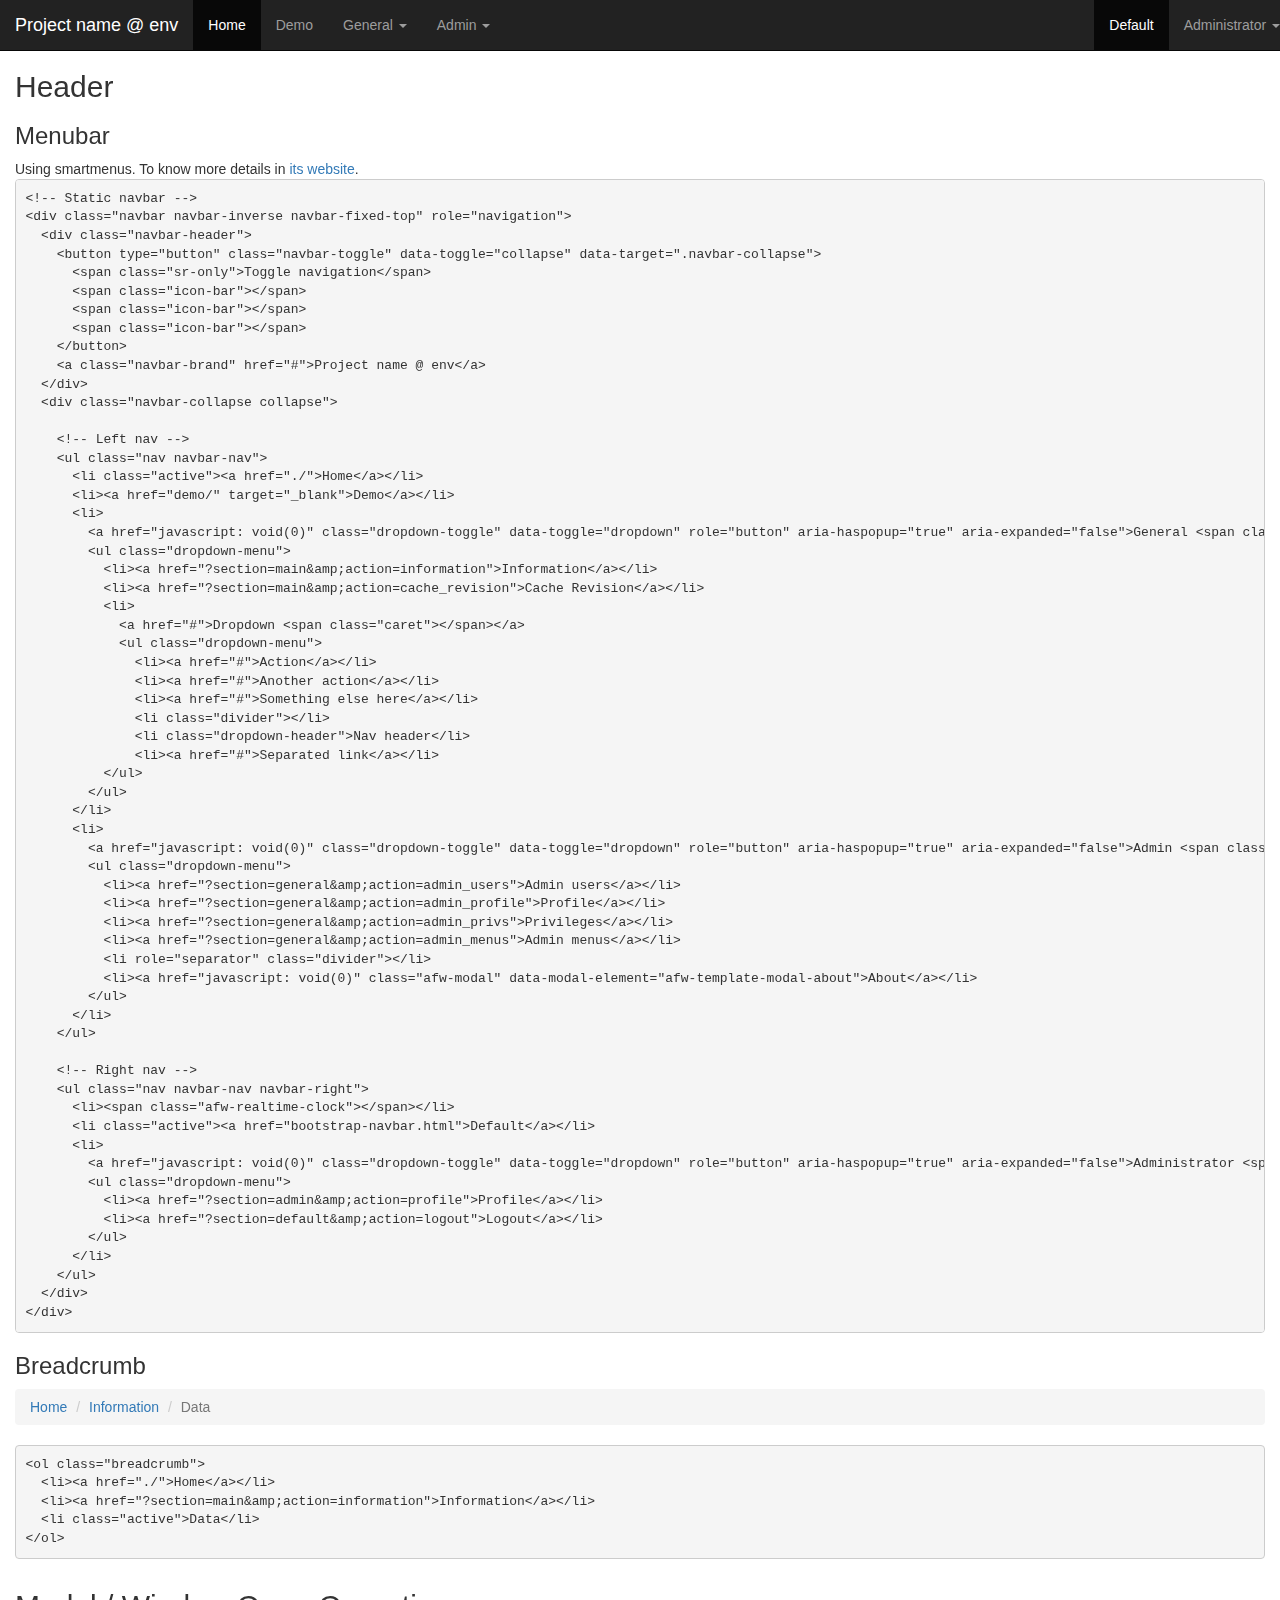
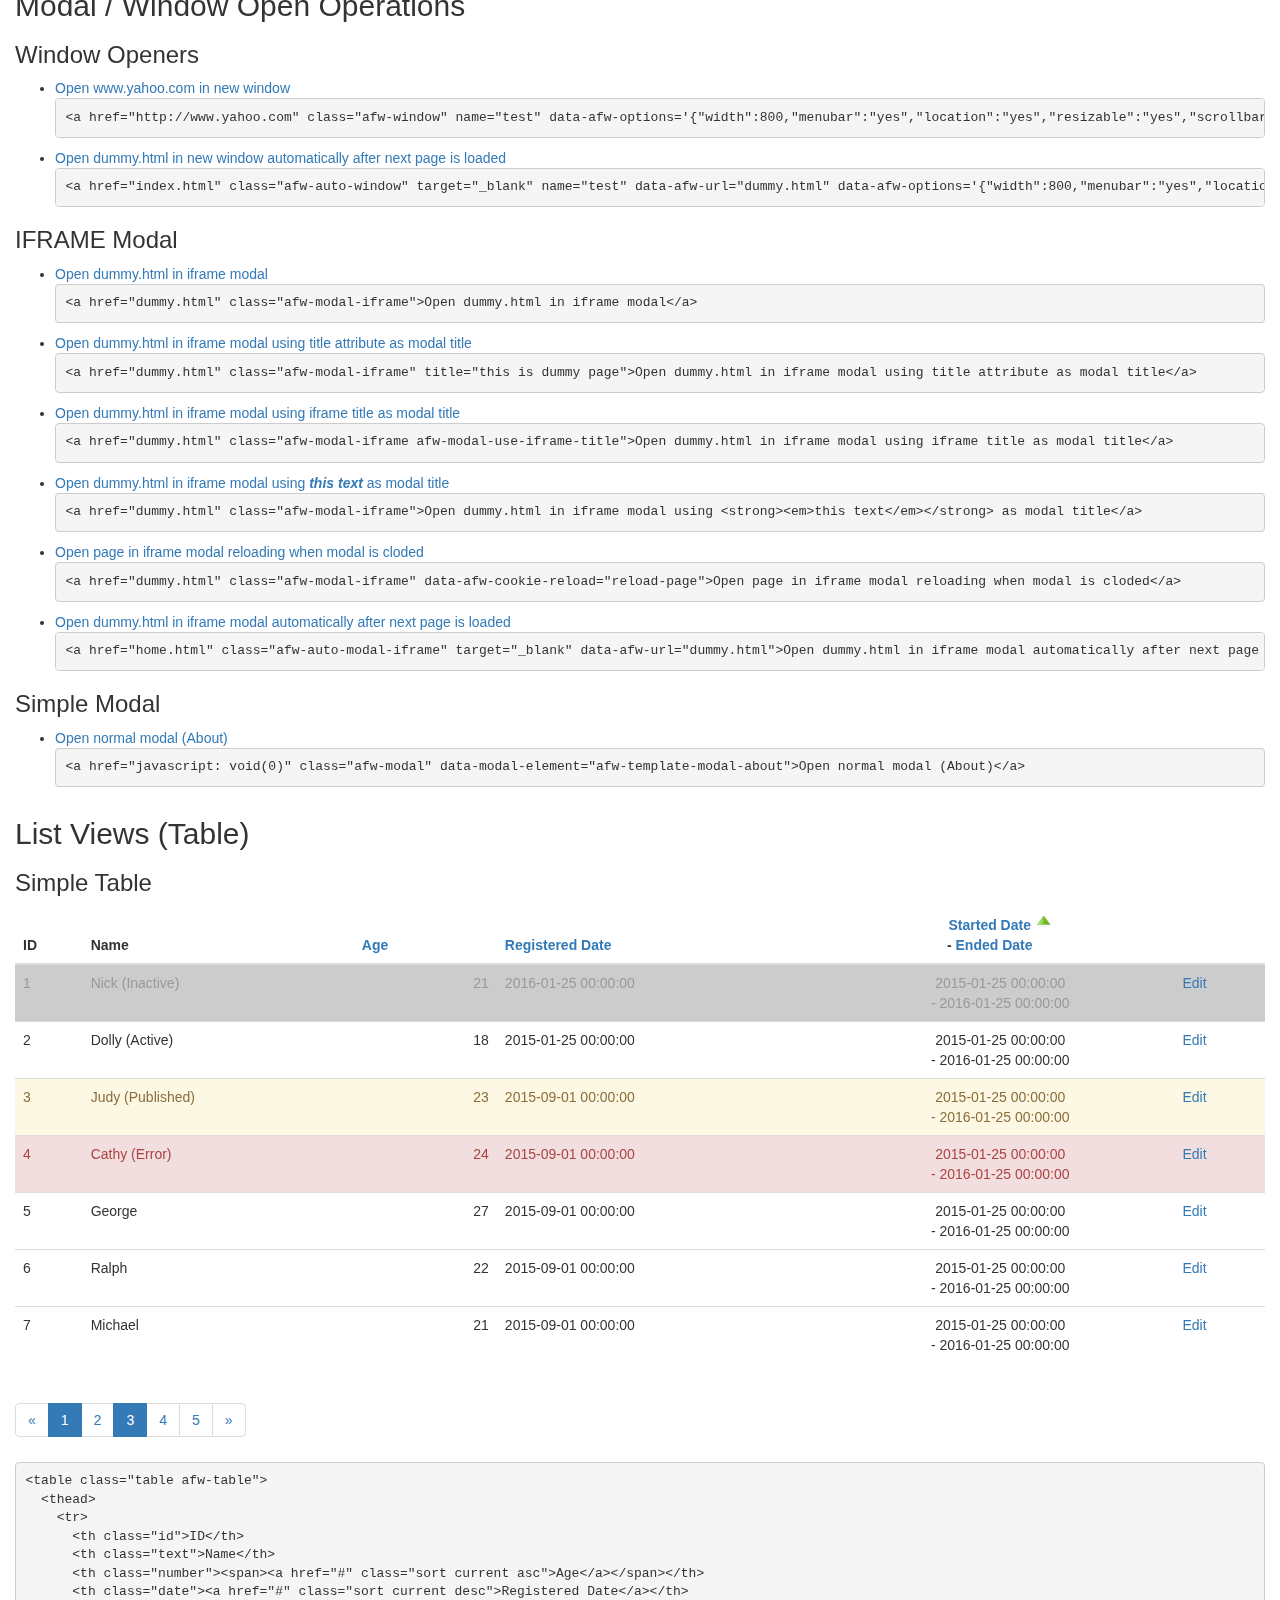
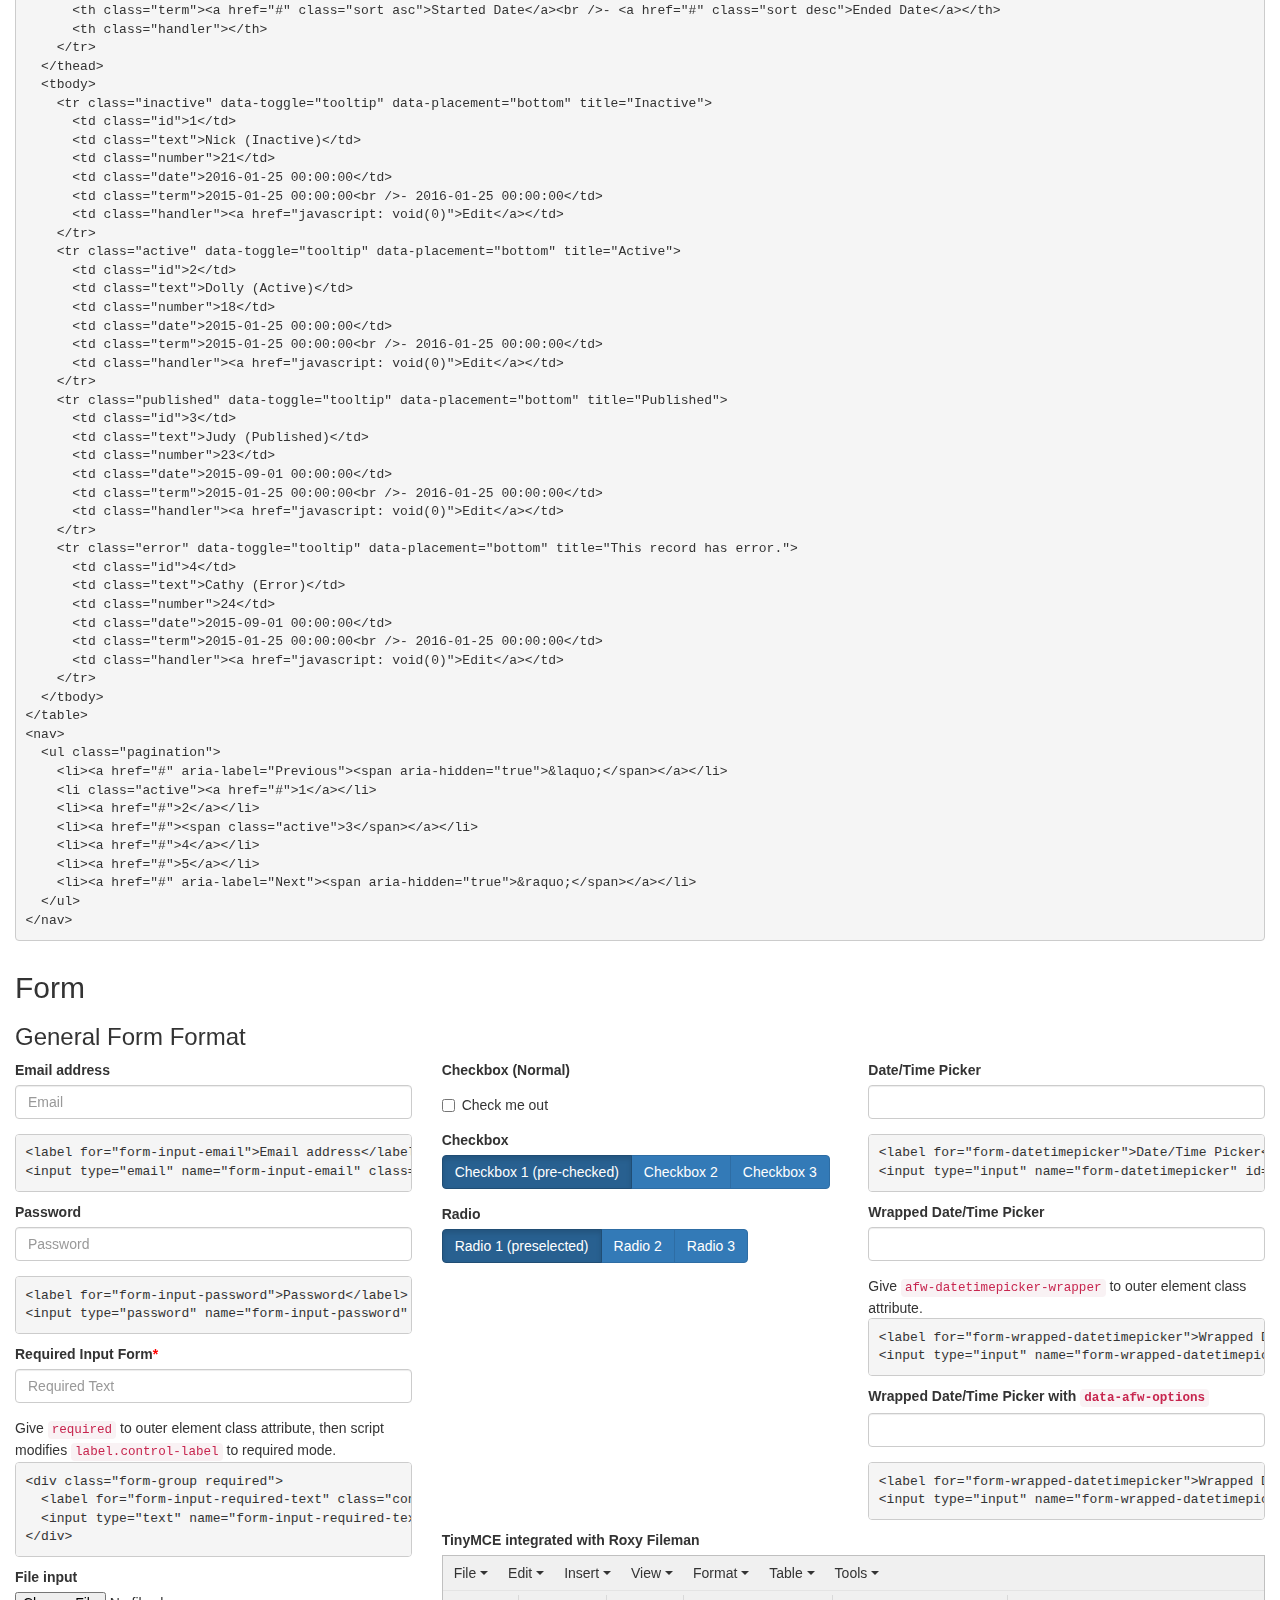
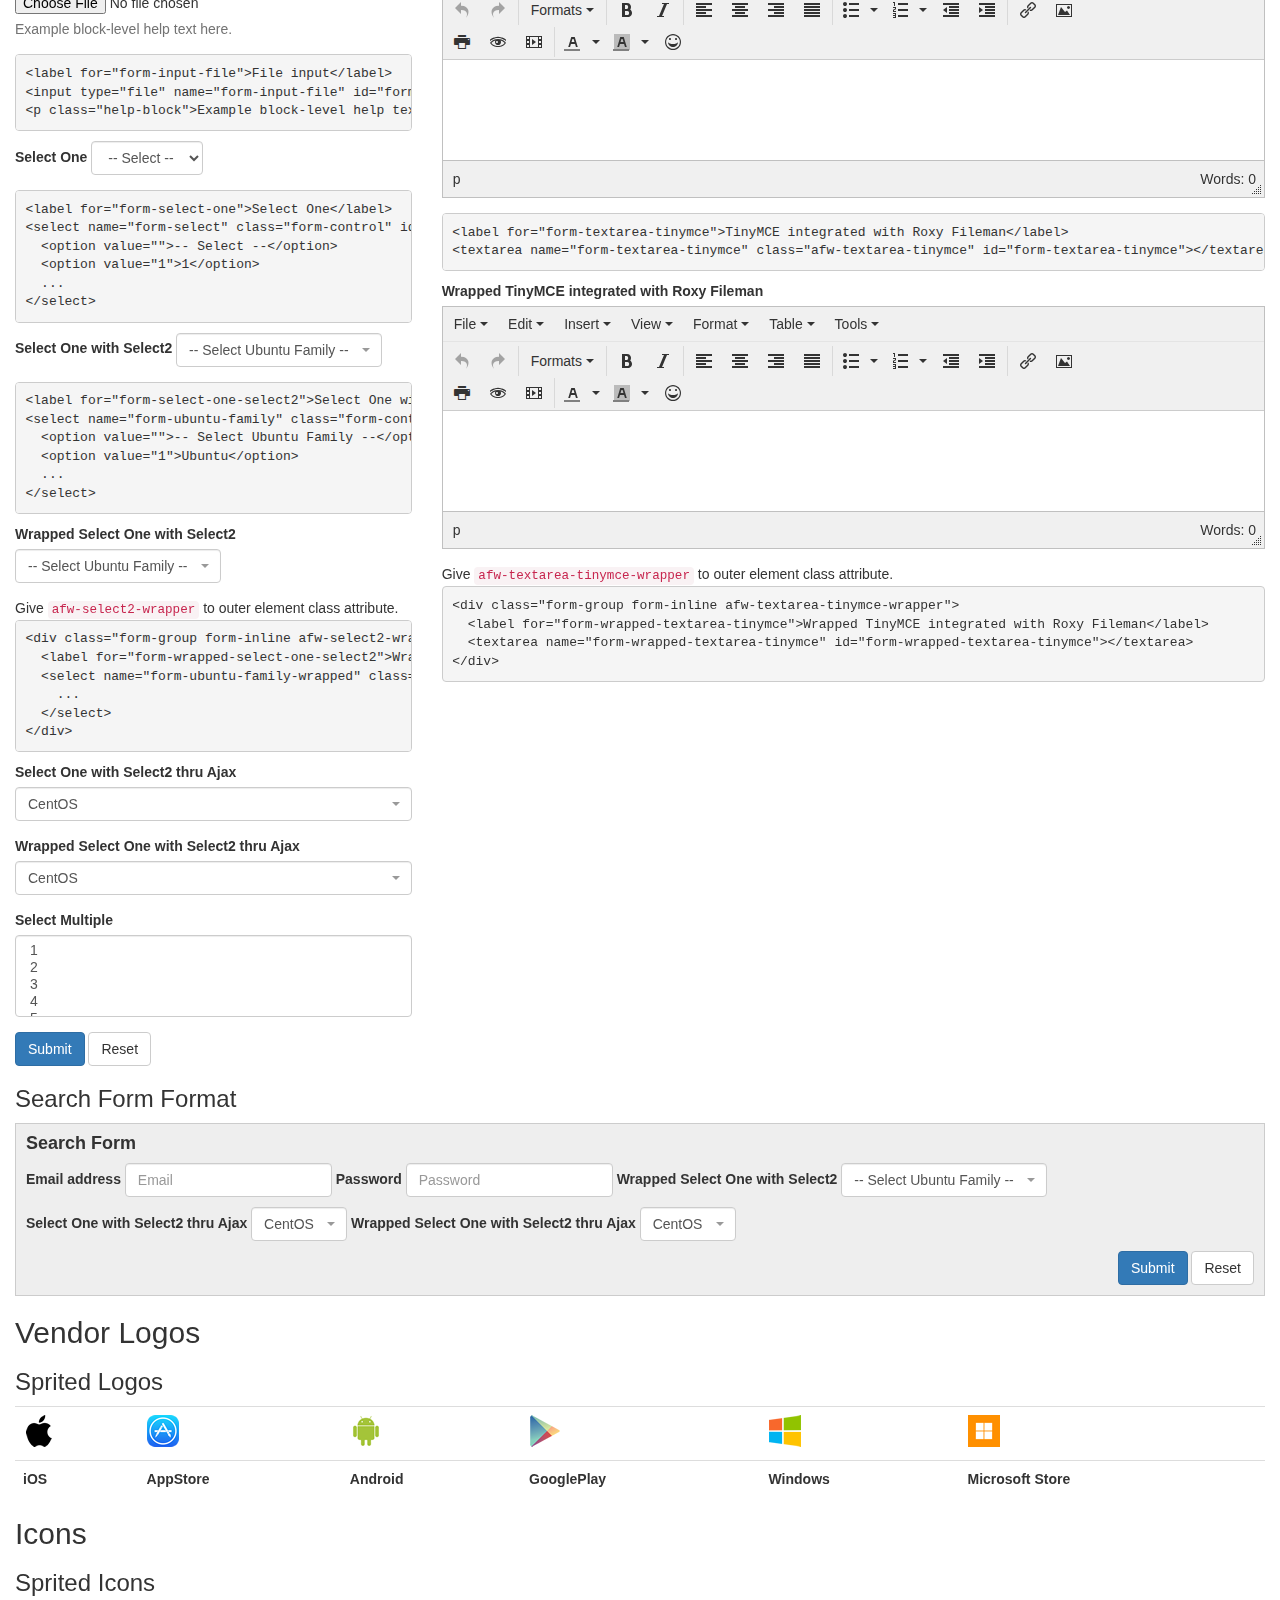
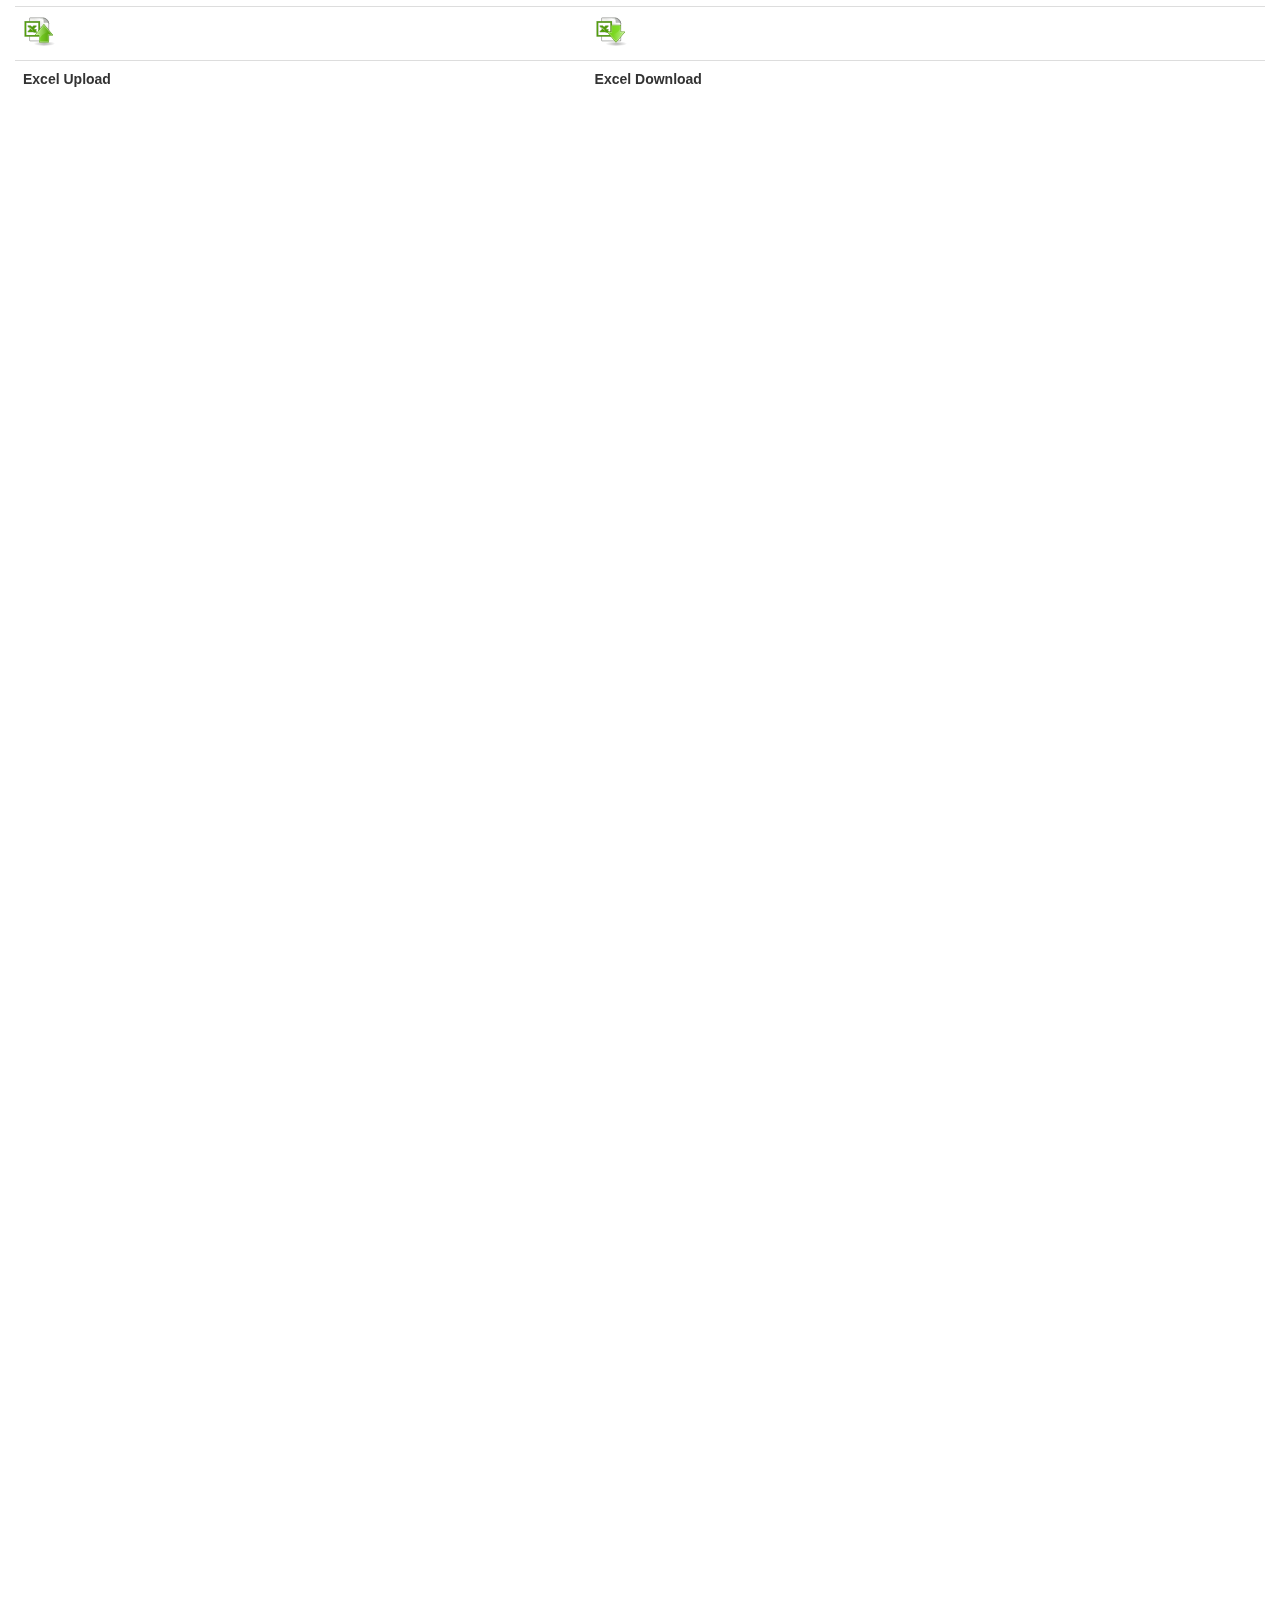
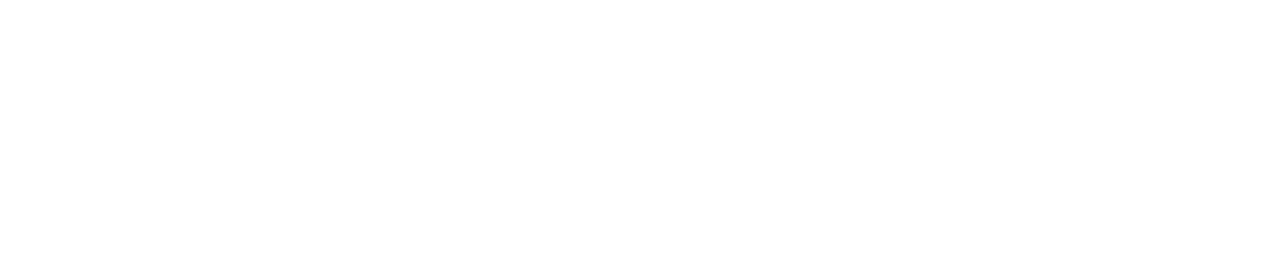
==== index.html @ 3281cd1c "[fix] Fix bug of sort header." ====
<!DOCTYPE html>
<html lang="ja">
  <head>
    <meta charset="utf-8">
    <meta http-equiv="X-UA-Compatible" content="IE=edge">
    <meta name="viewport" content="width=device-width, initial-scale=1">
    <!-- The above 3 meta tags *must* come first in the head; any other head content must come *after* these tags -->
    <title>{short_name} | {section_name} | {action_name} | {task_name}</title>

    <!-- Bootstrap -->
    <link rel="stylesheet" href="assets/bootstrap/css/bootstrap.min.css" />

    <!-- HTML5 shim and Respond.js for IE8 support of HTML5 elements and media queries -->
    <!-- WARNING: Respond.js doesn't work if you view the page via file:// -->
    <!--[if lt IE 9]>
      <script src="https://oss.maxcdn.com/html5shiv/3.7.2/html5shiv.min.js"></script>
      <script src="https://oss.maxcdn.com/respond/1.4.2/respond.min.js"></script>
    <![endif]-->

    <link rel="stylesheet" href="assets/scripts/smartmenus/jquery.smartmenus.bootstrap.css" />
    <link rel="stylesheet" href="assets/scripts/select2/select2.min.css" />
    <link rel="stylesheet" href="assets/scripts/select2/select2-bootstrap.min.css" />
    <link rel="stylesheet" href="assets/scripts/datetimepicker/jquery.datetimepicker.css" />
    <link rel="stylesheet" href="assets/css/default.css" />
  </head>
  <body class="fixed-nav">
    <!-- Static navbar -->
    <div class="navbar navbar-inverse navbar-fixed-top" role="navigation">
      <div class="navbar-header">
        <button type="button" class="navbar-toggle" data-toggle="collapse" data-target=".navbar-collapse">
          <span class="sr-only">Toggle navigation</span>
          <span class="icon-bar"></span>
          <span class="icon-bar"></span>
          <span class="icon-bar"></span>
        </button>
        <a class="navbar-brand" href="#">Project name @ env</a>
      </div>
      <div class="navbar-collapse collapse">
    
        <!-- Left nav -->
        <ul class="nav navbar-nav">
          <li class="active"><a href="./">Home</a></li>
          <li><a href="demo/" target="_blank">Demo</a></li>
          <li>
            <a href="javascript: void(0)" class="dropdown-toggle" data-toggle="dropdown" role="button" aria-haspopup="true" aria-expanded="false">General <span class="caret"></span></a>
            <ul class="dropdown-menu">
              <li><a href="?section=main&amp;action=information">Information</a></li>
              <li><a href="?section=main&amp;action=cache_revision">Cache Revision</a></li>
              <li>
                <a href="#">Dropdown <span class="caret"></span></a>
                <ul class="dropdown-menu">
                  <li><a href="#">Action</a></li>
                  <li><a href="#">Another action</a></li>
                  <li><a href="#">Something else here</a></li>
                  <li class="divider"></li>
                  <li class="dropdown-header">Nav header</li>
                  <li><a href="#">Separated link</a></li>
              </ul>
            </ul>
          </li>
          <li>
            <a href="javascript: void(0)" class="dropdown-toggle" data-toggle="dropdown" role="button" aria-haspopup="true" aria-expanded="false">Admin <span class="caret"></span></a>
            <ul class="dropdown-menu">
              <li><a href="?section=general&amp;action=admin_users">Admin users</a></li>
              <li><a href="?section=general&amp;action=admin_profile">Profile</a></li>
              <li><a href="?section=general&amp;action=admin_privs">Privileges</a></li>
              <li><a href="?section=general&amp;action=admin_menus">Admin menus</a></li>
              <li role="separator" class="divider"></li>
              <li><a href="javascript: void(0)" class="afw-modal" data-modal-element="afw-template-modal-about">About</a></li>
            </ul>
          </li>
        </ul>
    
        <!-- Right nav -->
        <ul class="nav navbar-nav navbar-right">
          <li><span class="afw-realtime-clock"></span></li>
          <li class="active"><a href="bootstrap-navbar.html">Default</a></li>
          <li>
            <a href="javascript: void(0)" class="dropdown-toggle" data-toggle="dropdown" role="button" aria-haspopup="true" aria-expanded="false">Administrator <span class="caret"></span></a>
            <ul class="dropdown-menu">
              <li><a href="?section=admin&amp;action=profile">Profile</a></li>
              <li><a href="?section=default&amp;action=logout">Logout</a></li>
            </ul>
          </li>
        </ul>
      </div>
    </div>

    <div class="container-fluid">
      <h2>Header</h2>

      <h3>Menubar</h3>
      Using smartmenus. To know more details in <a href="http://www.smartmenus.org/download/" target="_blank">its website</a>.
      <pre>&lt;!-- Static navbar --&gt;
&lt;div class=&quot;navbar navbar-inverse navbar-fixed-top&quot; role=&quot;navigation&quot;&gt;
  &lt;div class=&quot;navbar-header&quot;&gt;
    &lt;button type=&quot;button&quot; class=&quot;navbar-toggle&quot; data-toggle=&quot;collapse&quot; data-target=&quot;.navbar-collapse&quot;&gt;
      &lt;span class=&quot;sr-only&quot;&gt;Toggle navigation&lt;/span&gt;
      &lt;span class=&quot;icon-bar&quot;&gt;&lt;/span&gt;
      &lt;span class=&quot;icon-bar&quot;&gt;&lt;/span&gt;
      &lt;span class=&quot;icon-bar&quot;&gt;&lt;/span&gt;
    &lt;/button&gt;
    &lt;a class=&quot;navbar-brand&quot; href=&quot;#&quot;&gt;Project name @ env&lt;/a&gt;
  &lt;/div&gt;
  &lt;div class=&quot;navbar-collapse collapse&quot;&gt;

    &lt;!-- Left nav --&gt;
    &lt;ul class=&quot;nav navbar-nav&quot;&gt;
      &lt;li class=&quot;active&quot;&gt;&lt;a href=&quot;./&quot;&gt;Home&lt;/a&gt;&lt;/li&gt;
      &lt;li&gt;&lt;a href=&quot;demo/&quot; target=&quot;_blank&quot;&gt;Demo&lt;/a&gt;&lt;/li&gt;
      &lt;li&gt;
        &lt;a href=&quot;javascript: void(0)&quot; class=&quot;dropdown-toggle&quot; data-toggle=&quot;dropdown&quot; role=&quot;button&quot; aria-haspopup=&quot;true&quot; aria-expanded=&quot;false&quot;&gt;General &lt;span class=&quot;caret&quot;&gt;&lt;/span&gt;&lt;/a&gt;
        &lt;ul class=&quot;dropdown-menu&quot;&gt;
          &lt;li&gt;&lt;a href=&quot;?section=main&amp;amp;action=information&quot;&gt;Information&lt;/a&gt;&lt;/li&gt;
          &lt;li&gt;&lt;a href=&quot;?section=main&amp;amp;action=cache_revision&quot;&gt;Cache Revision&lt;/a&gt;&lt;/li&gt;
          &lt;li&gt;
            &lt;a href=&quot;#&quot;&gt;Dropdown &lt;span class=&quot;caret&quot;&gt;&lt;/span&gt;&lt;/a&gt;
            &lt;ul class=&quot;dropdown-menu&quot;&gt;
              &lt;li&gt;&lt;a href=&quot;#&quot;&gt;Action&lt;/a&gt;&lt;/li&gt;
              &lt;li&gt;&lt;a href=&quot;#&quot;&gt;Another action&lt;/a&gt;&lt;/li&gt;
              &lt;li&gt;&lt;a href=&quot;#&quot;&gt;Something else here&lt;/a&gt;&lt;/li&gt;
              &lt;li class=&quot;divider&quot;&gt;&lt;/li&gt;
              &lt;li class=&quot;dropdown-header&quot;&gt;Nav header&lt;/li&gt;
              &lt;li&gt;&lt;a href=&quot;#&quot;&gt;Separated link&lt;/a&gt;&lt;/li&gt;
          &lt;/ul&gt;
        &lt;/ul&gt;
      &lt;/li&gt;
      &lt;li&gt;
        &lt;a href=&quot;javascript: void(0)&quot; class=&quot;dropdown-toggle&quot; data-toggle=&quot;dropdown&quot; role=&quot;button&quot; aria-haspopup=&quot;true&quot; aria-expanded=&quot;false&quot;&gt;Admin &lt;span class=&quot;caret&quot;&gt;&lt;/span&gt;&lt;/a&gt;
        &lt;ul class=&quot;dropdown-menu&quot;&gt;
          &lt;li&gt;&lt;a href=&quot;?section=general&amp;amp;action=admin_users&quot;&gt;Admin users&lt;/a&gt;&lt;/li&gt;
          &lt;li&gt;&lt;a href=&quot;?section=general&amp;amp;action=admin_profile&quot;&gt;Profile&lt;/a&gt;&lt;/li&gt;
          &lt;li&gt;&lt;a href=&quot;?section=general&amp;amp;action=admin_privs&quot;&gt;Privileges&lt;/a&gt;&lt;/li&gt;
          &lt;li&gt;&lt;a href=&quot;?section=general&amp;amp;action=admin_menus&quot;&gt;Admin menus&lt;/a&gt;&lt;/li&gt;
          &lt;li role=&quot;separator&quot; class=&quot;divider&quot;&gt;&lt;/li&gt;
          &lt;li&gt;&lt;a href=&quot;javascript: void(0)&quot; class=&quot;afw-modal&quot; data-modal-element=&quot;afw-template-modal-about&quot;&gt;About&lt;/a&gt;&lt;/li&gt;
        &lt;/ul&gt;
      &lt;/li&gt;
    &lt;/ul&gt;

    &lt;!-- Right nav --&gt;
    &lt;ul class=&quot;nav navbar-nav navbar-right&quot;&gt;
      &lt;li&gt;&lt;span class=&quot;afw-realtime-clock&quot;&gt;&lt;/span&gt;&lt;/li&gt;
      &lt;li class=&quot;active&quot;&gt;&lt;a href=&quot;bootstrap-navbar.html&quot;&gt;Default&lt;/a&gt;&lt;/li&gt;
      &lt;li&gt;
        &lt;a href=&quot;javascript: void(0)&quot; class=&quot;dropdown-toggle&quot; data-toggle=&quot;dropdown&quot; role=&quot;button&quot; aria-haspopup=&quot;true&quot; aria-expanded=&quot;false&quot;&gt;Administrator &lt;span class=&quot;caret&quot;&gt;&lt;/span&gt;&lt;/a&gt;
        &lt;ul class=&quot;dropdown-menu&quot;&gt;
          &lt;li&gt;&lt;a href=&quot;?section=admin&amp;amp;action=profile&quot;&gt;Profile&lt;/a&gt;&lt;/li&gt;
          &lt;li&gt;&lt;a href=&quot;?section=default&amp;amp;action=logout&quot;&gt;Logout&lt;/a&gt;&lt;/li&gt;
        &lt;/ul&gt;
      &lt;/li&gt;
    &lt;/ul&gt;
  &lt;/div&gt;
&lt;/div&gt;</pre>

      <h3>Breadcrumb</h3>
      <ol class="breadcrumb">
        <li><a href="./">Home</a></li>
        <li><a href="?section=main&amp;action=information">Information</a></li>
        <li class="active">Data</li>
      </ol>
      <pre>&lt;ol class=&quot;breadcrumb&quot;&gt;
  &lt;li&gt;&lt;a href=&quot;./&quot;&gt;Home&lt;/a&gt;&lt;/li&gt;
  &lt;li&gt;&lt;a href=&quot;?section=main&amp;amp;action=information&quot;&gt;Information&lt;/a&gt;&lt;/li&gt;
  &lt;li class=&quot;active&quot;&gt;Data&lt;/li&gt;
&lt;/ol&gt;</pre>
    </div>

    <div class="container-fluid">
      <h2>Modal / Window Open Operations</h2>

      <h3>Window Openers</h3>
      <ul>
        <li>
          <a href="http://www.yahoo.com" class="afw-window" name="test" data-afw-options='{"width":800,"menubar":"yes","location":"yes","resizable":"yes","scrollbars":"yes","status":"yes"}'>Open www.yahoo.com in new window</a>
          <pre>&lt;a href=&quot;http://www.yahoo.com&quot; class=&quot;afw-window&quot; name=&quot;test&quot; data-afw-options='{&quot;width&quot;:800,&quot;menubar&quot;:&quot;yes&quot;,&quot;location&quot;:&quot;yes&quot;,&quot;resizable&quot;:&quot;yes&quot;,&quot;scrollbars&quot;:&quot;yes&quot;,&quot;status&quot;:&quot;yes&quot;}'&gt;Open www.yahoo.com in new window&lt;/a&gt;</pre>
        </li>
        <li>
          <a href="index.html" class="afw-auto-window" target="_blank" name="test" data-afw-url="dummy.html" data-afw-options='{"width":800,"menubar":"yes","location":"yes","resizable":"yes","scrollbars":"yes","status":"yes"}'>Open dummy.html in new window automatically after next page is loaded</a>
          <pre>&lt;a href=&quot;index.html&quot; class=&quot;afw-auto-window&quot; target=&quot;_blank&quot; name=&quot;test&quot; data-afw-url=&quot;dummy.html&quot; data-afw-options='{&quot;width&quot;:800,&quot;menubar&quot;:&quot;yes&quot;,&quot;location&quot;:&quot;yes&quot;,&quot;resizable&quot;:&quot;yes&quot;,&quot;scrollbars&quot;:&quot;yes&quot;,&quot;status&quot;:&quot;yes&quot;}'&gt;Open dummy.html in new window automatically after next page is loaded&lt;/a&gt;</pre>
        </li>
      </ul>

      <h3>IFRAME Modal</h3>
      <ul>
        <li>
          <a href="dummy.html" class="afw-modal-iframe">Open dummy.html in iframe modal</a>
          <pre>&lt;a href=&quot;dummy.html&quot; class=&quot;afw-modal-iframe&quot;&gt;Open dummy.html in iframe modal&lt;/a&gt;</pre>
        </li>
        <li>
          <a href="dummy.html" class="afw-modal-iframe" title="this is dummy page">Open dummy.html in iframe modal using title attribute as modal title</a>
          <pre>&lt;a href=&quot;dummy.html&quot; class=&quot;afw-modal-iframe&quot; title=&quot;this is dummy page&quot;&gt;Open dummy.html in iframe modal using title attribute as modal title&lt;/a&gt;</pre>
        </li>
        <li>
          <a href="dummy.html" class="afw-modal-iframe afw-modal-use-iframe-title">Open dummy.html in iframe modal using iframe title as modal title</a>
          <pre>&lt;a href=&quot;dummy.html&quot; class=&quot;afw-modal-iframe afw-modal-use-iframe-title&quot;&gt;Open dummy.html in iframe modal using iframe title as modal title&lt;/a&gt;</pre>
        </li>
        <li>
          <a href="dummy.html" class="afw-modal-iframe">Open dummy.html in iframe modal using <strong><em>this text</em></strong> as modal title</a>
          <pre>&lt;a href=&quot;dummy.html&quot; class=&quot;afw-modal-iframe&quot;&gt;Open dummy.html in iframe modal using &lt;strong&gt;&lt;em&gt;this text&lt;/em&gt;&lt;/strong&gt; as modal title&lt;/a&gt;</pre>
        </li>
        <li>
          <a href="dummy.html" class="afw-modal-iframe" data-afw-cookie-reload="reload-page">Open page in iframe modal reloading when modal is cloded</a>
          <pre>&lt;a href=&quot;dummy.html&quot; class=&quot;afw-modal-iframe&quot; data-afw-cookie-reload=&quot;reload-page&quot;&gt;Open page in iframe modal reloading when modal is cloded&lt;/a&gt;</pre>
        </li>
        <li>
          <a href="home.html" class="afw-auto-modal-iframe" target="_blank" data-afw-url="dummy.html">Open dummy.html in iframe modal automatically after next page is loaded</a>
          <pre>&lt;a href=&quot;home.html&quot; class=&quot;afw-auto-modal-iframe&quot; target=&quot;_blank&quot; data-afw-url=&quot;dummy.html&quot;&gt;Open dummy.html in iframe modal automatically after next page is loaded&lt;/a&gt;</pre>
        </li>
      </ul>
      
      <h3>Simple Modal</h3>
      <ul>
        <li>
          <a href="javascript: void(0)" class="afw-modal" data-modal-element="afw-template-modal-about">Open normal modal (About)</a>
          <pre>&lt;a href=&quot;javascript: void(0)&quot; class=&quot;afw-modal&quot; data-modal-element=&quot;afw-template-modal-about&quot;&gt;Open normal modal (About)&lt;/a&gt;</pre>
        </li>
      </ul>

    </div>
    <div class="container-fluid">
      <h2>List Views (Table)</h2>

      <h3>Simple Table</h3>
      <table class="table afw-table">
        <thead>
          <tr>
            <th class="id">ID</th>
            <th class="text">Name</th>
            <th class="number"><span><a href="#" class="sort asc">Age</a></span></th>
            <th class="date"><a href="#" class="sort desc">Registered Date</a></th>
            <th class="term"><a href="#" class="sort current asc">Started Date</a><br />- <a href="#" class="sort desc">Ended Date</a></th>
            <th class="handler"></th>
          </tr>
        </thead>
        <tbody>
          <tr class="inactive" data-toggle="tooltip" data-placement="bottom" title="Inactive">
            <td class="id">1</td>
            <td class="text">Nick (Inactive)</td>
            <td class="number">21</td>
            <td class="date">2016-01-25 00:00:00</td>
            <td class="term">2015-01-25 00:00:00<br />- 2016-01-25 00:00:00</td>
            <td class="handler"><a href="javascript: void(0)">Edit</a></td>
          </tr>
          <tr class="active" data-toggle="tooltip" data-placement="bottom" title="Active">
            <td class="id">2</td>
            <td class="text">Dolly (Active)</td>
            <td class="number">18</td>
            <td class="date">2015-01-25 00:00:00</td>
            <td class="term">2015-01-25 00:00:00<br />- 2016-01-25 00:00:00</td>
            <td class="handler"><a href="javascript: void(0)">Edit</a></td>
          </tr>
          <tr class="published" data-toggle="tooltip" data-placement="bottom" title="Published">
            <td class="id">3</td>
            <td class="text">Judy (Published)</td>
            <td class="number">23</td>
            <td class="date">2015-09-01 00:00:00</td>
            <td class="term">2015-01-25 00:00:00<br />- 2016-01-25 00:00:00</td>
            <td class="handler"><a href="javascript: void(0)">Edit</a></td>
          </tr>
          <tr class="error" data-toggle="tooltip" data-placement="bottom" title="This record has error.">
            <td class="id">4</td>
            <td class="text">Cathy (Error)</td>
            <td class="number">24</td>
            <td class="date">2015-09-01 00:00:00</td>
            <td class="term">2015-01-25 00:00:00<br />- 2016-01-25 00:00:00</td>
            <td class="handler"><a href="javascript: void(0)">Edit</a></td>
          </tr>
          <tr>
            <td class="id">5</td>
            <td class="text">George</td>
            <td class="number">27</td>
            <td class="date">2015-09-01 00:00:00</td>
            <td class="term">2015-01-25 00:00:00<br />- 2016-01-25 00:00:00</td>
            <td class="handler"><a href="javascript: void(0)">Edit</a></td>
          </tr>
          <tr>
            <td class="id">6</td>
            <td class="text">Ralph</td>
            <td class="number">22</td>
            <td class="date">2015-09-01 00:00:00</td>
            <td class="term">2015-01-25 00:00:00<br />- 2016-01-25 00:00:00</td>
            <td class="handler"><a href="javascript: void(0)">Edit</a></td>
          </tr>
          <tr>
            <td class="id">7</td>
            <td class="text">Michael</td>
            <td class="number">21</td>
            <td class="date">2015-09-01 00:00:00</td>
            <td class="term">2015-01-25 00:00:00<br />- 2016-01-25 00:00:00</td>
            <td class="handler"><a href="javascript: void(0)">Edit</a></td>
          </tr>
        </tbody>
      </table>
      <nav>
        <ul class="pagination">
          <li><a href="#" aria-label="Previous"><span aria-hidden="true">&laquo;</span></a></li>
          <li class="active"><a href="#">1</a></li>
          <li><a href="#">2</a></li>
          <li><a href="#"><span class="active">3</span></a></li>
          <li><a href="#">4</a></li>
          <li><a href="#">5</a></li>
          <li><a href="#" aria-label="Next"><span aria-hidden="true">&raquo;</span></a></li>
        </ul>
      </nav>
      <pre>&lt;table class=&quot;table afw-table&quot;&gt;
  &lt;thead&gt;
    &lt;tr&gt;
      &lt;th class=&quot;id&quot;&gt;ID&lt;/th&gt;
      &lt;th class=&quot;text&quot;&gt;Name&lt;/th&gt;
      &lt;th class=&quot;number&quot;&gt;&lt;span&gt;&lt;a href=&quot;#&quot; class=&quot;sort current asc&quot;&gt;Age&lt;/a&gt;&lt;/span&gt;&lt;/th&gt;
      &lt;th class=&quot;date&quot;&gt;&lt;a href=&quot;#&quot; class=&quot;sort current desc&quot;&gt;Registered Date&lt;/a&gt;&lt;/th&gt;
      &lt;th class=&quot;term&quot;&gt;&lt;a href=&quot;#&quot; class=&quot;sort asc&quot;&gt;Started Date&lt;/a&gt;&lt;br /&gt;- &lt;a href=&quot;#&quot; class=&quot;sort desc&quot;&gt;Ended Date&lt;/a&gt;&lt;/th&gt;
      &lt;th class=&quot;handler&quot;&gt;&lt;/th&gt;
    &lt;/tr&gt;
  &lt;/thead&gt;
  &lt;tbody&gt;
    &lt;tr class=&quot;inactive&quot; data-toggle=&quot;tooltip&quot; data-placement=&quot;bottom&quot; title=&quot;Inactive&quot;&gt;
      &lt;td class=&quot;id&quot;&gt;1&lt;/td&gt;
      &lt;td class=&quot;text&quot;&gt;Nick (Inactive)&lt;/td&gt;
      &lt;td class=&quot;number&quot;&gt;21&lt;/td&gt;
      &lt;td class=&quot;date&quot;&gt;2016-01-25 00:00:00&lt;/td&gt;
      &lt;td class=&quot;term&quot;&gt;2015-01-25 00:00:00&lt;br /&gt;- 2016-01-25 00:00:00&lt;/td&gt;
      &lt;td class=&quot;handler&quot;&gt;&lt;a href=&quot;javascript: void(0)&quot;&gt;Edit&lt;/a&gt;&lt;/td&gt;
    &lt;/tr&gt;
    &lt;tr class=&quot;active&quot; data-toggle=&quot;tooltip&quot; data-placement=&quot;bottom&quot; title=&quot;Active&quot;&gt;
      &lt;td class=&quot;id&quot;&gt;2&lt;/td&gt;
      &lt;td class=&quot;text&quot;&gt;Dolly (Active)&lt;/td&gt;
      &lt;td class=&quot;number&quot;&gt;18&lt;/td&gt;
      &lt;td class=&quot;date&quot;&gt;2015-01-25 00:00:00&lt;/td&gt;
      &lt;td class=&quot;term&quot;&gt;2015-01-25 00:00:00&lt;br /&gt;- 2016-01-25 00:00:00&lt;/td&gt;
      &lt;td class=&quot;handler&quot;&gt;&lt;a href=&quot;javascript: void(0)&quot;&gt;Edit&lt;/a&gt;&lt;/td&gt;
    &lt;/tr&gt;
    &lt;tr class=&quot;published&quot; data-toggle=&quot;tooltip&quot; data-placement=&quot;bottom&quot; title=&quot;Published&quot;&gt;
      &lt;td class=&quot;id&quot;&gt;3&lt;/td&gt;
      &lt;td class=&quot;text&quot;&gt;Judy (Published)&lt;/td&gt;
      &lt;td class=&quot;number&quot;&gt;23&lt;/td&gt;
      &lt;td class=&quot;date&quot;&gt;2015-09-01 00:00:00&lt;/td&gt;
      &lt;td class=&quot;term&quot;&gt;2015-01-25 00:00:00&lt;br /&gt;- 2016-01-25 00:00:00&lt;/td&gt;
      &lt;td class=&quot;handler&quot;&gt;&lt;a href=&quot;javascript: void(0)&quot;&gt;Edit&lt;/a&gt;&lt;/td&gt;
    &lt;/tr&gt;
    &lt;tr class=&quot;error&quot; data-toggle=&quot;tooltip&quot; data-placement=&quot;bottom&quot; title=&quot;This record has error.&quot;&gt;
      &lt;td class=&quot;id&quot;&gt;4&lt;/td&gt;
      &lt;td class=&quot;text&quot;&gt;Cathy (Error)&lt;/td&gt;
      &lt;td class=&quot;number&quot;&gt;24&lt;/td&gt;
      &lt;td class=&quot;date&quot;&gt;2015-09-01 00:00:00&lt;/td&gt;
      &lt;td class=&quot;term&quot;&gt;2015-01-25 00:00:00&lt;br /&gt;- 2016-01-25 00:00:00&lt;/td&gt;
      &lt;td class=&quot;handler&quot;&gt;&lt;a href=&quot;javascript: void(0)&quot;&gt;Edit&lt;/a&gt;&lt;/td&gt;
    &lt;/tr&gt;
  &lt;/tbody&gt;
&lt;/table&gt;
&lt;nav&gt;
  &lt;ul class=&quot;pagination&quot;&gt;
    &lt;li&gt;&lt;a href=&quot;#&quot; aria-label=&quot;Previous&quot;&gt;&lt;span aria-hidden=&quot;true&quot;&gt;&amp;laquo;&lt;/span&gt;&lt;/a&gt;&lt;/li&gt;
    &lt;li class=&quot;active&quot;&gt;&lt;a href=&quot;#&quot;&gt;1&lt;/a&gt;&lt;/li&gt;
    &lt;li&gt;&lt;a href=&quot;#&quot;&gt;2&lt;/a&gt;&lt;/li&gt;
    &lt;li&gt;&lt;a href=&quot;#&quot;&gt;&lt;span class=&quot;active&quot;&gt;3&lt;/span&gt;&lt;/a&gt;&lt;/li&gt;
    &lt;li&gt;&lt;a href=&quot;#&quot;&gt;4&lt;/a&gt;&lt;/li&gt;
    &lt;li&gt;&lt;a href=&quot;#&quot;&gt;5&lt;/a&gt;&lt;/li&gt;
    &lt;li&gt;&lt;a href=&quot;#&quot; aria-label=&quot;Next&quot;&gt;&lt;span aria-hidden=&quot;true&quot;&gt;&amp;raquo;&lt;/span&gt;&lt;/a&gt;&lt;/li&gt;
  &lt;/ul&gt;
&lt;/nav&gt;</pre>

    
    </div>


    <div class="container-fluid">
      <h2>Form</h2>

      <h3>General Form Format</h3>
      <form method="post" action="./" class="disable-enter-key">
        <div class="row">
          <div class="col-md-4">
            <div class="form-group">
              <label for="form-input-email">Email address</label>
              <input type="email" name="form-input-email" class="form-control" id="form-input-email" placeholder="Email" />
            </div>
            <pre>&lt;label for=&quot;form-input-email&quot;&gt;Email address&lt;/label&gt;
&lt;input type=&quot;email&quot; name=&quot;form-input-email&quot; class=&quot;form-control&quot; id=&quot;form-input-email&quot; placeholder=&quot;Email&quot; /&gt;</pre>

            <div class="form-group">
              <label for="form-input-password">Password</label>
              <input type="password" name="form-input-password" class="form-control" id="form-input-password" placeholder="Password" />
            </div>
            <pre>&lt;label for=&quot;form-input-password&quot;&gt;Password&lt;/label&gt;
&lt;input type=&quot;password&quot; name=&quot;form-input-password&quot; class=&quot;form-control&quot; id=&quot;form-input-password&quot; placeholder=&quot;Password&quot; /&gt;</pre>

            <div class="form-group required">
              <label for="form-input-required-text" class="control-label">Required Input Form</label>
              <input type="text" name="form-input-required-text" class="form-control" id="form-input-required-text" placeholder="Required Text" />
            </div>
            Give <code>required</code> to outer element class attribute, then script modifies <code>label.control-label</code> to required mode.<br />

            <pre>&lt;div class=&quot;form-group required&quot;&gt;
  &lt;label for=&quot;form-input-required-text&quot; class=&quot;control-label&quot;&gt;Required Input Form&lt;/label&gt;
  &lt;input type=&quot;text&quot; name=&quot;form-input-required-text&quot; class=&quot;form-control&quot; id=&quot;form-input-required-text&quot; placeholder=&quot;Required Text&quot; /&gt;
&lt;/div&gt;</pre>

            <div class="form-group">
              <label for="form-input-file">File input</label>
              <input type="file" name="form-input-file" id="form-input-file" />
              <p class="help-block">Example block-level help text here.</p>
            </div>
            <pre>&lt;label for=&quot;form-input-file&quot;&gt;File input&lt;/label&gt;
&lt;input type=&quot;file&quot; name=&quot;form-input-file&quot; id=&quot;form-input-file&quot; /&gt;
&lt;p class=&quot;help-block&quot;&gt;Example block-level help text here.&lt;/p&gt;</pre>

            <div class="form-group form-inline">
              <label for="form-select-one">Select One</label>
              <select name="form-select" class="form-control" id="form-select-one">
                <option value="">-- Select --</option>
                <option value="1">1</option>
                <option value="2">2</option>
                <option value="3">3</option>
                <option value="4">4</option>
                <option value="5">5</option>
              </select>
            </div>
            <pre>&lt;label for=&quot;form-select-one&quot;&gt;Select One&lt;/label&gt;
&lt;select name=&quot;form-select&quot; class=&quot;form-control&quot; id=&quot;form-select-one&quot;&gt;
  &lt;option value=&quot;&quot;&gt;-- Select --&lt;/option&gt;
  &lt;option value=&quot;1&quot;&gt;1&lt;/option&gt;
  ...
&lt;/select&gt;</pre>

            <div class="form-group form-inline">
              <label for="form-select-one-select2">Select One with Select2</label>
              <select name="form-ubuntu-family" class="form-control afw-select2" id="form-select-one-select2">
                <option value="">-- Select Ubuntu Family --</option>
                <option value="1">Ubuntu</option>
                <option value="2">Basix</option>
                <option value="3">elementary OS</option>
                <option value="4">Edubuntu</option>
                <option value="5">Elbuntu</option>
                <option value="6">Gobuntu</option>
                <option value="7">Goobuntu</option>
                <option value="8">Kubuntu</option>
                <option value="9">Kona Linux</option>
                <option value="10">LinuxBean</option>
                <option value="11">Linux Mint</option>
                <option value="12">Lubuntu</option>
                <option value="13">nUbuntu</option>
                <option value="14">Peppermint</option>
                <option value="15">Ubuntu Christian Edition</option>
                <option value="16">Ubuntu Lite</option>
                <option value="17">Ubuntu Studio</option>
                <option value="18">Xubuntu</option>
                <option value="19">zUbuntu</option>
                <option value="20">巫女 GNYO/Linux </option>
              </select>
            </div>
            <pre>&lt;label for=&quot;form-select-one-select2&quot;&gt;Select One with Select2&lt;/label&gt;
&lt;select name=&quot;form-ubuntu-family&quot; class=&quot;form-control afw-select2&quot; id=&quot;form-select-one-select2&quot;&gt;
  &lt;option value=&quot;&quot;&gt;-- Select Ubuntu Family --&lt;/option&gt;
  &lt;option value=&quot;1&quot;&gt;Ubuntu&lt;/option&gt;
  ...
&lt;/select&gt;</pre>

            <div class="form-group form-inline afw-select2-wrapper">
              <label for="form-wrapped-select-one-select2">Wrapped Select One with Select2</label>
              <select name="form-ubuntu-family-wrapped" class="form-control" id="form-wrapped-select-one-select2">
                <option value="">-- Select Ubuntu Family --</option>
                <option value="1">Ubuntu</option>
                <option value="2">Basix</option>
                <option value="3">elementary OS</option>
                <option value="4">Edubuntu</option>
                <option value="5">Elbuntu</option>
                <option value="6">Gobuntu</option>
                <option value="7">Goobuntu</option>
                <option value="8">Kubuntu</option>
                <option value="9">Kona Linux</option>
                <option value="10">LinuxBean</option>
                <option value="11">Linux Mint</option>
                <option value="12">Lubuntu</option>
                <option value="13">nUbuntu</option>
                <option value="14">Peppermint</option>
                <option value="15">Ubuntu Christian Edition</option>
                <option value="16">Ubuntu Lite</option>
                <option value="17">Ubuntu Studio</option>
                <option value="18">Xubuntu</option>
                <option value="19">zUbuntu</option>
                <option value="20">巫女 GNYO/Linux </option>
              </select>
            </div>
            Give <code>afw-select2-wrapper</code> to outer element class attribute.<br />
            <pre>&lt;div class=&quot;form-group form-inline afw-select2-wrapper&quot;&gt;
  &lt;label for=&quot;form-wrapped-select-one-select2&quot;&gt;Wrapped Select One with Select2&lt;/label&gt;
  &lt;select name=&quot;form-ubuntu-family-wrapped&quot; class=&quot;form-control&quot; id=&quot;form-wrapped-select-one-select2&quot;&gt;
    ...
  &lt;/select&gt;
&lt;/div&gt;</pre>

            <div class="form-group">
              <label for="form-select-one-select2-ajax">Select One with Select2 thru Ajax</label>
              <select name="form-rhel-family" class="form-control select2 afw-select2-ajax" data-ajax--url="sample/select2.php" id="form-select-one-select2-ajax">
                <option value="1" selected="selected">CentOS</option>
              </select>
            </div>

            <div class="form-group afw-select2-ajax-wrapper">
              <label for="form-wrapped-select-one-select2-ajax">Wrapped Select One with Select2 thru Ajax</label>
              <select name="form-rhel-family-wrapped" class="form-control" data-ajax--url="sample/select2.php" id="form-wrapped-select-one-select2-ajax">
                <option value="1" selected="selected">CentOS</option>
              </select>
            </div>

            <div class="form-group">
              <label for="form-select-multiple">Select Multiple</label>
              <select multiple name="form-multiple" class="form-control" id="form-select-multiple">
                <option value="1">1</option>
                <option value="2">2</option>
                <option value="3">3</option>
                <option value="4">4</option>
                <option value="5">5</option>
              </select>
            </div>
          </div>

          <div class="col-md-8">
            <div class="row">
              <div class="col-md-6">
                <div class="form-group">
                  <label>Checkbox (Normal)</label><br />
                  <div class="checkbox">
                    <label><input type="checkbox" value="1" /> Check me out</label>
                  </div>
                </div>

                <div class="form-group">
                  <label>Checkbox</label><br />
                  <div class="btn-group" data-toggle="buttons">
                    <label class="btn btn-primary active">
                      <input type="checkbox" name="form-checkbox[]" autocomplete="off" checked> Checkbox 1 (pre-checked)
                    </label>
                    <label class="btn btn-primary">
                      <input type="checkbox" name="form-checkbox[]" autocomplete="off"> Checkbox 2
                    </label>
                    <label class="btn btn-primary">
                      <input type="checkbox" name="form-checkbox[]" autocomplete="off"> Checkbox 3
                    </label>
                  </div>
                </div>

                <div class="form-group">
                  <label>Radio</label><br />
                  <div class="btn-group" data-toggle="buttons">
                    <label class="btn btn-primary active">
                      <input type="radio" name="options" id="option1" autocomplete="off" checked> Radio 1 (preselected)
                    </label>
                    <label class="btn btn-primary">
                      <input type="radio" name="options" id="option2" autocomplete="off"> Radio 2
                    </label>
                    <label class="btn btn-primary">
                      <input type="radio" name="options" id="option3" autocomplete="off"> Radio 3
                    </label>
                  </div>
                </div>
              </div>
              <div class="col-md-6">
                <div class="form-group">
                  <label for="form-datetimepicker">Date/Time Picker</label>
                  <input type="input" name="form-datetimepicker" id="form-datetimepicker" class="form-control afw-datetimepicker" value="" />
                </div>
                <pre>&lt;label for=&quot;form-datetimepicker&quot;&gt;Date/Time Picker&lt;/label&gt;
&lt;input type=&quot;input&quot; name=&quot;form-datetimepicker&quot; id=&quot;form-datetimepicker&quot; class=&quot;form-control afw-datetimepicker&quot; value=&quot;&quot; /&gt;</pre>

                <div class="form-group afw-datetimepicker-wrapper">
                  <label for="form-wrapped-datetimepicker">Wrapped Date/Time Picker</label>
                  <input type="input" name="form-wrapped-datetimepicker" id="form-wrapped-datetimepicker" class="form-control" value="" />
                </div>
                Give <code>afw-datetimepicker-wrapper</code> to outer element class attribute.<br />
                <pre>&lt;label for=&quot;form-wrapped-datetimepicker&quot;&gt;Wrapped Date/Time Picker&lt;/label&gt;
&lt;input type=&quot;input&quot; name=&quot;form-wrapped-datetimepicker&quot; id=&quot;form-wrapped-datetimepicker&quot; class=&quot;form-control&quot; value=&quot;&quot; /&gt;</pre>

                <div class="form-group afw-datetimepicker-wrapper" data-afw-options='{"timepicker":false,"format":"Y-m-d","language":"ja-JP"}'>
                  <label for="form-wrapped-datetimepicker">Wrapped Date/Time Picker with <code>data-afw-options</code></label>
                  <input type="input" name="form-wrapped-datetimepicker" id="form-wrapped-datetimepicker" class="form-control" value="" />
                </div>
                <pre>&lt;label for=&quot;form-wrapped-datetimepicker&quot;&gt;Wrapped Date/Time Picker with &lt;code&gt;data-afw-options&lt;/code&gt;&lt;/label&gt;
&lt;input type=&quot;input&quot; name=&quot;form-wrapped-datetimepicker&quot; id=&quot;form-wrapped-datetimepicker&quot; class=&quot;form-control&quot; value=&quot;&quot; /&gt;</pre>
              </div>
            </div>

            <div class="form-group form-inline">
              <label for="form-textarea-tinymce">TinyMCE integrated with Roxy Fileman</label>
              <textarea name="form-textarea-tinymce" class="afw-textarea-tinymce" id="form-textarea-tinymce"></textarea>
            </div>
            <pre>&lt;label for=&quot;form-textarea-tinymce&quot;&gt;TinyMCE integrated with Roxy Fileman&lt;/label&gt;
&lt;textarea name=&quot;form-textarea-tinymce&quot; class=&quot;afw-textarea-tinymce&quot; id=&quot;form-textarea-tinymce&quot;&gt;&lt;/textarea&gt;</pre>

            <div class="form-group form-inline afw-textarea-tinymce-wrapper">
              <label for="form-wrapped-textarea-tinymce">Wrapped TinyMCE integrated with Roxy Fileman</label>
              <textarea name="form-wrapped-textarea-tinymce" id="form-wrapped-textarea-tinymce"></textarea>
            </div>
                Give <code>afw-textarea-tinymce-wrapper</code> to outer element class attribute.<br />
            <pre>&lt;div class=&quot;form-group form-inline afw-textarea-tinymce-wrapper&quot;&gt;
  &lt;label for=&quot;form-wrapped-textarea-tinymce&quot;&gt;Wrapped TinyMCE integrated with Roxy Fileman&lt;/label&gt;
  &lt;textarea name=&quot;form-wrapped-textarea-tinymce&quot; id=&quot;form-wrapped-textarea-tinymce&quot;&gt;&lt;/textarea&gt;
&lt;/div&gt;</pre>

          </div>
        </div>
        
        <div class="form-group">
          <button type="submit" class="btn btn-primary">Submit</button>
          <button type="reset" class="btn btn-default">Reset</button>
        </div>
      </form>

      <h3>Search Form Format</h3>
      <div class="search-form">
        <h4>Search Form</h4>
        <form method="post" action="./" class="form-inline disable-enter-key">
          <ul>
            <li class="form-group">
              <label for="form-input-email">Email address</label>
              <input type="email" name="form-input-email" class="form-control" id="form-input-email" placeholder="Email" />
            </li>

            <li class="form-group">
              <label for="form-input-password">Password</label>
              <input type="password" name="form-input-password" class="form-control" id="form-input-password" placeholder="Password" />
            </li>

            <li class="form-group afw-select2-wrapper">
              <label for="form-wrapped-select-one-select2">Wrapped Select One with Select2</label>
              <select name="form-ubuntu-family-wrapped" class="form-control" id="form-wrapped-select-one-select2">
                <option value="">-- Select Ubuntu Family --</option>
                <option value="1">Ubuntu</option>
                <option value="2">Basix</option>
                <option value="3">elementary OS</option>
                <option value="4">Edubuntu</option>
                <option value="5">Elbuntu</option>
                <option value="6">Gobuntu</option>
                <option value="7">Goobuntu</option>
                <option value="8">Kubuntu</option>
                <option value="9">Kona Linux</option>
                <option value="10">LinuxBean</option>
                <option value="11">Linux Mint</option>
                <option value="12">Lubuntu</option>
                <option value="13">nUbuntu</option>
                <option value="14">Peppermint</option>
                <option value="15">Ubuntu Christian Edition</option>
                <option value="16">Ubuntu Lite</option>
                <option value="17">Ubuntu Studio</option>
                <option value="18">Xubuntu</option>
                <option value="19">zUbuntu</option>
                <option value="20">巫女 GNYO/Linux </option>
              </select>
            </li>

            <li class="form-group">
              <label for="form-select-one-select2-ajax">Select One with Select2 thru Ajax</label>
              <select name="form-rhel-family"class="form-control select2 afw-select2-ajax" data-ajax--url="sample/select2.php" id="form-select-one-select2-ajax">
                <option value="1" selected="selected">CentOS</option>
              </select>
            </li>

            <li class="form-group afw-select2-ajax-wrapper">
              <label for="form-wrapped-select-one-select2-ajax">Wrapped Select One with Select2 thru Ajax</label>
              <select name="form-rhel-family-wrapped"class="form-control" data-ajax--url="sample/select2.php" id="form-wrapped-select-one-select2-ajax">
                <option value="1" selected="selected">CentOS</option>
              </select>
            </li>
          </ul>
        
          <div class="form-group buttons">
            <button type="submit" class="btn btn-primary">Submit</button>
            <button type="reset" class="btn btn-default">Reset</button>
          </div>
        </form>
      </div>

    </div>

    <div class="container-fluid">
      <h2>Vendor Logos</h2>

      <h3>Sprited Logos</h3>
      <table class="table">
        <tr>
          <td><span class="sprite-logo sprite-logo-ios"></span></td>
          <td><span class="sprite-logo sprite-logo-appstore"></span></td>
          <td><span class="sprite-logo sprite-logo-android"></span></td>
          <td><span class="sprite-logo sprite-logo-googleplay"></span></td>
          <td><span class="sprite-logo sprite-logo-windows"></span></td>
          <td><span class="sprite-logo sprite-logo-microsoftstore"></span></td>
        </tr>
        <tr>
          <th>iOS</th>
          <th>AppStore</th>
          <th>Android</th>
          <th>GooglePlay</th>
          <th>Windows</th>
          <th>Microsoft Store</th>
        </tr>
      </table>

      <h2>Icons</h2>

      <h3>Sprited Icons</h3>
      <table class="table">
        <tr>
          <td><span class="sprite-icon sprite-icon-excel-upload"></span></td>
          <td><span class="sprite-icon sprite-icon-excel-download"></span></td>
        </tr>
        <tr>
          <th>Excel Upload</th>
          <th>Excel Download</th>
        </tr>
      </table>

    </div>

    <br /><br /><br /><br /><br /><br /><br /><br /><br /><br /><br />
    <br /><br /><br /><br /><br /><br /><br /><br /><br /><br /><br />
    <br /><br /><br /><br /><br /><br /><br /><br /><br /><br /><br />
    <br /><br /><br /><br /><br /><br /><br /><br /><br /><br /><br />
    <br /><br /><br /><br /><br /><br /><br /><br /><br /><br /><br />
    <br /><br /><br /><br /><br /><br /><br /><br /><br /><br /><br />
    <br /><br /><br /><br /><br /><br /><br /><br /><br /><br /><br />
    <br /><br /><br /><br /><br /><br /><br /><br /><br /><br /><br />

    <!-- Loading -->
    <div id="afw-full-screen"><div class="outer"><div class="inner"><img src="assets/images/loading.svg" alt="Loading" /></div></div></div>

    <!-- Modal: about -->
    <div class="modal fade" id="afw-template-modal-about" tabindex="-1" role="dialog">
      <div class="modal-dialog" role="document">
        <div class="modal-content">
          <div class="modal-header">
            <button type="button" class="close" data-dismiss="modal" aria-label="Close"><span aria-hidden="true">&times;</span></button>
            <h4 class="modal-title">About</h4>
          </div>
          <div class="modal-body">
            <h2 class="prod-name">Integrated Admin Framework Ver.0.1-dev</h2>
            <div class="logo"></div>
            <h3>Integrated with</h3>
            <h4>Libraries and Plugins</h4>
            <ul>
              <li><a href="http://getbootstrap.com/" target="_blank">Bootstrap</a></li>
              <li><a href="https://jquery.com/" target="_blank">jQuery</a></li>
              <li><a href="http://xdsoft.net/jqplugins/datetimepicker/" target="_blank">jQuery Date and Time picker</a></li>
              <li><a href="https://github.com/js-cookie/js-cookie" target="_blank">js.cookie</a></li>
              <li><a href="http://www.roxyfileman.com/" target="_blank">Roxy Fileman</a></li>
              <li><a href="https://select2.github.io/" target="_blank">Select2</a></li>
              <li><a href="http://www.smartmenus.org/download/" target="_blank">smartmenus</a></li>
              <li><a href="https://github.com/alexei/sprintf.js/blob/master/dist/sprintf.min.js" target="_blank">sprintf for JavaScript</a></li>
              <li><a href="https://www.tinymce.com/" target="_blank">TinyMCE</a></li>
            </ul>

            <h4>Tools and Services</h4>
            <ul>
              <li><a href="http://loading.io/" target="_blank">loading.io</a></li>
              <li><a href="http://findicons.com/" target="_blank">Find Icons</a></li>
              <ul>
                <li><a href="http://findicons.com/pack/977/rrze" target="_blank">RRZE Icon Pack by Bdate Kaspar/Franziska Sponsel</a></li>
              </ul>
            </ul>
          </div>
        </div>
      </div>
    </div>

    <!-- iFrame Modal -->
    <div class="modal fade" id="afw-template-modal-iframe" tabindex="-1" role="dialog" aria-labelledby="myModalLabel">
      <div class="modal-dialog" role="document">
        <div class="modal-content">
          <div class="modal-header">
            <button type="button" class="close" data-dismiss="modal" aria-label="Close"><span aria-hidden="true">&times;</span></button>
            <h4 class="modal-title" id="myModalLabel">Modal title</h4>
          </div>
          <div class="modal-body">
            <iframe src="blank.html"></iframe>
          </div>
          <!--
          <div class="modal-footer">
            <button type="button" class="btn btn-default" data-dismiss="modal">Close</button>
            <button type="button" class="btn btn-primary">Save changes</button>
          </div>
          -->
        </div>
      </div>
    </div>

    <script src="assets/js/jquery-2.2.0.min.js"></script>
    <script src="assets/js/libraries.js"></script>
    <script src="assets/bootstrap/js/bootstrap.min.js"></script>

    <script type="text/javascript" src="assets/scripts/smartmenus/jquery.smartmenus.min.js"></script>
    <script type="text/javascript" src="assets/scripts/smartmenus/jquery.smartmenus.bootstrap.min.js"></script>
    <script type="text/javascript" src="assets/scripts/select2/select2.min.js"></script>
    <script type="text/javascript" src="assets/scripts/js.cookie.js"></script>
    <script type="text/javascript" src="assets/scripts/tinymce/js/tinymce/tinymce.min.js"></script>
    <script type="text/javascript" src="assets/scripts/datetimepicker/jquery.datetimepicker.full.min.js"></script>

    <script src="assets/js/afw.js"></script>
    <script src="assets/js/default.js"></script>
  </body>
</html>
---- assets/css/default.css ----
body.fixed-nav {
  padding-top: 50px;
}
#afw-template-modal-iframe .modal-dialog {
  height: 95%;
  padding: 0;
  width: 90%;
}
#afw-template-modal-iframe .modal-content {
  border-radius: 0;
  height: 95%;
}
#afw-template-modal-iframe iframe {
  border: 0;
  width: 100%;
}

#afw-full-screen {
  background: rgba(0 ,0, 0, 0.5);
  display: none;
  left: 0;
  position: fixed;
  top: 0;
  width: 100%;
  z-index: 9999;
}
#afw-full-screen .outer {
  display: table;
  height: inherit;
  width: 100%;
}
#afw-full-screen .inner {
  display: table-cell;
  text-align: center;
  vertical-align: middle;
}

/* Login Form Section */
#afw-login-screen {
  height: 100%;
  position: fixed;
  width: 100%;
  z-index: 9999;
}
#afw-login-screen .outer {
  display: table;
  height: inherit;
  width: 100%;
}
#afw-login-screen .inner {
  display: table-cell;
  text-align: center;
  vertical-align: top;
}
#afw-login-screen .login-form {
  background: #fff;
  border: 1px solid #ccc;
  border-radius: 10px;
  box-shadow: 5px 5px 10px 0px rgba(102, 102, 102, 0.7);
  margin: 100px auto 0 auto;
  padding: 0 10px 0 10px;
  width: 620px;
}
#afw-login-screen .login-form label {
  display: inline-block;
  width: 150px;
}
#afw-login-screen .login-form .form-control {
  display: inline-block;
  width: 240px;
}
#afw-login-screen .login-form .buttons {
  text-align: center;
}
#afw-login-screen .login-form .buttons input {
  width: 100px;
}


/* Realtime Clock Section */
.afw-realtime-clock {
  font-family: Consolas, 'Courier New', Courier, Monaco, monospace;
}
.navbar {
  margin: 0;
}
.navbar-nav .afw-realtime-clock {
  display: block;
  line-height: 20px !important;
  padding: 15px 20px 15px 15px !important;
  position: relative;
}
.navbar-inverse .afw-realtime-clock {
  color: #9d9d9d;
}

/* Table Style Section */
.afw-table > tbody > tr.inactive > td,
.afw-table > tbody > tr.inactive > th,
.afw-table > tbody > tr > td.inactive,
.afw-table > tbody > tr > th.inactive,
.afw-table > tfoot > tr.inactive > td,
.afw-table > tfoot > tr.inactive > th,
.afw-table > tfoot > tr > td.inactive,
.afw-table > tfoot > tr > th.inactive,
.afw-table > thead > tr.inactive > td,
.afw-table > thead > tr.inactive > th,
.afw-table > thead > tr > td.inactive,
.afw-table > thead > tr > th.inactive {
  background: #ccc;
  color: #999;
}
.afw-table > tbody > tr.active > td,
.afw-table > tbody > tr.active > th,
.afw-table > tbody > tr > td.active,
.afw-table > tbody > tr > th.active,
.afw-table > tfoot > tr.active > td,
.afw-table > tfoot > tr.active > th,
.afw-table > tfoot > tr > td.active,
.afw-table > tfoot > tr > th.active,
.afw-table > thead > tr.active > td,
.afw-table > thead > tr.active > th,
.afw-table > thead > tr > td.active,
.afw-table > thead > tr > th.active {
  background: #fff;
}
.afw-table > tbody > tr.published > td,
.afw-table > tbody > tr.published > th,
.afw-table > tbody > tr > td.published,
.afw-table > tbody > tr > th.published,
.afw-table > tfoot > tr.published > td,
.afw-table > tfoot > tr.published > th,
.afw-table > tfoot > tr > td.published,
.afw-table > tfoot > tr > th.published,
.afw-table > thead > tr.published > td,
.afw-table > thead > tr.published > th,
.afw-table > thead > tr > td.published,
.afw-table > thead > tr > th.published {
  background: #fcf8e3;
  color: #8a6d3b;
}
.afw-table > tbody > tr.error > td,
.afw-table > tbody > tr.error > th,
.afw-table > tbody > tr > td.error,
.afw-table > tbody > tr > th.error,
.afw-table > tfoot > tr.error > td,
.afw-table > tfoot > tr.error > th,
.afw-table > tfoot > tr > td.error,
.afw-table > tfoot > tr > th.error,
.afw-table > thead > tr.error > td,
.afw-table > thead > tr.error > th,
.afw-table > thead > tr > td.error,
.afw-table > thead > tr > th.error {
  background: #f2dede;
  color: #a94442;
}
.afw-table th.id,
.afw-table th.text,
.afw-table th.number,
.afw-table th.date {
  text-align: left;
}
.afw-table th.term {
  text-align: center;
}
.afw-table th a.sort .arrow {
  background-repeat: no-repeat;
  background-position: middle center;
  display: inline-block;
  height: 1em;
  margin: 0 0 0 5px;
  width: 16px;
}
.afw-table .current a.asc .arrow {
  background-image: url(../images/sort_up_active.png);
}
.afw-table th a.asc:hover .arrow {
  background-image: url(../images/sort_down.png);
}
.afw-table .current a.desc .arrow {
  background-image: url(../images/sort_down_active.png);
}
.afw-table th a.desc:hover .arrow {
  background-image: url(../images/sort_up.png);
}
.afw-table td.id,
.afw-table td.text,
.afw-table td.date {
  text-align: left;
}
.afw-table td.number {
  text-align: right;
}
.afw-table td.term {
  text-align: center;
}

/* Select2 Style Section */
.select2-ajax-result {
  padding-bottom: 3px;
  padding-top: 4px;
}
.select2-ajax-result__avatar {
  float: left;
  margin-right: 10px;
  width: 50px;
}
.select2-ajax-result__avatar img {
  height: auto; border-radius: 2px;
  width: 100%;
}
.select2-ajax-result__meta {
  margin-left: 70px;
}
.select2-ajax-result__title {
  color: black;
  font-weight: bold;
  line-height: 1.1;
  margin-bottom: 4px;
  word-wrap: break-word;
}
.select2-ajax-result__description {
  color: #777;
  font-size: 13px;
  margin-top: 4px;
}
.select2-results__option--highlighted .select2-ajax-result__title {
  color: white;
}
.select2-results__option--highlighted .select2-ajax-result__description {
  color: #c6dcef;
}

/* General Form Section */
.form-group.required .control-label:after { 
  content: "*";
  color: red;
}
.form-value {
  display: block;
}
.form-inline .form-value {
  display: inline;
}
.btn-wrapper,
.btn-wrapper-left {
  text-align: left;
}
.btn-wrapper-center {
  text-align: center;
}
.btn-wrapper-right {
  text-align: right;
}


/* Search Form Section */
.search-form {
  background: #eee;;
  border: 1px solid #ccc;
  padding: 10px 10px 10px 10px;
}
.search-form h4 {
  font-weight: bold;
  margin: 0 0 10px 0 !important;
}
.search-form ul {
  margin: 0 0 0 0 !important;
  padding: 0 0 0 0 !important;
}
.search-form ul > li {
  display: inline-block;
  margin: 0 0 10px 0 !important;
}
.search-form .keyword {
  width: 300px;
}
.search-form .buttons {
  display: block;
  text-align: right;
}

/* Image Assets Section */
.sprite,
.sprite-icons,
.sprite-logo {
  background-repeat: no-repeat;
}

.sprite-icon {
  background-image: url(../images/icons/sprite_icons.png);
  display: inline-block;
  height: 32px;
  overflow: hidden;
  width: 32px;
}
.sprite-icon-excel-upload {
  background-position: 0 0;
}
.sprite-icon-excel-download {
  background-position: 0 -40px;
}

.sprite-logo {
  background-image: url(../images/logo/sprite_symbol_mark.png);
  display: inline-block;
  height: 32px;
  overflow: hidden;
  width: 32px;
}
.sprite-logo-ios {
  background-position: 0 0;
}
.sprite-logo-appstore {
  background-position: 0 -40px;
}
.sprite-logo-android {
  background-position: -40px 0;
}
.sprite-logo-googleplay {
  background-position: -40px -40px;
}
.sprite-logo-windows {
  background-position: -80px 0;
}
.sprite-logo-microsoftstore {
  background-position: -80px -40px;
}


/* About Section */
#afw-template-modal-about .prod-name {
  text-align: center;
}
#afw-template-modal-about .logo {
  background: url(../images/logo.png) no-repeat;
  margin: 0 auto 10px auto;
  height: 116px;
  width: 300px;
}
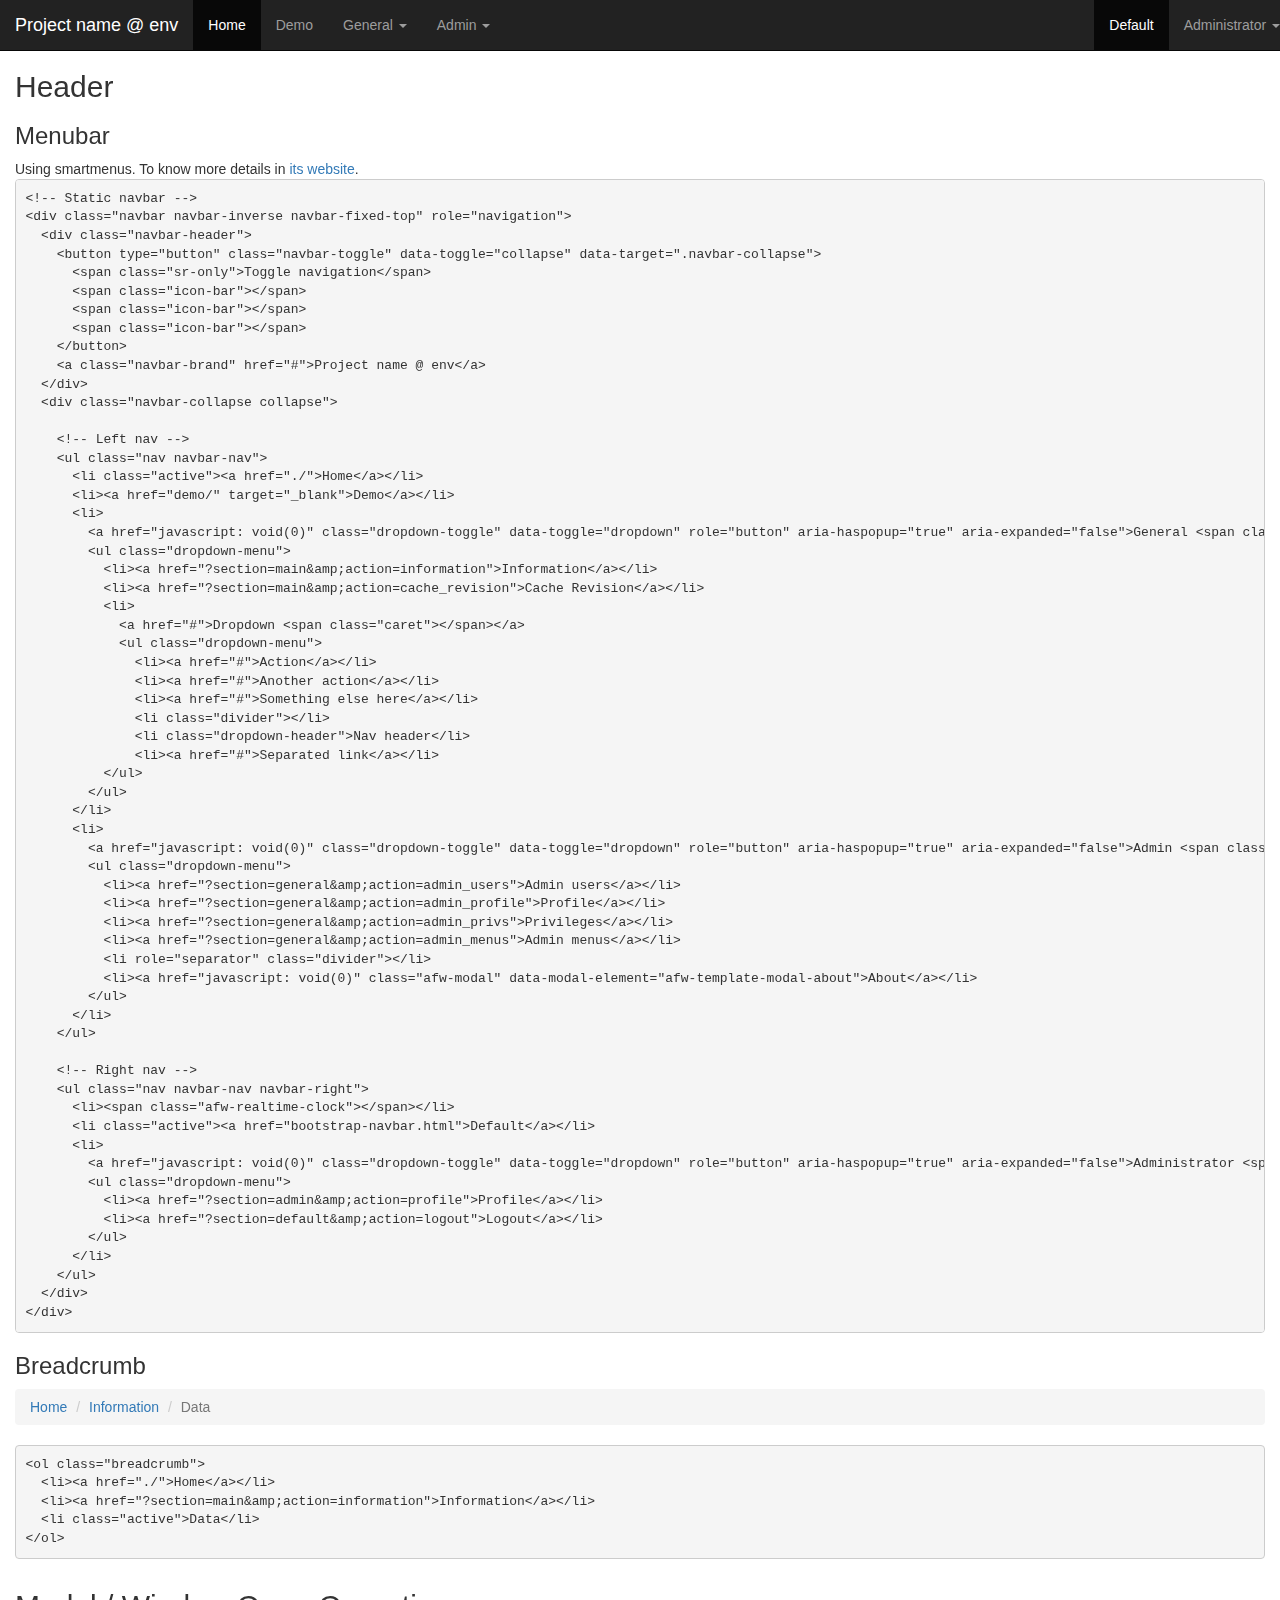
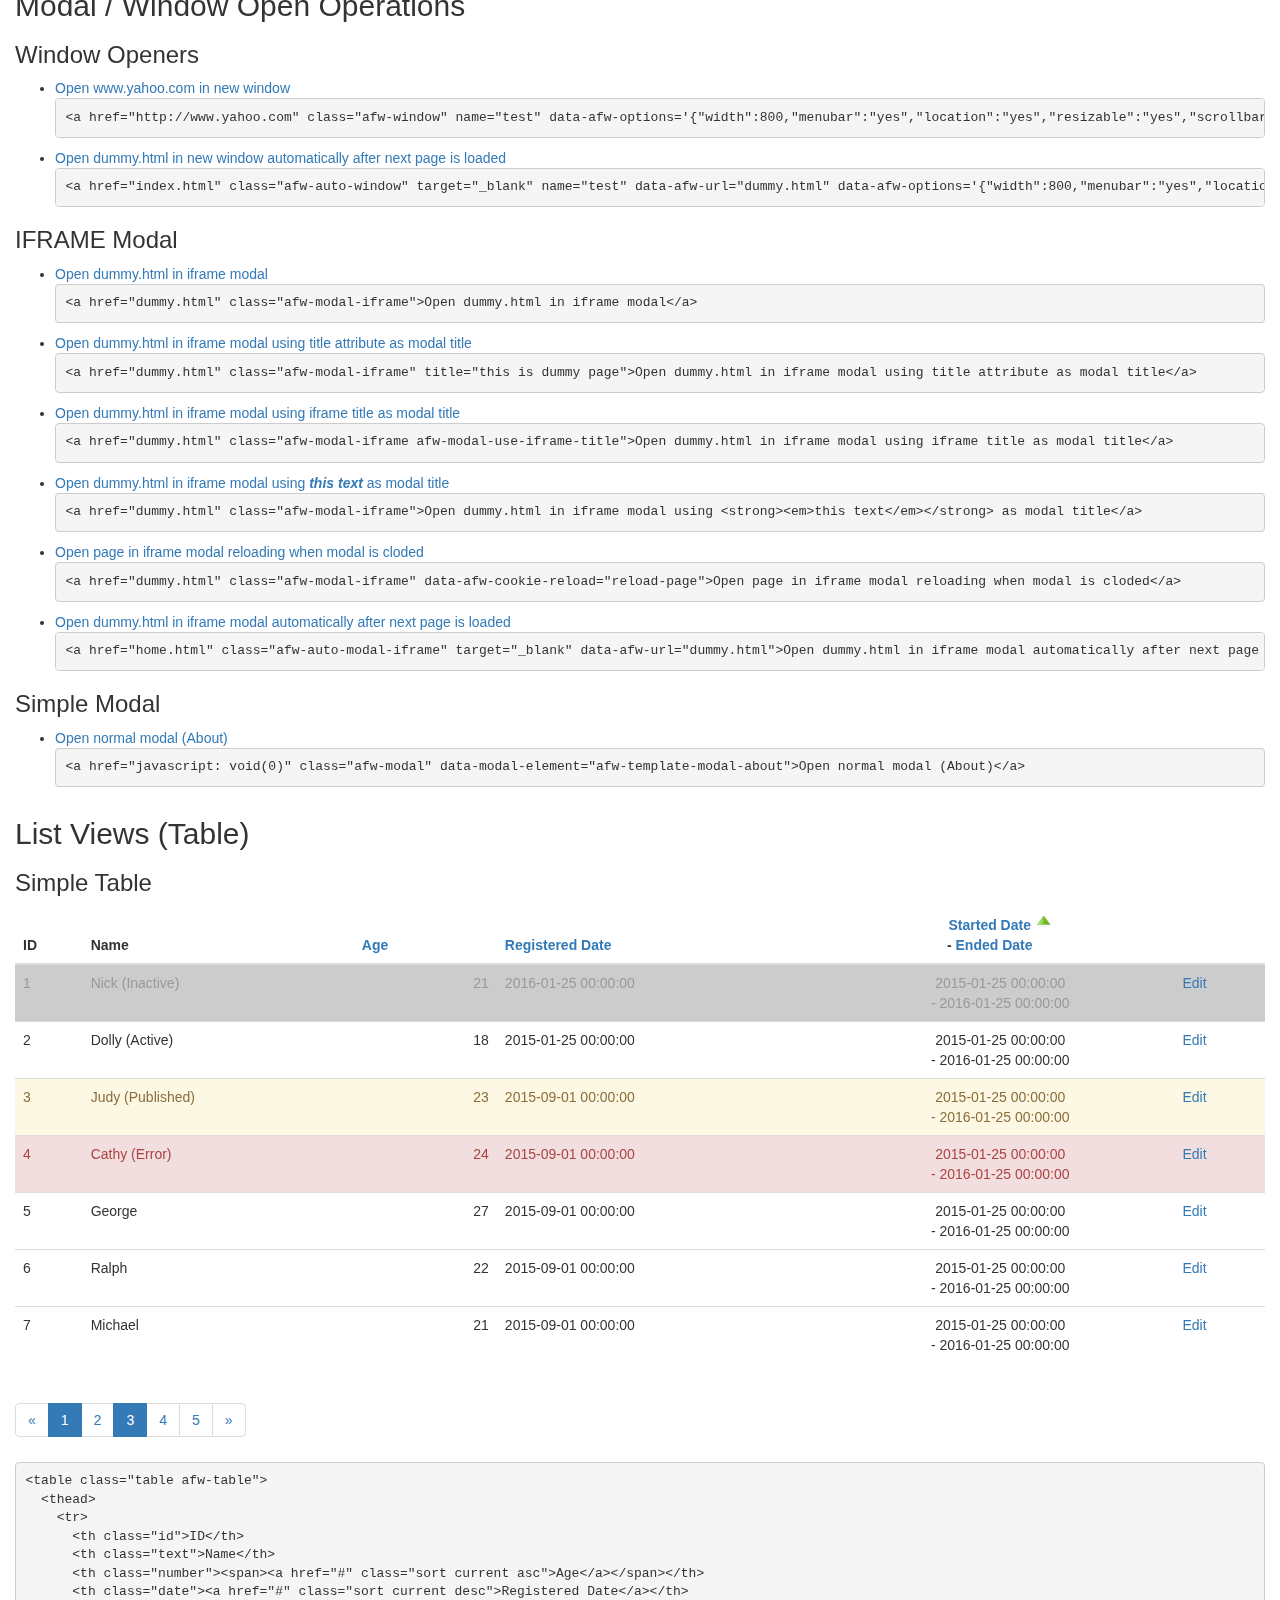
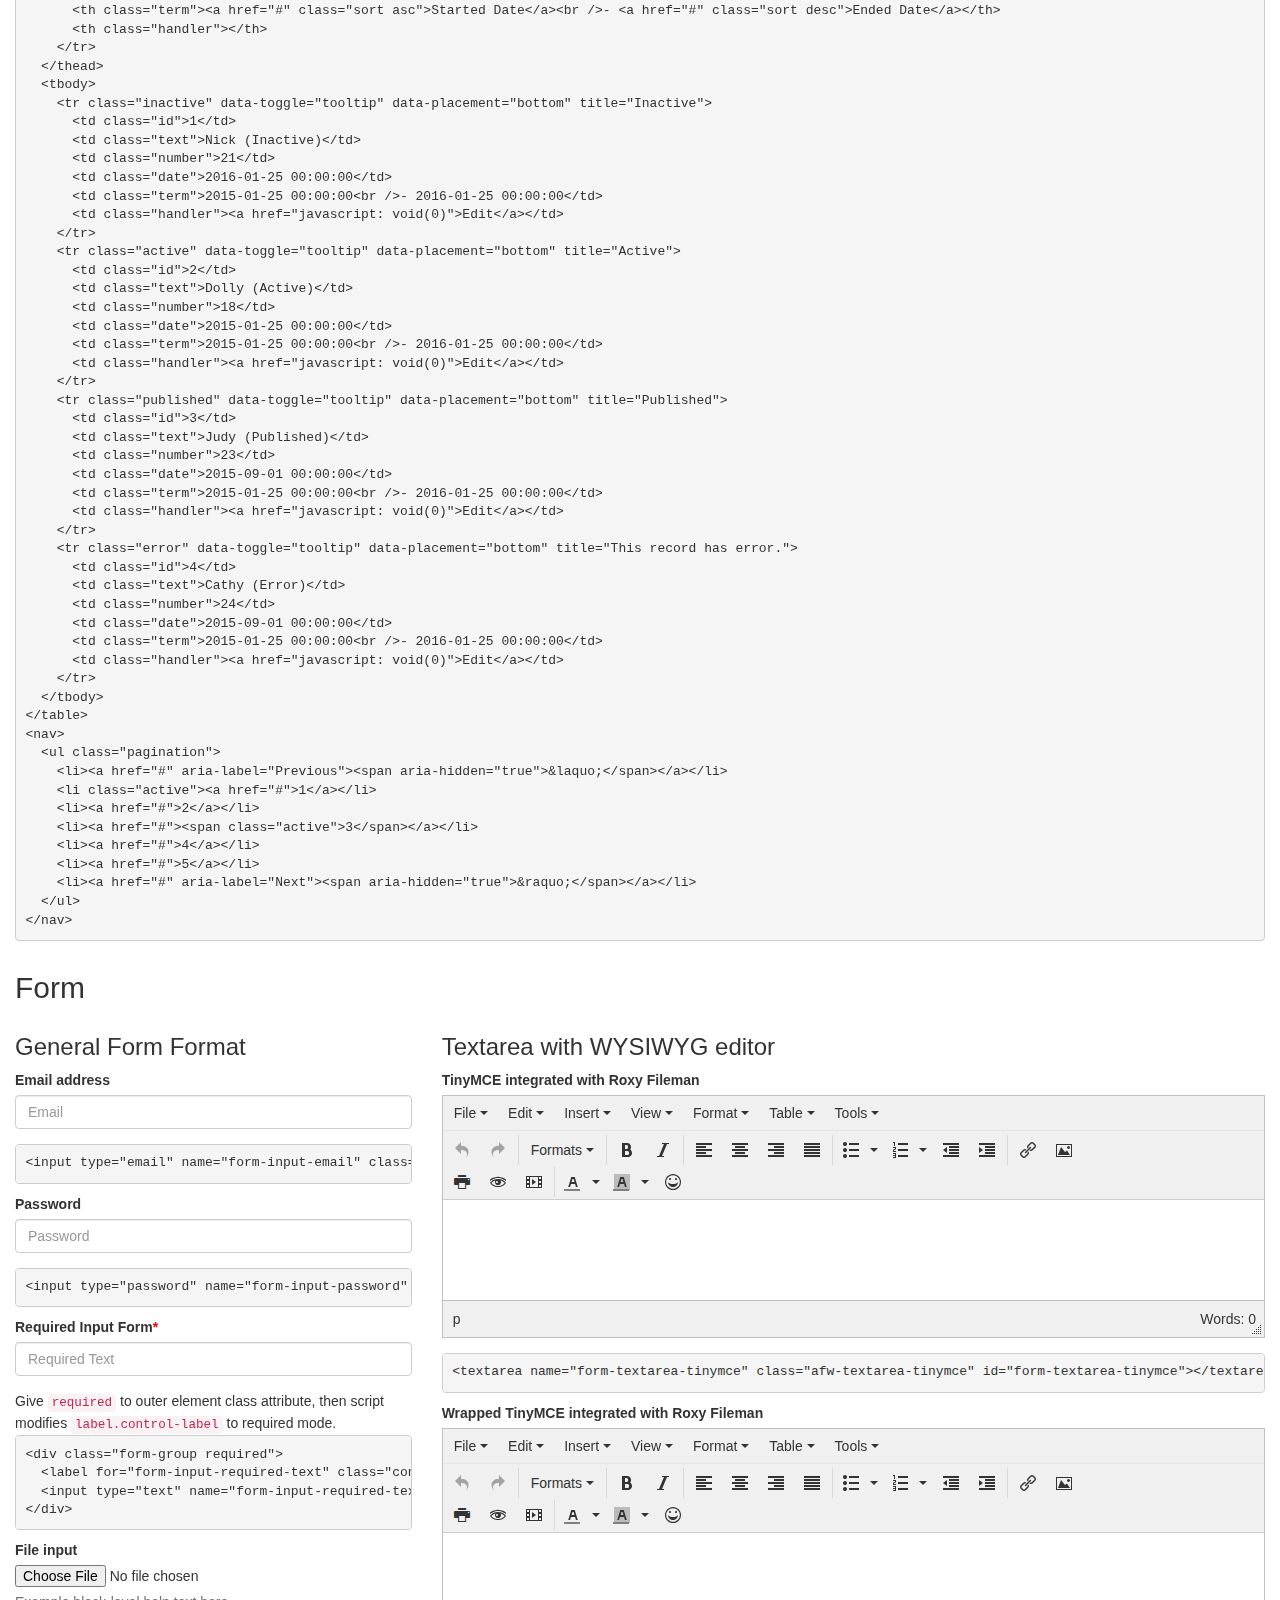
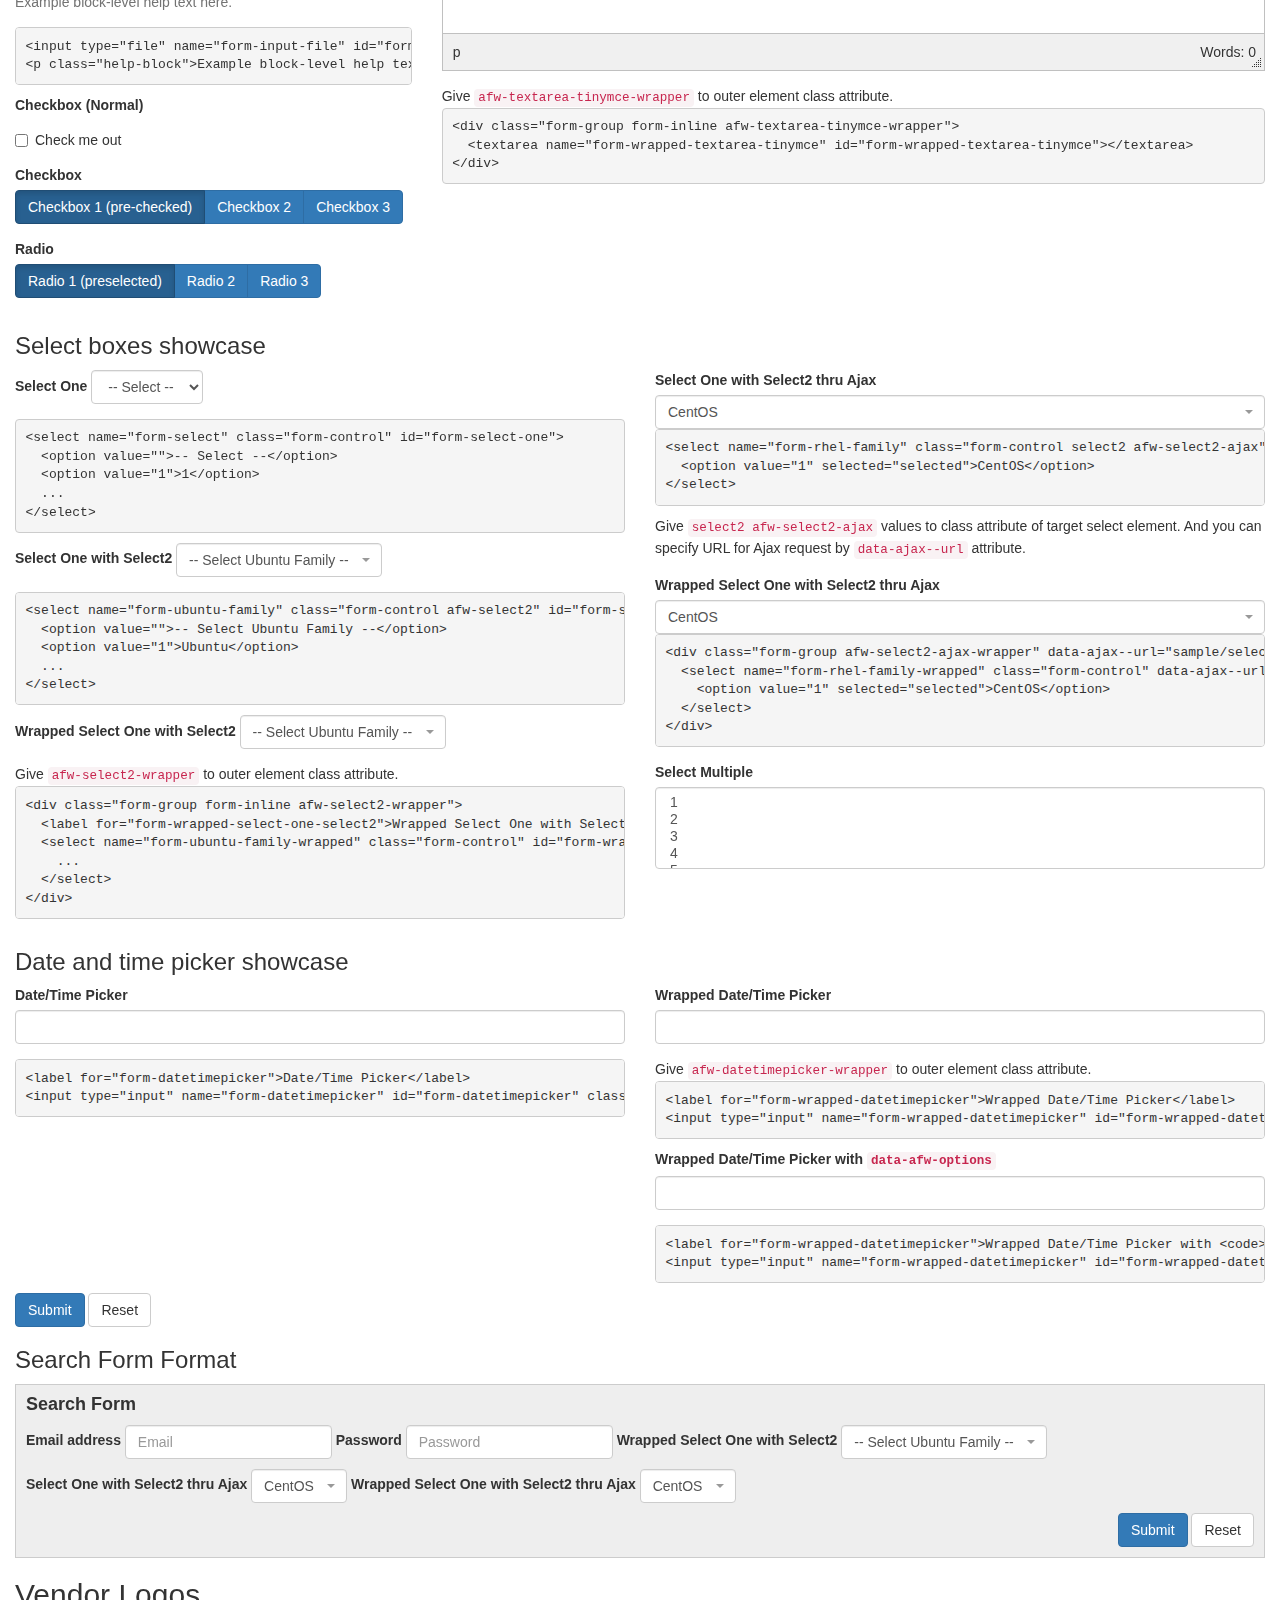
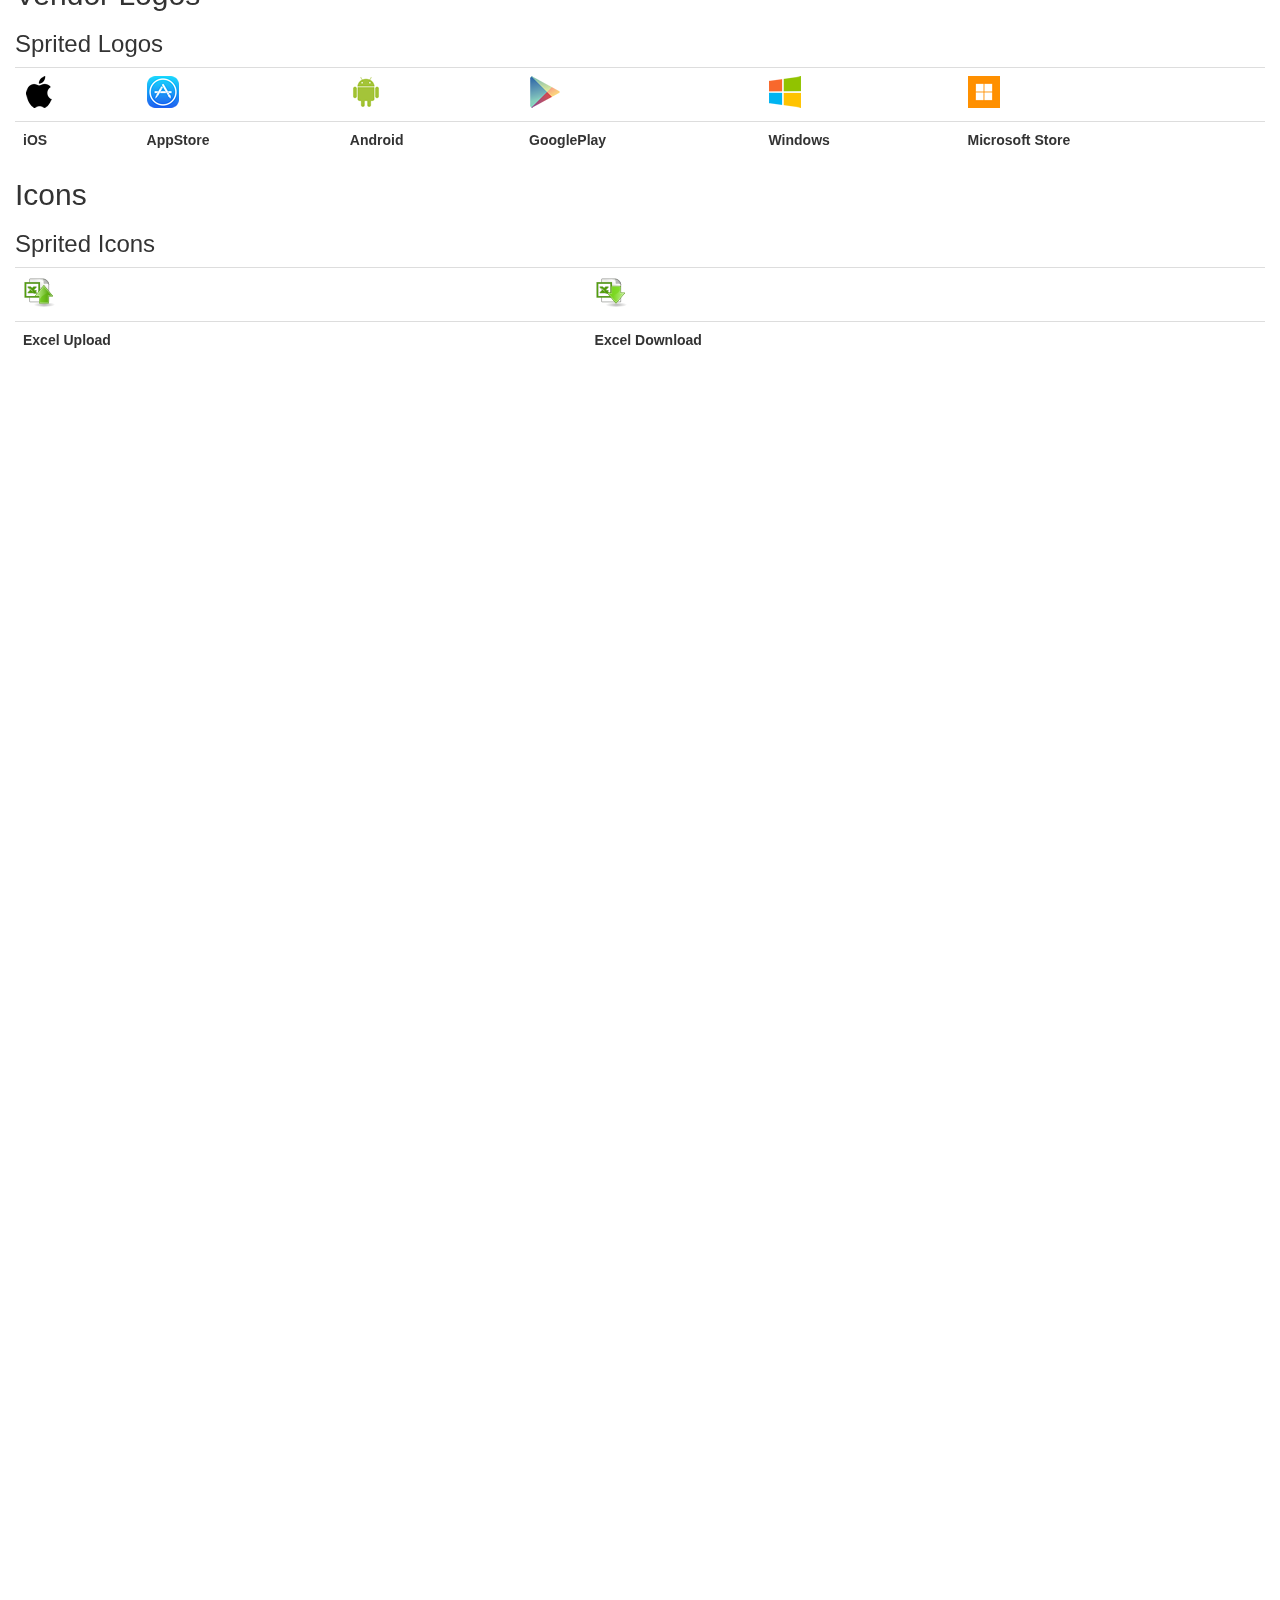
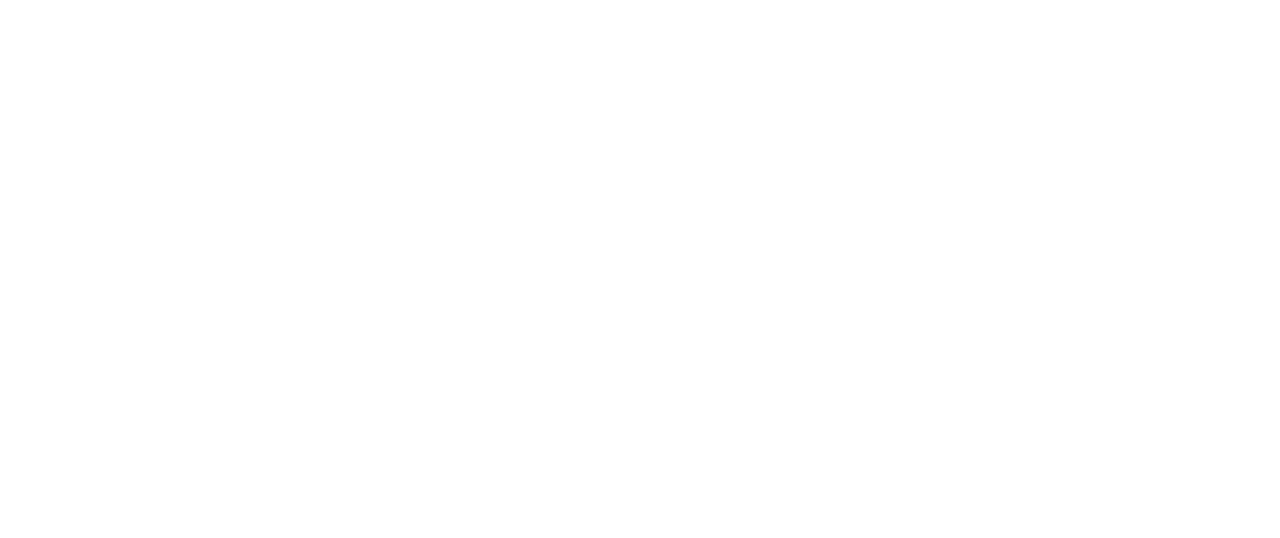
==== commit b357310e: "[modify] Reconstruct Form examples categorizing." ====
--- a/index.html
+++ b/index.html
@@ -368,23 +368,21 @@
     <div class="container-fluid">
       <h2>Form</h2>
 
-      <h3>General Form Format</h3>
       <form method="post" action="./" class="disable-enter-key">
         <div class="row">
           <div class="col-md-4">
+            <h3>General Form Format</h3>
             <div class="form-group">
               <label for="form-input-email">Email address</label>
               <input type="email" name="form-input-email" class="form-control" id="form-input-email" placeholder="Email" />
             </div>
-            <pre>&lt;label for=&quot;form-input-email&quot;&gt;Email address&lt;/label&gt;
-&lt;input type=&quot;email&quot; name=&quot;form-input-email&quot; class=&quot;form-control&quot; id=&quot;form-input-email&quot; placeholder=&quot;Email&quot; /&gt;</pre>
+            <pre>&lt;input type=&quot;email&quot; name=&quot;form-input-email&quot; class=&quot;form-control&quot; id=&quot;form-input-email&quot; placeholder=&quot;Email&quot; /&gt;</pre>
 
             <div class="form-group">
               <label for="form-input-password">Password</label>
               <input type="password" name="form-input-password" class="form-control" id="form-input-password" placeholder="Password" />
             </div>
-            <pre>&lt;label for=&quot;form-input-password&quot;&gt;Password&lt;/label&gt;
-&lt;input type=&quot;password&quot; name=&quot;form-input-password&quot; class=&quot;form-control&quot; id=&quot;form-input-password&quot; placeholder=&quot;Password&quot; /&gt;</pre>
+            <pre>&lt;input type=&quot;password&quot; name=&quot;form-input-password&quot; class=&quot;form-control&quot; id=&quot;form-input-password&quot; placeholder=&quot;Password&quot; /&gt;</pre>
 
             <div class="form-group required">
               <label for="form-input-required-text" class="control-label">Required Input Form</label>
@@ -402,10 +400,70 @@
               <input type="file" name="form-input-file" id="form-input-file" />
               <p class="help-block">Example block-level help text here.</p>
             </div>
-            <pre>&lt;label for=&quot;form-input-file&quot;&gt;File input&lt;/label&gt;
-&lt;input type=&quot;file&quot; name=&quot;form-input-file&quot; id=&quot;form-input-file&quot; /&gt;
+            <pre>&lt;input type=&quot;file&quot; name=&quot;form-input-file&quot; id=&quot;form-input-file&quot; /&gt;
 &lt;p class=&quot;help-block&quot;&gt;Example block-level help text here.&lt;/p&gt;</pre>
 
+            <div class="form-group">
+              <label>Checkbox (Normal)</label><br />
+              <div class="checkbox">
+                <label><input type="checkbox" value="1" /> Check me out</label>
+              </div>
+            </div>
+
+            <div class="form-group">
+              <label>Checkbox</label><br />
+              <div class="btn-group" data-toggle="buttons">
+                <label class="btn btn-primary active">
+                  <input type="checkbox" name="form-checkbox[]" autocomplete="off" checked> Checkbox 1 (pre-checked)
+                </label>
+                <label class="btn btn-primary">
+                  <input type="checkbox" name="form-checkbox[]" autocomplete="off"> Checkbox 2
+                </label>
+                <label class="btn btn-primary">
+                  <input type="checkbox" name="form-checkbox[]" autocomplete="off"> Checkbox 3
+                </label>
+              </div>
+            </div>
+
+            <div class="form-group">
+              <label>Radio</label><br />
+              <div class="btn-group" data-toggle="buttons">
+                <label class="btn btn-primary active">
+                  <input type="radio" name="options" id="option1" autocomplete="off" checked> Radio 1 (preselected)
+                </label>
+                <label class="btn btn-primary">
+                  <input type="radio" name="options" id="option2" autocomplete="off"> Radio 2
+                </label>
+                <label class="btn btn-primary">
+                  <input type="radio" name="options" id="option3" autocomplete="off"> Radio 3
+                </label>
+              </div>
+            </div>
+          </div>
+
+          <div class="col-md-8">
+            <h3>Textarea with WYSIWYG editor</h3>
+            <div class="form-group form-inline">
+              <label for="form-textarea-tinymce">TinyMCE integrated with Roxy Fileman</label>
+              <textarea name="form-textarea-tinymce" class="afw-textarea-tinymce" id="form-textarea-tinymce"></textarea>
+            </div>
+            <pre>&lt;textarea name=&quot;form-textarea-tinymce&quot; class=&quot;afw-textarea-tinymce&quot; id=&quot;form-textarea-tinymce&quot;&gt;&lt;/textarea&gt;</pre>
+
+            <div class="form-group form-inline afw-textarea-tinymce-wrapper">
+              <label for="form-wrapped-textarea-tinymce">Wrapped TinyMCE integrated with Roxy Fileman</label>
+              <textarea name="form-wrapped-textarea-tinymce" id="form-wrapped-textarea-tinymce"></textarea>
+            </div>
+                Give <code>afw-textarea-tinymce-wrapper</code> to outer element class attribute.<br />
+            <pre>&lt;div class=&quot;form-group form-inline afw-textarea-tinymce-wrapper&quot;&gt;
+  &lt;textarea name=&quot;form-wrapped-textarea-tinymce&quot; id=&quot;form-wrapped-textarea-tinymce&quot;&gt;&lt;/textarea&gt;
+&lt;/div&gt;</pre>
+
+          </div>
+        </div>
+
+        <h3>Select boxes showcase</h3>
+        <div class="row">
+          <div class="col-md-6">
             <div class="form-group form-inline">
               <label for="form-select-one">Select One</label>
               <select name="form-select" class="form-control" id="form-select-one">
@@ -417,8 +475,7 @@
                 <option value="5">5</option>
               </select>
             </div>
-            <pre>&lt;label for=&quot;form-select-one&quot;&gt;Select One&lt;/label&gt;
-&lt;select name=&quot;form-select&quot; class=&quot;form-control&quot; id=&quot;form-select-one&quot;&gt;
+            <pre>&lt;select name=&quot;form-select&quot; class=&quot;form-control&quot; id=&quot;form-select-one&quot;&gt;
   &lt;option value=&quot;&quot;&gt;-- Select --&lt;/option&gt;
   &lt;option value=&quot;1&quot;&gt;1&lt;/option&gt;
   ...
@@ -450,13 +507,11 @@
                 <option value="20">巫女 GNYO/Linux </option>
               </select>
             </div>
-            <pre>&lt;label for=&quot;form-select-one-select2&quot;&gt;Select One with Select2&lt;/label&gt;
-&lt;select name=&quot;form-ubuntu-family&quot; class=&quot;form-control afw-select2&quot; id=&quot;form-select-one-select2&quot;&gt;
+            <pre>&lt;select name=&quot;form-ubuntu-family&quot; class=&quot;form-control afw-select2&quot; id=&quot;form-select-one-select2&quot;&gt;
   &lt;option value=&quot;&quot;&gt;-- Select Ubuntu Family --&lt;/option&gt;
   &lt;option value=&quot;1&quot;&gt;Ubuntu&lt;/option&gt;
   ...
 &lt;/select&gt;</pre>
-
             <div class="form-group form-inline afw-select2-wrapper">
               <label for="form-wrapped-select-one-select2">Wrapped Select One with Select2</label>
               <select name="form-ubuntu-family-wrapped" class="form-control" id="form-wrapped-select-one-select2">
@@ -490,19 +545,29 @@
     ...
   &lt;/select&gt;
 &lt;/div&gt;</pre>
-
+          </div>
+          <div class="col-md-6">
             <div class="form-group">
               <label for="form-select-one-select2-ajax">Select One with Select2 thru Ajax</label>
               <select name="form-rhel-family" class="form-control select2 afw-select2-ajax" data-ajax--url="sample/select2.php" id="form-select-one-select2-ajax">
                 <option value="1" selected="selected">CentOS</option>
               </select>
-            </div>
-
-            <div class="form-group afw-select2-ajax-wrapper">
+              <pre>&lt;select name=&quot;form-rhel-family&quot; class=&quot;form-control select2 afw-select2-ajax&quot; data-ajax--url=&quot;sample/select2.php&quot; id=&quot;form-select-one-select2-ajax&quot;&gt;
+  &lt;option value=&quot;1&quot; selected=&quot;selected&quot;&gt;CentOS&lt;/option&gt;
+&lt;/select&gt;</pre>
+              Give <code>select2 afw-select2-ajax</code> values to class attribute of target select element. And you can specify URL for Ajax request by <code>data-ajax--url</code> attribute.
+            </div>
+
+            <div class="form-group afw-select2-ajax-wrapper" data-ajax--url="sample/select2.php">
               <label for="form-wrapped-select-one-select2-ajax">Wrapped Select One with Select2 thru Ajax</label>
-              <select name="form-rhel-family-wrapped" class="form-control" data-ajax--url="sample/select2.php" id="form-wrapped-select-one-select2-ajax">
+              <select name="form-rhel-family-wrapped" class="form-control" id="form-wrapped-select-one-select2-ajax">
                 <option value="1" selected="selected">CentOS</option>
               </select>
+              <pre>&lt;div class=&quot;form-group afw-select2-ajax-wrapper&quot; data-ajax--url=&quot;sample/select2.php&quot;&gt;
+  &lt;select name=&quot;form-rhel-family-wrapped&quot; class=&quot;form-control&quot; data-ajax--url=&quot;sample/select2.php&quot; id=&quot;form-wrapped-select-one-select2-ajax&quot;&gt;
+    &lt;option value=&quot;1&quot; selected=&quot;selected&quot;&gt;CentOS&lt;/option&gt;
+  &lt;/select&gt;
+&lt;/div&gt;</pre>
             </div>
 
             <div class="form-group">
@@ -516,89 +581,34 @@
               </select>
             </div>
           </div>
-
-          <div class="col-md-8">
-            <div class="row">
-              <div class="col-md-6">
-                <div class="form-group">
-                  <label>Checkbox (Normal)</label><br />
-                  <div class="checkbox">
-                    <label><input type="checkbox" value="1" /> Check me out</label>
-                  </div>
-                </div>
-
-                <div class="form-group">
-                  <label>Checkbox</label><br />
-                  <div class="btn-group" data-toggle="buttons">
-                    <label class="btn btn-primary active">
-                      <input type="checkbox" name="form-checkbox[]" autocomplete="off" checked> Checkbox 1 (pre-checked)
-                    </label>
-                    <label class="btn btn-primary">
-                      <input type="checkbox" name="form-checkbox[]" autocomplete="off"> Checkbox 2
-                    </label>
-                    <label class="btn btn-primary">
-                      <input type="checkbox" name="form-checkbox[]" autocomplete="off"> Checkbox 3
-                    </label>
-                  </div>
-                </div>
-
-                <div class="form-group">
-                  <label>Radio</label><br />
-                  <div class="btn-group" data-toggle="buttons">
-                    <label class="btn btn-primary active">
-                      <input type="radio" name="options" id="option1" autocomplete="off" checked> Radio 1 (preselected)
-                    </label>
-                    <label class="btn btn-primary">
-                      <input type="radio" name="options" id="option2" autocomplete="off"> Radio 2
-                    </label>
-                    <label class="btn btn-primary">
-                      <input type="radio" name="options" id="option3" autocomplete="off"> Radio 3
-                    </label>
-                  </div>
-                </div>
-              </div>
-              <div class="col-md-6">
-                <div class="form-group">
-                  <label for="form-datetimepicker">Date/Time Picker</label>
-                  <input type="input" name="form-datetimepicker" id="form-datetimepicker" class="form-control afw-datetimepicker" value="" />
-                </div>
-                <pre>&lt;label for=&quot;form-datetimepicker&quot;&gt;Date/Time Picker&lt;/label&gt;
+        </div>
+
+        <h3>Date and time picker showcase</h3>
+        <div class="row">
+          <div class="col-md-6">
+            <div class="form-group">
+              <label for="form-datetimepicker">Date/Time Picker</label>
+              <input type="input" name="form-datetimepicker" id="form-datetimepicker" class="form-control afw-datetimepicker" value="" />
+            </div>
+            <pre>&lt;label for=&quot;form-datetimepicker&quot;&gt;Date/Time Picker&lt;/label&gt;
 &lt;input type=&quot;input&quot; name=&quot;form-datetimepicker&quot; id=&quot;form-datetimepicker&quot; class=&quot;form-control afw-datetimepicker&quot; value=&quot;&quot; /&gt;</pre>
-
-                <div class="form-group afw-datetimepicker-wrapper">
-                  <label for="form-wrapped-datetimepicker">Wrapped Date/Time Picker</label>
-                  <input type="input" name="form-wrapped-datetimepicker" id="form-wrapped-datetimepicker" class="form-control" value="" />
-                </div>
-                Give <code>afw-datetimepicker-wrapper</code> to outer element class attribute.<br />
-                <pre>&lt;label for=&quot;form-wrapped-datetimepicker&quot;&gt;Wrapped Date/Time Picker&lt;/label&gt;
+          </div>
+
+          <div class="col-md-6">
+            <div class="form-group afw-datetimepicker-wrapper">
+              <label for="form-wrapped-datetimepicker">Wrapped Date/Time Picker</label>
+              <input type="input" name="form-wrapped-datetimepicker" id="form-wrapped-datetimepicker" class="form-control" value="" />
+            </div>
+            Give <code>afw-datetimepicker-wrapper</code> to outer element class attribute.<br />
+            <pre>&lt;label for=&quot;form-wrapped-datetimepicker&quot;&gt;Wrapped Date/Time Picker&lt;/label&gt;
 &lt;input type=&quot;input&quot; name=&quot;form-wrapped-datetimepicker&quot; id=&quot;form-wrapped-datetimepicker&quot; class=&quot;form-control&quot; value=&quot;&quot; /&gt;</pre>
 
-                <div class="form-group afw-datetimepicker-wrapper" data-afw-options='{"timepicker":false,"format":"Y-m-d","language":"ja-JP"}'>
-                  <label for="form-wrapped-datetimepicker">Wrapped Date/Time Picker with <code>data-afw-options</code></label>
-                  <input type="input" name="form-wrapped-datetimepicker" id="form-wrapped-datetimepicker" class="form-control" value="" />
-                </div>
-                <pre>&lt;label for=&quot;form-wrapped-datetimepicker&quot;&gt;Wrapped Date/Time Picker with &lt;code&gt;data-afw-options&lt;/code&gt;&lt;/label&gt;
+            <div class="form-group afw-datetimepicker-wrapper" data-afw-options='{"timepicker":false,"format":"Y-m-d","language":"ja-JP"}'>
+              <label for="form-wrapped-datetimepicker">Wrapped Date/Time Picker with <code>data-afw-options</code></label>
+              <input type="input" name="form-wrapped-datetimepicker" id="form-wrapped-datetimepicker" class="form-control" value="" />
+            </div>
+            <pre>&lt;label for=&quot;form-wrapped-datetimepicker&quot;&gt;Wrapped Date/Time Picker with &lt;code&gt;data-afw-options&lt;/code&gt;&lt;/label&gt;
 &lt;input type=&quot;input&quot; name=&quot;form-wrapped-datetimepicker&quot; id=&quot;form-wrapped-datetimepicker&quot; class=&quot;form-control&quot; value=&quot;&quot; /&gt;</pre>
-              </div>
-            </div>
-
-            <div class="form-group form-inline">
-              <label for="form-textarea-tinymce">TinyMCE integrated with Roxy Fileman</label>
-              <textarea name="form-textarea-tinymce" class="afw-textarea-tinymce" id="form-textarea-tinymce"></textarea>
-            </div>
-            <pre>&lt;label for=&quot;form-textarea-tinymce&quot;&gt;TinyMCE integrated with Roxy Fileman&lt;/label&gt;
-&lt;textarea name=&quot;form-textarea-tinymce&quot; class=&quot;afw-textarea-tinymce&quot; id=&quot;form-textarea-tinymce&quot;&gt;&lt;/textarea&gt;</pre>
-
-            <div class="form-group form-inline afw-textarea-tinymce-wrapper">
-              <label for="form-wrapped-textarea-tinymce">Wrapped TinyMCE integrated with Roxy Fileman</label>
-              <textarea name="form-wrapped-textarea-tinymce" id="form-wrapped-textarea-tinymce"></textarea>
-            </div>
-                Give <code>afw-textarea-tinymce-wrapper</code> to outer element class attribute.<br />
-            <pre>&lt;div class=&quot;form-group form-inline afw-textarea-tinymce-wrapper&quot;&gt;
-  &lt;label for=&quot;form-wrapped-textarea-tinymce&quot;&gt;Wrapped TinyMCE integrated with Roxy Fileman&lt;/label&gt;
-  &lt;textarea name=&quot;form-wrapped-textarea-tinymce&quot; id=&quot;form-wrapped-textarea-tinymce&quot;&gt;&lt;/textarea&gt;
-&lt;/div&gt;</pre>
-
           </div>
         </div>
         
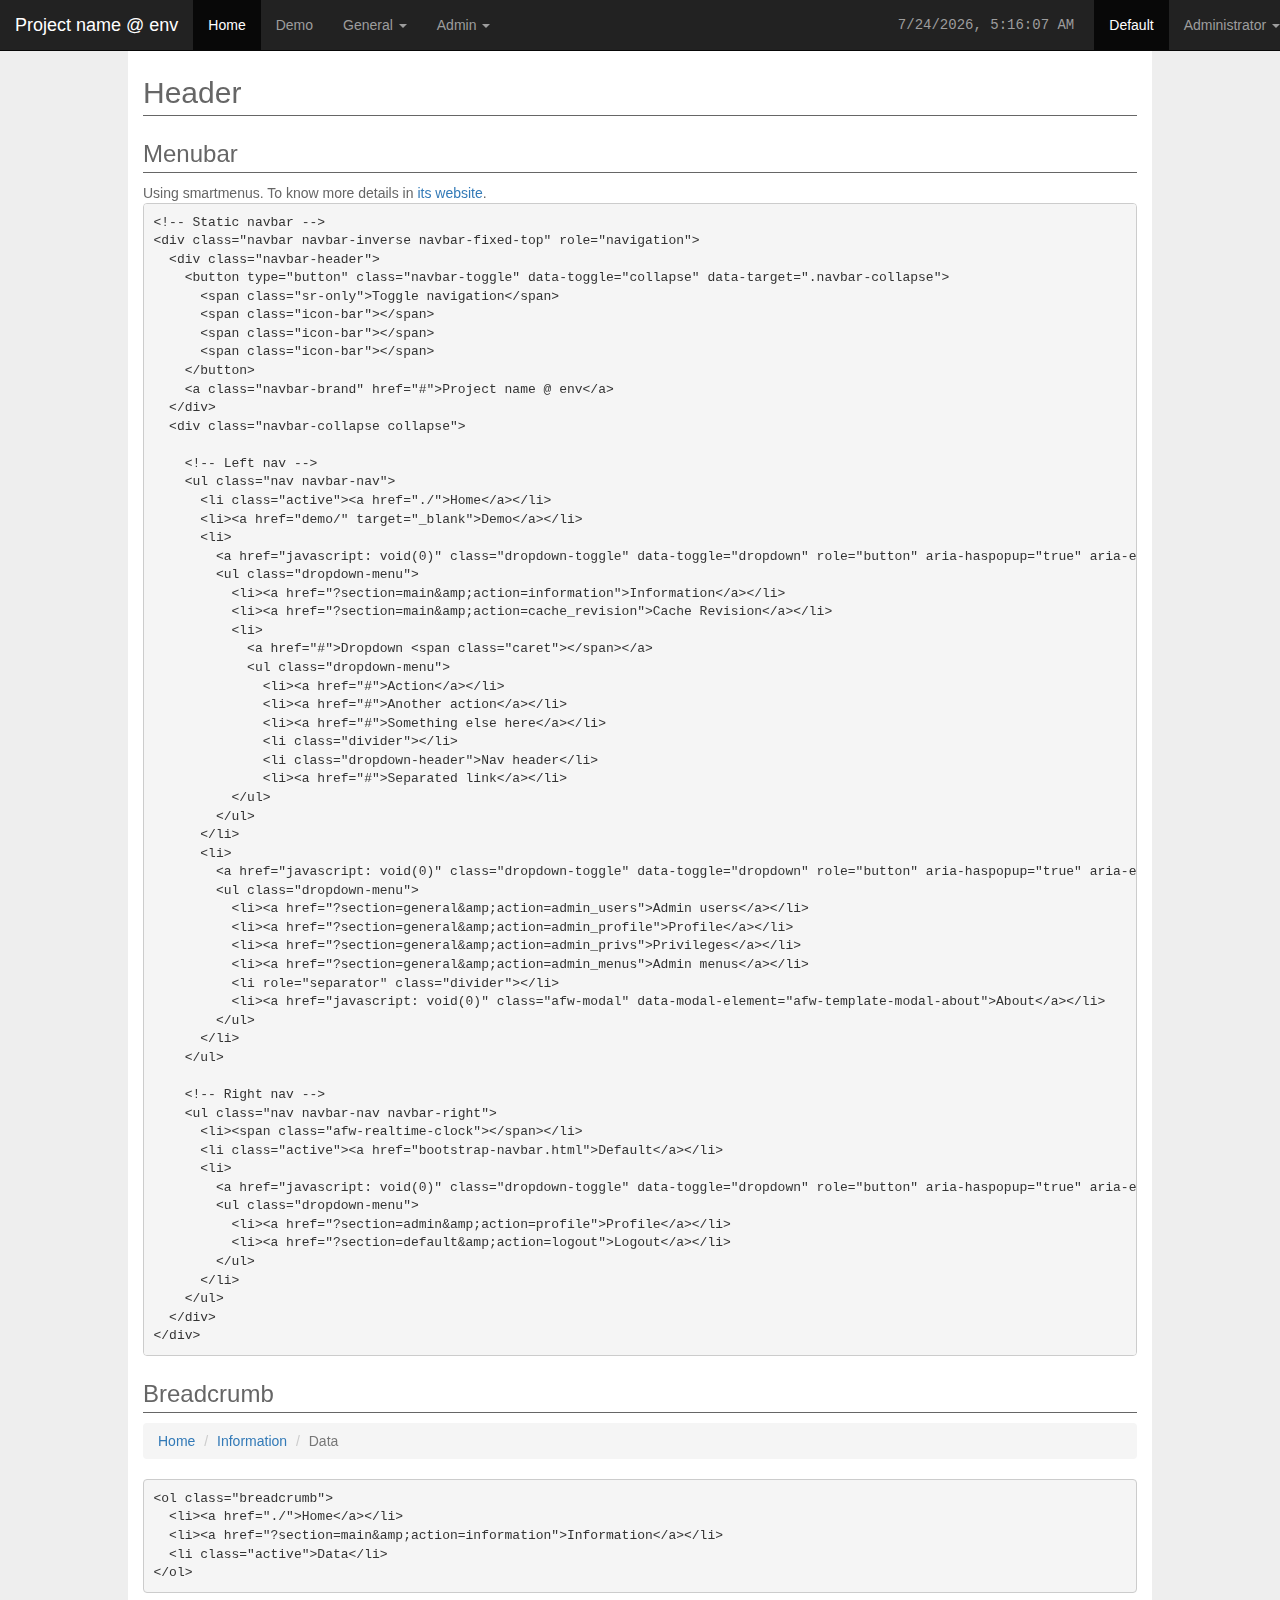
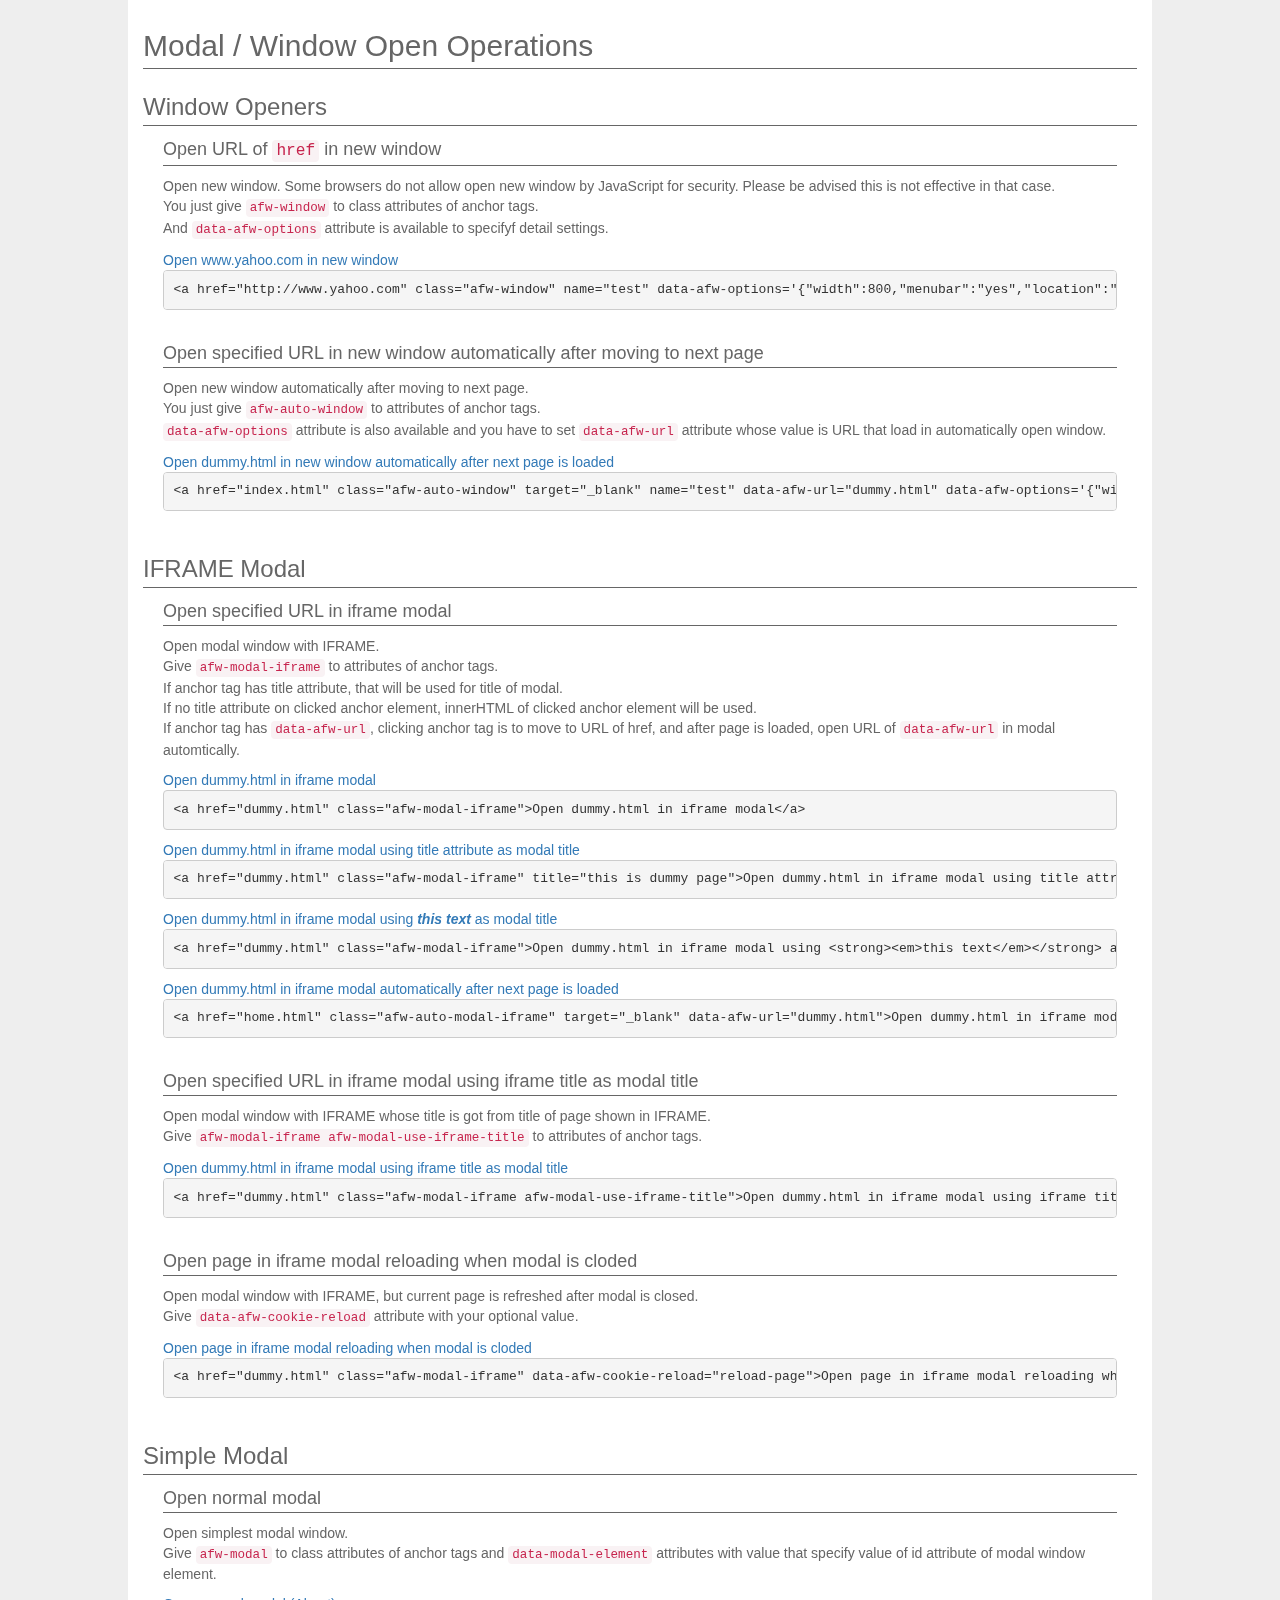
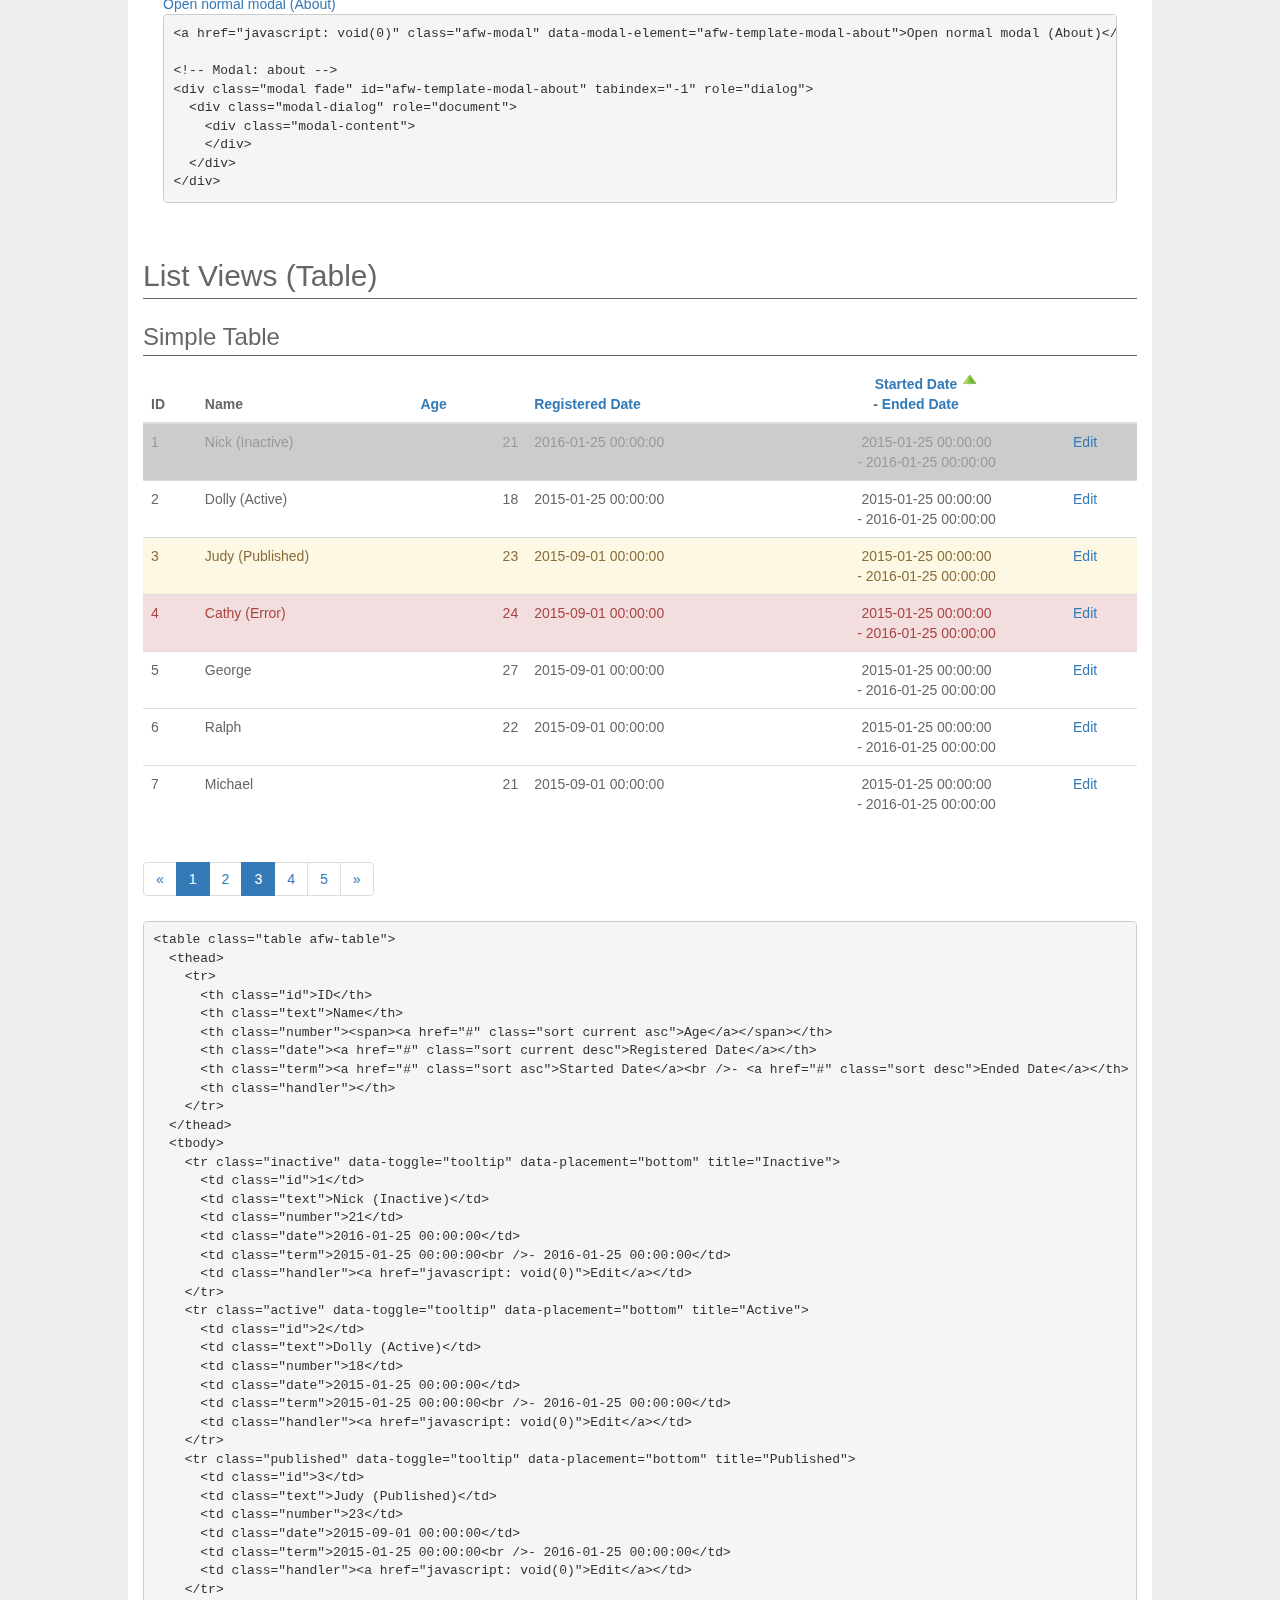
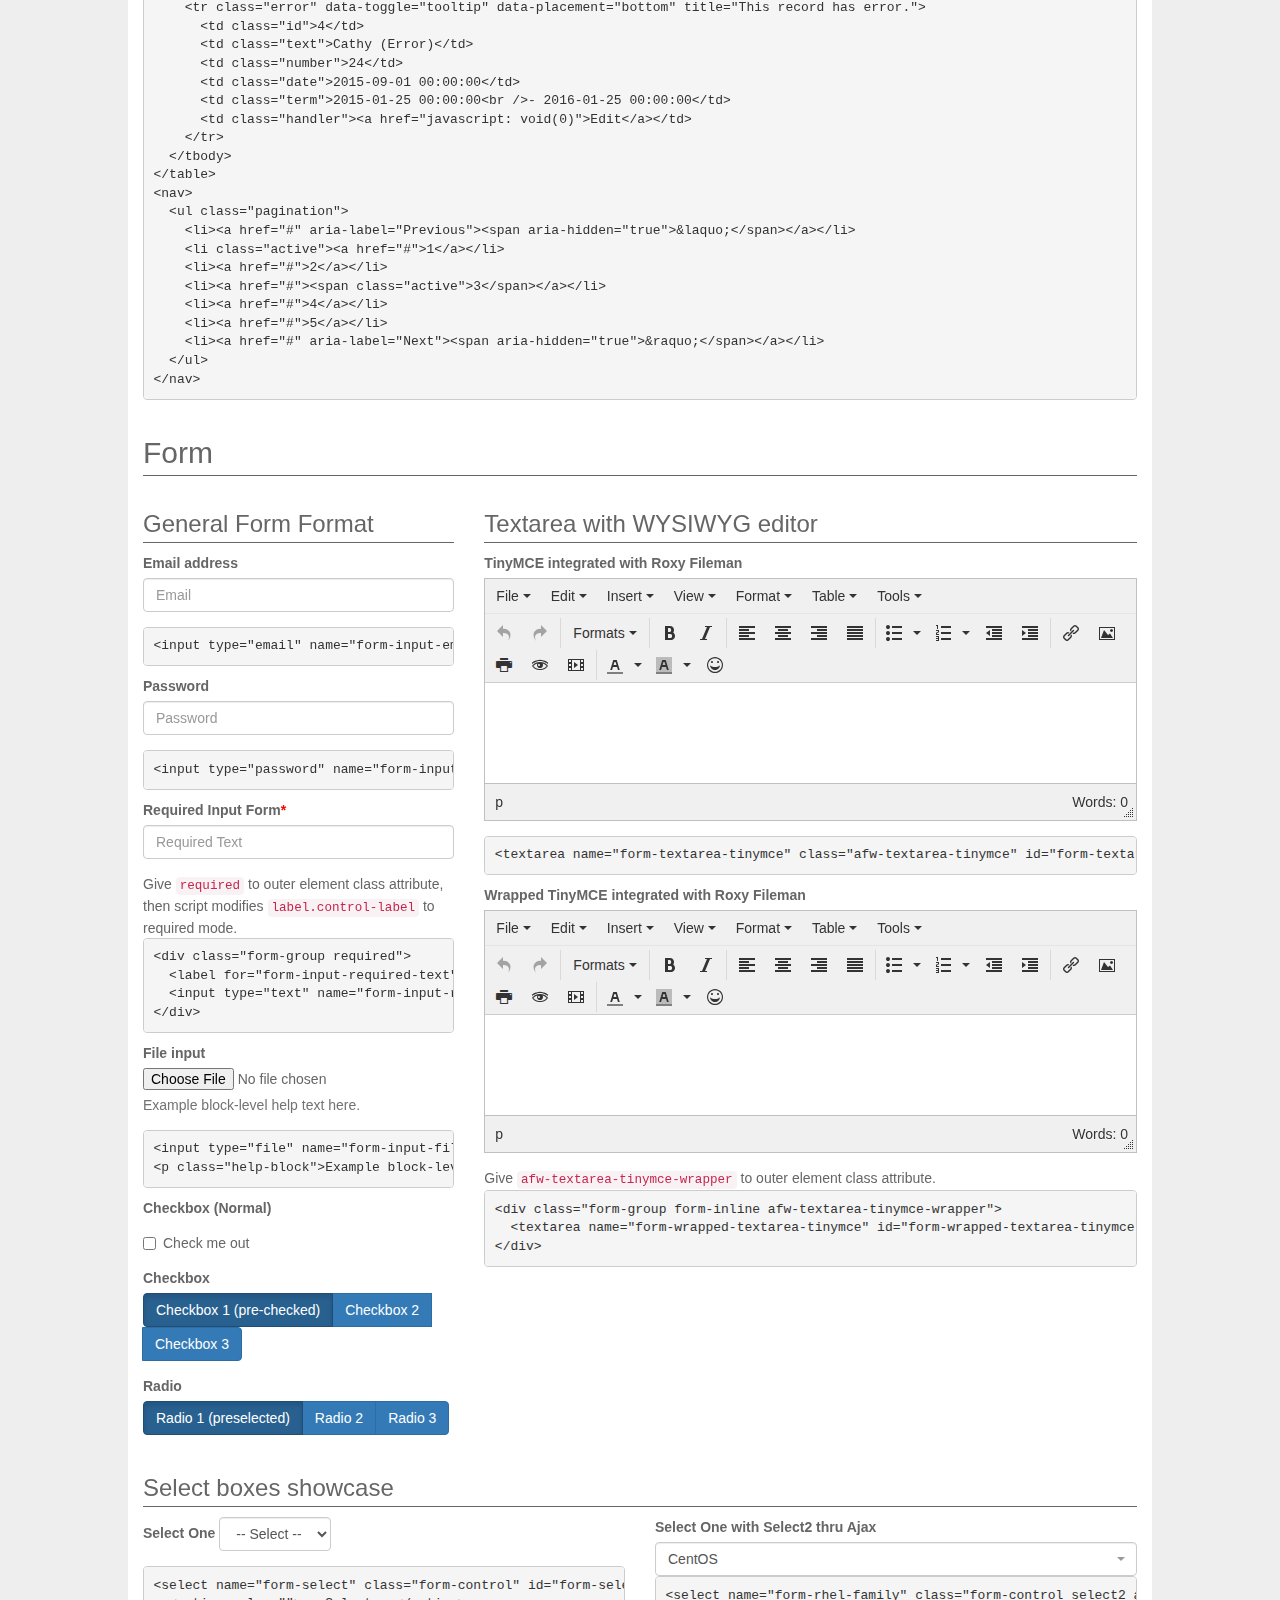
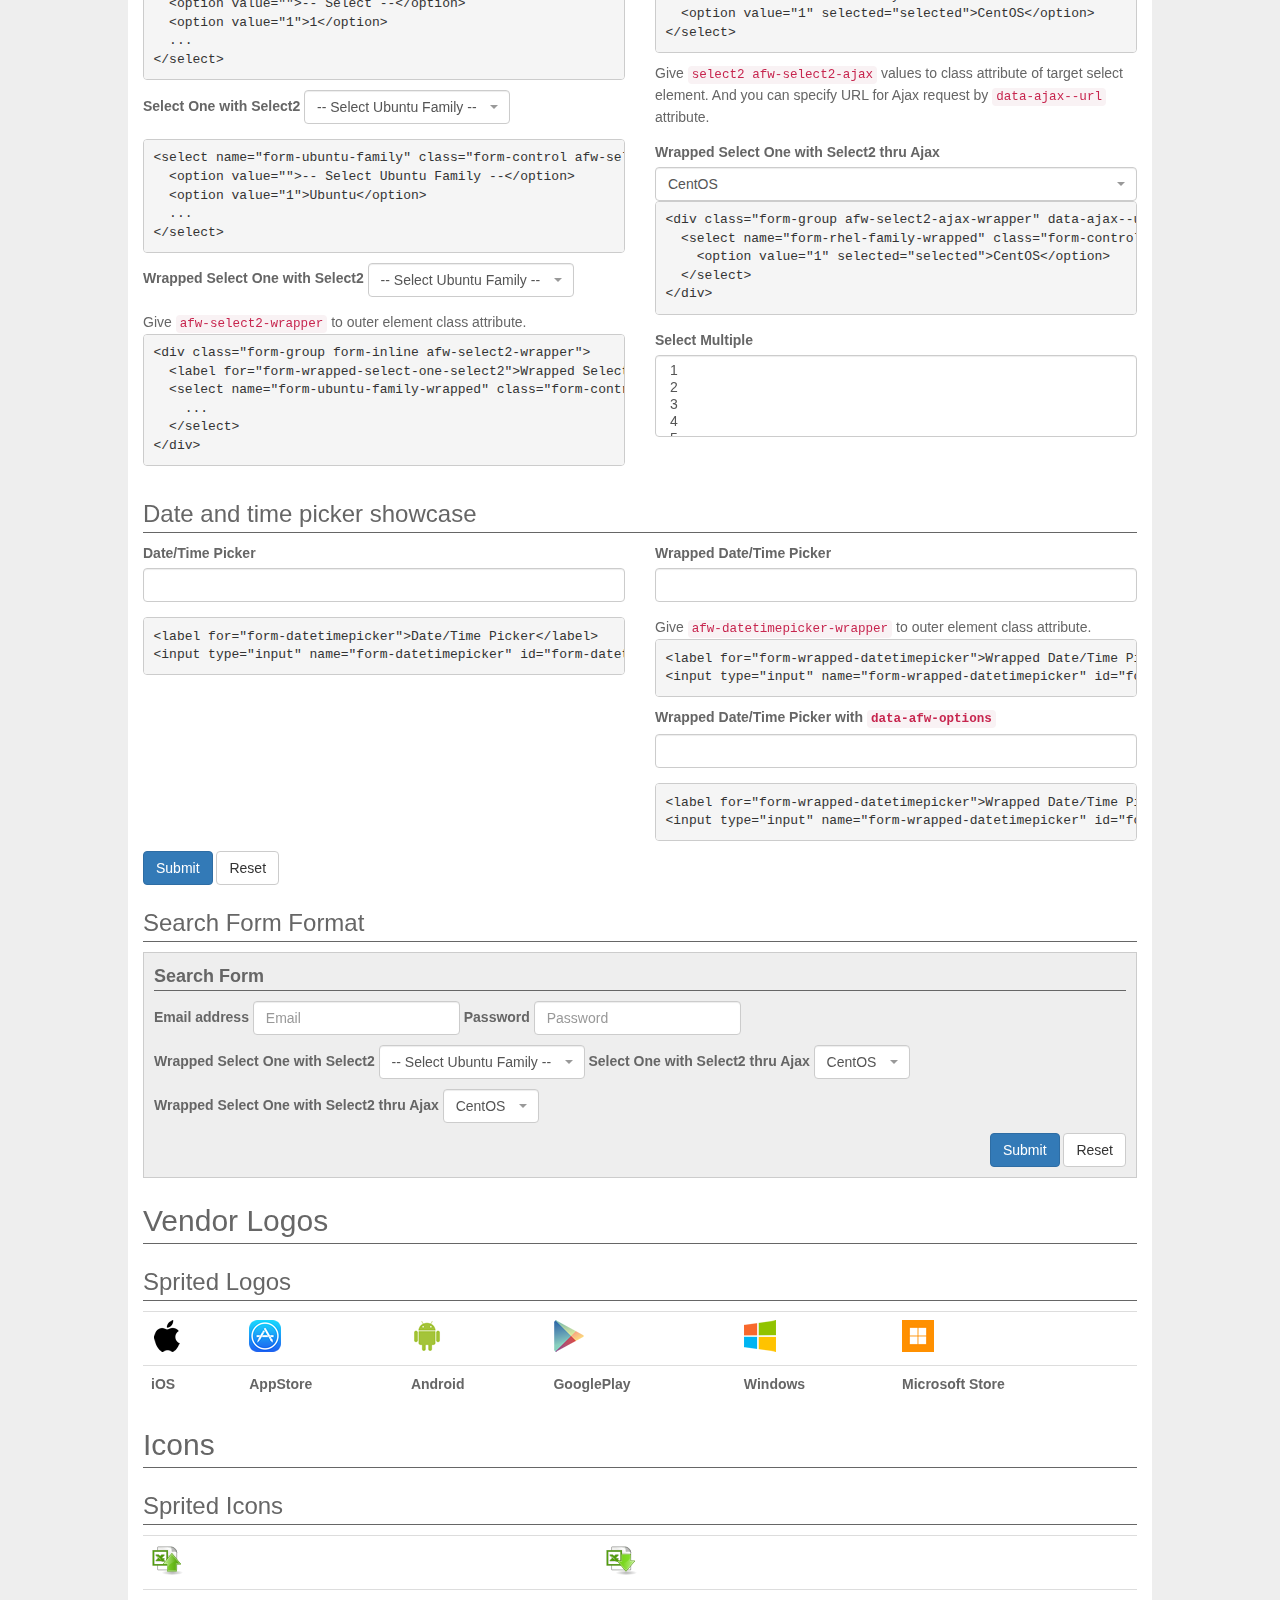
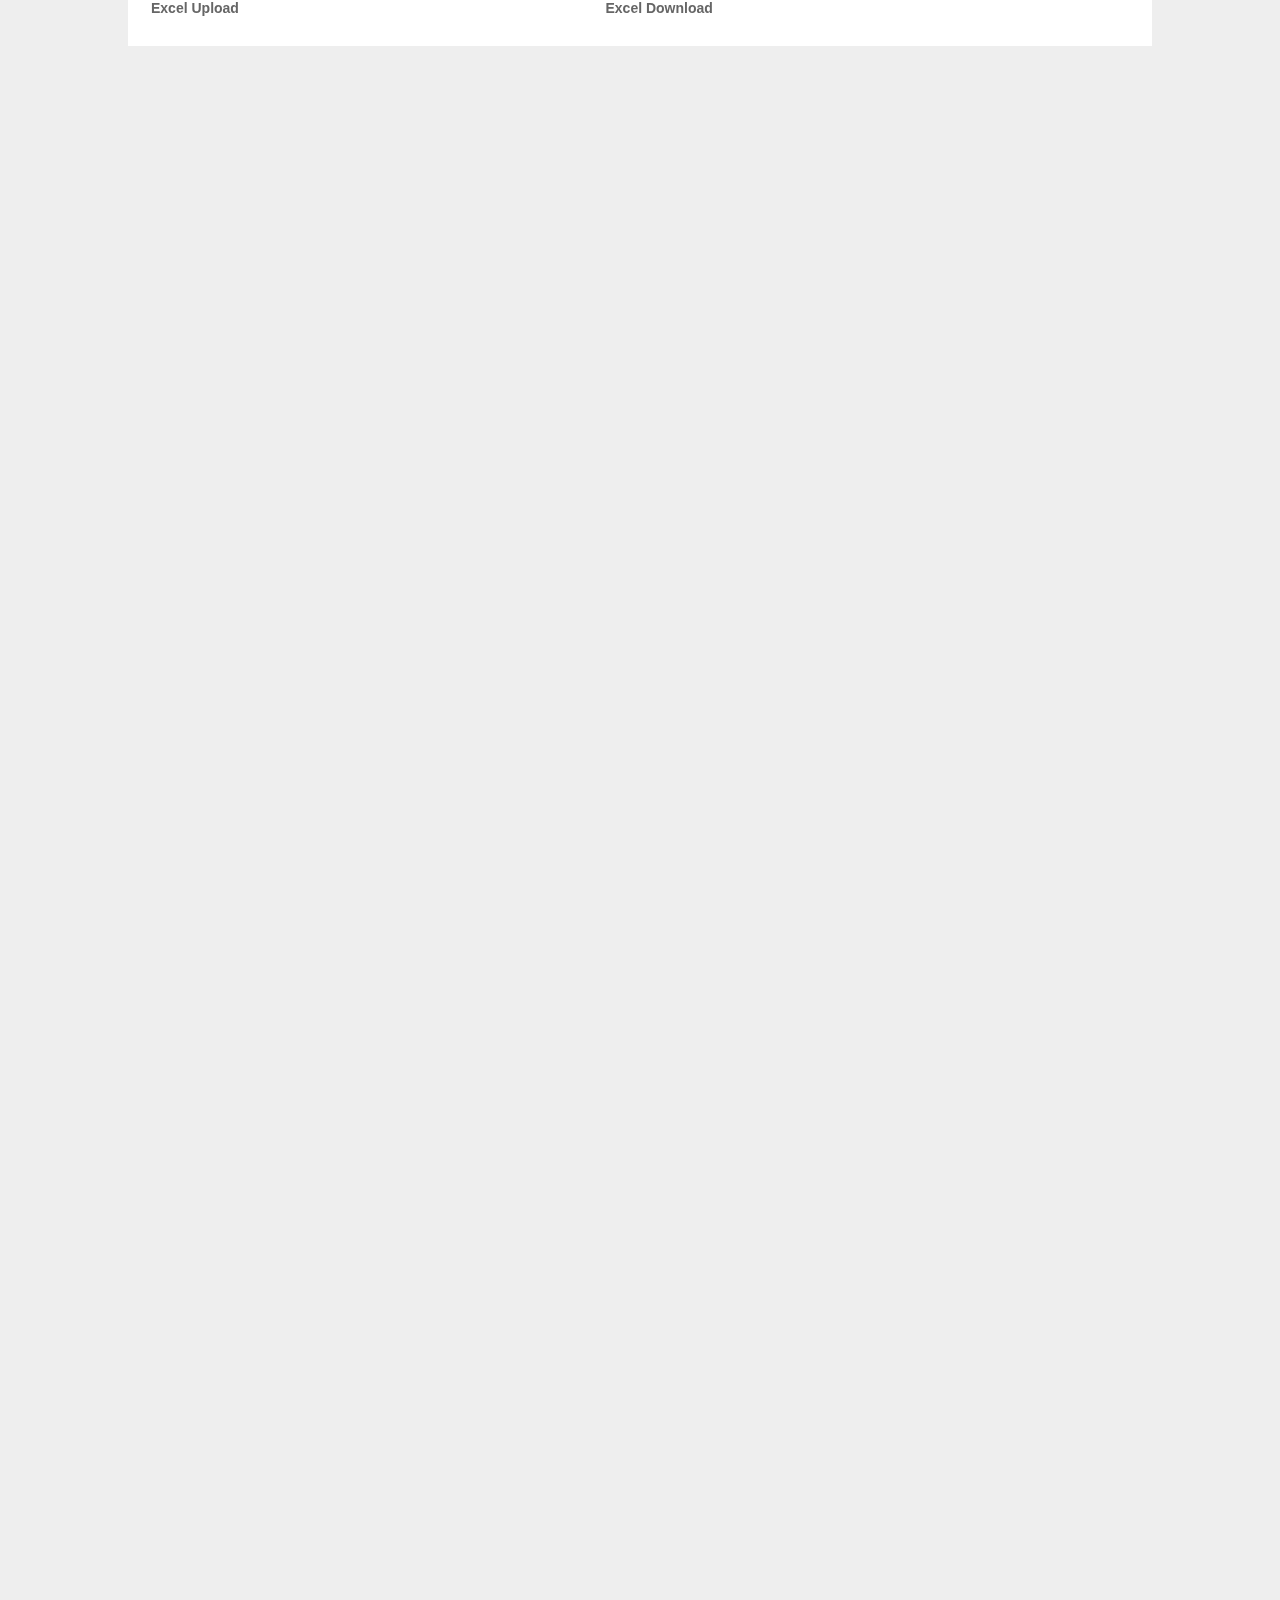
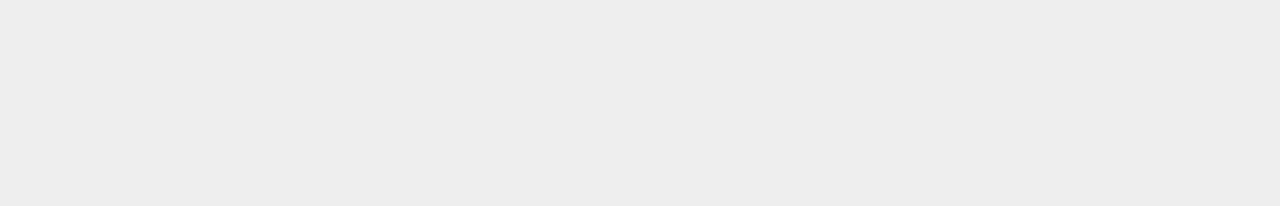
==== commit 87dc4a0e: "[modify] Change exmple page design" ====
--- a/index.html
+++ b/index.html
@@ -21,9 +21,10 @@
     <link rel="stylesheet" href="assets/scripts/select2/select2.min.css" />
     <link rel="stylesheet" href="assets/scripts/select2/select2-bootstrap.min.css" />
     <link rel="stylesheet" href="assets/scripts/datetimepicker/jquery.datetimepicker.css" />
+    <link rel="stylesheet" href="assets/css/afw.css" />
     <link rel="stylesheet" href="assets/css/default.css" />
   </head>
-  <body class="fixed-nav">
+  <body class="fixed-nav example">
     <!-- Static navbar -->
     <div class="navbar navbar-inverse navbar-fixed-top" role="navigation">
       <div class="navbar-header">
@@ -86,12 +87,13 @@
       </div>
     </div>
 
-    <div class="container-fluid">
-      <h2>Header</h2>
-
-      <h3>Menubar</h3>
-      Using smartmenus. To know more details in <a href="http://www.smartmenus.org/download/" target="_blank">its website</a>.
-      <pre>&lt;!-- Static navbar --&gt;
+    <div class="wrapper">
+      <div class="container-fluid">
+        <h2>Header</h2>
+
+        <h3>Menubar</h3>
+        Using smartmenus. To know more details in <a href="http://www.smartmenus.org/download/" target="_blank">its website</a>.
+        <pre>&lt;!-- Static navbar --&gt;
 &lt;div class=&quot;navbar navbar-inverse navbar-fixed-top&quot; role=&quot;navigation&quot;&gt;
   &lt;div class=&quot;navbar-header&quot;&gt;
     &lt;button type=&quot;button&quot; class=&quot;navbar-toggle&quot; data-toggle=&quot;collapse&quot; data-target=&quot;.navbar-collapse&quot;&gt;
@@ -153,71 +155,106 @@
   &lt;/div&gt;
 &lt;/div&gt;</pre>
 
-      <h3>Breadcrumb</h3>
-      <ol class="breadcrumb">
-        <li><a href="./">Home</a></li>
-        <li><a href="?section=main&amp;action=information">Information</a></li>
-        <li class="active">Data</li>
-      </ol>
-      <pre>&lt;ol class=&quot;breadcrumb&quot;&gt;
+        <h3>Breadcrumb</h3>
+        <ol class="breadcrumb">
+          <li><a href="./">Home</a></li>
+          <li><a href="?section=main&amp;action=information">Information</a></li>
+          <li class="active">Data</li>
+        </ol>
+        <pre>&lt;ol class=&quot;breadcrumb&quot;&gt;
   &lt;li&gt;&lt;a href=&quot;./&quot;&gt;Home&lt;/a&gt;&lt;/li&gt;
   &lt;li&gt;&lt;a href=&quot;?section=main&amp;amp;action=information&quot;&gt;Information&lt;/a&gt;&lt;/li&gt;
   &lt;li class=&quot;active&quot;&gt;Data&lt;/li&gt;
 &lt;/ol&gt;</pre>
-    </div>
-
-    <div class="container-fluid">
-      <h2>Modal / Window Open Operations</h2>
-
-      <h3>Window Openers</h3>
-      <ul>
-        <li>
+      </div>
+
+      <div class="container-fluid">
+        <h2>Modal / Window Open Operations</h2>
+
+        <h3>Window Openers</h3>
+
+        <div class="sample">
+          <h4>Open URL of <code>href</code> in new window</h4>
+          <p>
+          Open new window. Some browsers do not allow open new window by JavaScript for security. Please be advised this is not effective in that case.<br />
+          You just give <code>afw-window</code> to class attributes of anchor tags.<br />
+          And <code>data-afw-options</code> attribute is available to specifyf detail settings.
+          </p>
           <a href="http://www.yahoo.com" class="afw-window" name="test" data-afw-options='{"width":800,"menubar":"yes","location":"yes","resizable":"yes","scrollbars":"yes","status":"yes"}'>Open www.yahoo.com in new window</a>
           <pre>&lt;a href=&quot;http://www.yahoo.com&quot; class=&quot;afw-window&quot; name=&quot;test&quot; data-afw-options='{&quot;width&quot;:800,&quot;menubar&quot;:&quot;yes&quot;,&quot;location&quot;:&quot;yes&quot;,&quot;resizable&quot;:&quot;yes&quot;,&quot;scrollbars&quot;:&quot;yes&quot;,&quot;status&quot;:&quot;yes&quot;}'&gt;Open www.yahoo.com in new window&lt;/a&gt;</pre>
-        </li>
-        <li>
+        </div>
+
+        <div class="sample">
+          <h4>Open specified URL in new window automatically after moving to next page</h4>
+          <p>
+          Open new window automatically after moving to next page.<br />
+          You just give <code>afw-auto-window</code> to attributes of anchor tags.<br />
+          <code>data-afw-options</code> attribute is also available and you have to set <code>data-afw-url</code> attribute whose value is URL that load in automatically open window.
+          </p>
           <a href="index.html" class="afw-auto-window" target="_blank" name="test" data-afw-url="dummy.html" data-afw-options='{"width":800,"menubar":"yes","location":"yes","resizable":"yes","scrollbars":"yes","status":"yes"}'>Open dummy.html in new window automatically after next page is loaded</a>
           <pre>&lt;a href=&quot;index.html&quot; class=&quot;afw-auto-window&quot; target=&quot;_blank&quot; name=&quot;test&quot; data-afw-url=&quot;dummy.html&quot; data-afw-options='{&quot;width&quot;:800,&quot;menubar&quot;:&quot;yes&quot;,&quot;location&quot;:&quot;yes&quot;,&quot;resizable&quot;:&quot;yes&quot;,&quot;scrollbars&quot;:&quot;yes&quot;,&quot;status&quot;:&quot;yes&quot;}'&gt;Open dummy.html in new window automatically after next page is loaded&lt;/a&gt;</pre>
-        </li>
-      </ul>
-
-      <h3>IFRAME Modal</h3>
-      <ul>
-        <li>
+        </div>
+
+        <h3>IFRAME Modal</h3>
+        <div class="sample">
+          <h4>Open specified URL in iframe modal</h4>
+          <p>
+          Open modal window with IFRAME.<br />
+          Give <code>afw-modal-iframe</code> to attributes of anchor tags.<br />
+          If anchor tag has title attribute, that will be used for title of modal.<br />
+          If no title attribute on clicked anchor element, innerHTML of clicked anchor element will be used.<br />
+          If anchor tag has <code>data-afw-url</code>, clicking anchor tag is to move to URL of href, and after page is loaded, open URL of <code>data-afw-url</code> in modal automtically.
+          </p>
           <a href="dummy.html" class="afw-modal-iframe">Open dummy.html in iframe modal</a>
           <pre>&lt;a href=&quot;dummy.html&quot; class=&quot;afw-modal-iframe&quot;&gt;Open dummy.html in iframe modal&lt;/a&gt;</pre>
-        </li>
-        <li>
           <a href="dummy.html" class="afw-modal-iframe" title="this is dummy page">Open dummy.html in iframe modal using title attribute as modal title</a>
           <pre>&lt;a href=&quot;dummy.html&quot; class=&quot;afw-modal-iframe&quot; title=&quot;this is dummy page&quot;&gt;Open dummy.html in iframe modal using title attribute as modal title&lt;/a&gt;</pre>
-        </li>
-        <li>
+          <a href="dummy.html" class="afw-modal-iframe">Open dummy.html in iframe modal using <strong><em>this text</em></strong> as modal title</a>
+          <pre>&lt;a href=&quot;dummy.html&quot; class=&quot;afw-modal-iframe&quot;&gt;Open dummy.html in iframe modal using &lt;strong&gt;&lt;em&gt;this text&lt;/em&gt;&lt;/strong&gt; as modal title&lt;/a&gt;</pre>
+          <a href="home.html" class="afw-auto-modal-iframe" target="_blank" data-afw-url="dummy.html">Open dummy.html in iframe modal automatically after next page is loaded</a>
+          <pre>&lt;a href=&quot;home.html&quot; class=&quot;afw-auto-modal-iframe&quot; target=&quot;_blank&quot; data-afw-url=&quot;dummy.html&quot;&gt;Open dummy.html in iframe modal automatically after next page is loaded&lt;/a&gt;</pre>
+        </div>
+
+        <div class="sample">
+          <h4>Open specified URL in iframe modal using iframe title as modal title</h4>
+          <p>
+          Open modal window with IFRAME whose title is got from title of page shown in IFRAME.<br />
+          Give <code>afw-modal-iframe afw-modal-use-iframe-title</code> to attributes of anchor tags.
+          </p>
           <a href="dummy.html" class="afw-modal-iframe afw-modal-use-iframe-title">Open dummy.html in iframe modal using iframe title as modal title</a>
           <pre>&lt;a href=&quot;dummy.html&quot; class=&quot;afw-modal-iframe afw-modal-use-iframe-title&quot;&gt;Open dummy.html in iframe modal using iframe title as modal title&lt;/a&gt;</pre>
-        </li>
-        <li>
-          <a href="dummy.html" class="afw-modal-iframe">Open dummy.html in iframe modal using <strong><em>this text</em></strong> as modal title</a>
-          <pre>&lt;a href=&quot;dummy.html&quot; class=&quot;afw-modal-iframe&quot;&gt;Open dummy.html in iframe modal using &lt;strong&gt;&lt;em&gt;this text&lt;/em&gt;&lt;/strong&gt; as modal title&lt;/a&gt;</pre>
-        </li>
-        <li>
+        </div>
+
+        <div class="sample">
+          <h4>Open page in iframe modal reloading when modal is cloded</h4>
+          <p>
+          Open modal window with IFRAME, but current page is refreshed after modal is closed.<br />
+          Give <code>data-afw-cookie-reload</code> attribute with your optional value.
+          </p>
           <a href="dummy.html" class="afw-modal-iframe" data-afw-cookie-reload="reload-page">Open page in iframe modal reloading when modal is cloded</a>
           <pre>&lt;a href=&quot;dummy.html&quot; class=&quot;afw-modal-iframe&quot; data-afw-cookie-reload=&quot;reload-page&quot;&gt;Open page in iframe modal reloading when modal is cloded&lt;/a&gt;</pre>
-        </li>
-        <li>
-          <a href="home.html" class="afw-auto-modal-iframe" target="_blank" data-afw-url="dummy.html">Open dummy.html in iframe modal automatically after next page is loaded</a>
-          <pre>&lt;a href=&quot;home.html&quot; class=&quot;afw-auto-modal-iframe&quot; target=&quot;_blank&quot; data-afw-url=&quot;dummy.html&quot;&gt;Open dummy.html in iframe modal automatically after next page is loaded&lt;/a&gt;</pre>
-        </li>
-      </ul>
-      
-      <h3>Simple Modal</h3>
-      <ul>
-        <li>
+        </div>
+
+        <h3>Simple Modal</h3>
+        <div class="sample">
+          <h4>Open normal modal</h4>
+          <p>
+          Open simplest modal window.<br />
+          Give <code>afw-modal</code> to class attributes of anchor tags and <code>data-modal-element</code> attributes with value that specify value of id attribute of modal window element.
+          </p>
           <a href="javascript: void(0)" class="afw-modal" data-modal-element="afw-template-modal-about">Open normal modal (About)</a>
-          <pre>&lt;a href=&quot;javascript: void(0)&quot; class=&quot;afw-modal&quot; data-modal-element=&quot;afw-template-modal-about&quot;&gt;Open normal modal (About)&lt;/a&gt;</pre>
-        </li>
-      </ul>
-
-    </div>
+          <pre>&lt;a href=&quot;javascript: void(0)&quot; class=&quot;afw-modal&quot; data-modal-element=&quot;afw-template-modal-about&quot;&gt;Open normal modal (About)&lt;/a&gt;
+            
+&lt;!-- Modal: about --&gt;
+&lt;div class=&quot;modal fade&quot; id=&quot;afw-template-modal-about&quot; tabindex=&quot;-1&quot; role=&quot;dialog&quot;&gt;
+  &lt;div class=&quot;modal-dialog&quot; role=&quot;document&quot;&gt;
+    &lt;div class=&quot;modal-content&quot;&gt;
+    &lt;/div&gt;
+  &lt;/div&gt;
+&lt;/div&gt;</pre>
+
+        </div>
+      </div>
     <div class="container-fluid">
       <h2>List Views (Table)</h2>
 
@@ -722,6 +759,7 @@
       </table>
 
     </div>
+    </div>
 
     <br /><br /><br /><br /><br /><br /><br /><br /><br /><br /><br />
     <br /><br /><br /><br /><br /><br /><br /><br /><br /><br /><br />
--- a/assets/css/afw.css
+++ b/assets/css/afw.css
@@ -0,0 +1,340 @@
+body.fixed-nav {
+  padding-top: 50px;
+}
+#afw-template-modal-iframe .modal-dialog {
+  height: 95%;
+  padding: 0;
+  width: 90%;
+}
+#afw-template-modal-iframe .modal-content {
+  border-radius: 0;
+  height: 95%;
+}
+#afw-template-modal-iframe iframe {
+  border: 0;
+  width: 100%;
+}
+
+#afw-full-screen {
+  background: rgba(0 ,0, 0, 0.5);
+  display: none;
+  left: 0;
+  position: fixed;
+  top: 0;
+  width: 100%;
+  z-index: 9999;
+}
+#afw-full-screen .outer {
+  display: table;
+  height: inherit;
+  width: 100%;
+}
+#afw-full-screen .inner {
+  display: table-cell;
+  text-align: center;
+  vertical-align: middle;
+}
+
+/* Login Form Section */
+#afw-login-screen {
+  height: 100%;
+  position: fixed;
+  width: 100%;
+  z-index: 9999;
+}
+#afw-login-screen .outer {
+  display: table;
+  height: inherit;
+  width: 100%;
+}
+#afw-login-screen .inner {
+  display: table-cell;
+  text-align: center;
+  vertical-align: top;
+}
+#afw-login-screen .login-form {
+  background: #fff;
+  border: 1px solid #ccc;
+  border-radius: 10px;
+  box-shadow: 5px 5px 10px 0px rgba(102, 102, 102, 0.7);
+  margin: 100px auto 0 auto;
+  padding: 0 10px 0 10px;
+  width: 620px;
+}
+#afw-login-screen .login-form label {
+  display: inline-block;
+  width: 150px;
+}
+#afw-login-screen .login-form .form-control {
+  display: inline-block;
+  width: 240px;
+}
+#afw-login-screen .login-form .buttons {
+  text-align: center;
+}
+#afw-login-screen .login-form .buttons input {
+  width: 100px;
+}
+
+
+/* Realtime Clock Section */
+.afw-realtime-clock {
+  font-family: Consolas, 'Courier New', Courier, Monaco, monospace;
+}
+.navbar {
+  margin: 0;
+}
+.navbar-nav .afw-realtime-clock {
+  display: block;
+  line-height: 20px !important;
+  padding: 15px 20px 15px 15px !important;
+  position: relative;
+}
+.navbar-inverse .afw-realtime-clock {
+  color: #9d9d9d;
+}
+
+/* Table Style Section */
+.afw-table > tbody > tr.inactive > td,
+.afw-table > tbody > tr.inactive > th,
+.afw-table > tbody > tr > td.inactive,
+.afw-table > tbody > tr > th.inactive,
+.afw-table > tfoot > tr.inactive > td,
+.afw-table > tfoot > tr.inactive > th,
+.afw-table > tfoot > tr > td.inactive,
+.afw-table > tfoot > tr > th.inactive,
+.afw-table > thead > tr.inactive > td,
+.afw-table > thead > tr.inactive > th,
+.afw-table > thead > tr > td.inactive,
+.afw-table > thead > tr > th.inactive {
+  background: #ccc;
+  color: #999;
+}
+.afw-table > tbody > tr.active > td,
+.afw-table > tbody > tr.active > th,
+.afw-table > tbody > tr > td.active,
+.afw-table > tbody > tr > th.active,
+.afw-table > tfoot > tr.active > td,
+.afw-table > tfoot > tr.active > th,
+.afw-table > tfoot > tr > td.active,
+.afw-table > tfoot > tr > th.active,
+.afw-table > thead > tr.active > td,
+.afw-table > thead > tr.active > th,
+.afw-table > thead > tr > td.active,
+.afw-table > thead > tr > th.active {
+  background: #fff;
+}
+.afw-table > tbody > tr.published > td,
+.afw-table > tbody > tr.published > th,
+.afw-table > tbody > tr > td.published,
+.afw-table > tbody > tr > th.published,
+.afw-table > tfoot > tr.published > td,
+.afw-table > tfoot > tr.published > th,
+.afw-table > tfoot > tr > td.published,
+.afw-table > tfoot > tr > th.published,
+.afw-table > thead > tr.published > td,
+.afw-table > thead > tr.published > th,
+.afw-table > thead > tr > td.published,
+.afw-table > thead > tr > th.published {
+  background: #fcf8e3;
+  color: #8a6d3b;
+}
+.afw-table > tbody > tr.error > td,
+.afw-table > tbody > tr.error > th,
+.afw-table > tbody > tr > td.error,
+.afw-table > tbody > tr > th.error,
+.afw-table > tfoot > tr.error > td,
+.afw-table > tfoot > tr.error > th,
+.afw-table > tfoot > tr > td.error,
+.afw-table > tfoot > tr > th.error,
+.afw-table > thead > tr.error > td,
+.afw-table > thead > tr.error > th,
+.afw-table > thead > tr > td.error,
+.afw-table > thead > tr > th.error {
+  background: #f2dede;
+  color: #a94442;
+}
+.afw-table th.id,
+.afw-table th.text,
+.afw-table th.number,
+.afw-table th.date {
+  text-align: left;
+}
+.afw-table th.term {
+  text-align: center;
+}
+.afw-table th a.sort .arrow {
+  background-repeat: no-repeat;
+  background-position: middle center;
+  display: inline-block;
+  height: 1em;
+  margin: 0 0 0 5px;
+  width: 16px;
+}
+.afw-table .current a.asc .arrow {
+  background-image: url(../images/sort_up_active.png);
+}
+.afw-table th a.asc:hover .arrow {
+  background-image: url(../images/sort_down.png);
+}
+.afw-table .current a.desc .arrow {
+  background-image: url(../images/sort_down_active.png);
+}
+.afw-table th a.desc:hover .arrow {
+  background-image: url(../images/sort_up.png);
+}
+.afw-table td.id,
+.afw-table td.text,
+.afw-table td.date {
+  text-align: left;
+}
+.afw-table td.number {
+  text-align: right;
+}
+.afw-table td.term {
+  text-align: center;
+}
+
+/* Select2 Style Section */
+.select2-ajax-result {
+  padding-bottom: 3px;
+  padding-top: 4px;
+}
+.select2-ajax-result__avatar {
+  float: left;
+  margin-right: 10px;
+  width: 50px;
+}
+.select2-ajax-result__avatar img {
+  height: auto; border-radius: 2px;
+  width: 100%;
+}
+.select2-ajax-result__meta {
+  margin-left: 70px;
+}
+.select2-ajax-result__title {
+  color: black;
+  font-weight: bold;
+  line-height: 1.1;
+  margin-bottom: 4px;
+  word-wrap: break-word;
+}
+.select2-ajax-result__description {
+  color: #777;
+  font-size: 13px;
+  margin-top: 4px;
+}
+.select2-results__option--highlighted .select2-ajax-result__title {
+  color: white;
+}
+.select2-results__option--highlighted .select2-ajax-result__description {
+  color: #c6dcef;
+}
+
+/* General Form Section */
+.form-group.required .control-label:after { 
+  content: "*";
+  color: red;
+}
+.form-value {
+  display: block;
+}
+.form-inline .form-value {
+  display: inline;
+}
+.btn-wrapper,
+.btn-wrapper-left {
+  text-align: left;
+}
+.btn-wrapper-center {
+  text-align: center;
+}
+.btn-wrapper-right {
+  text-align: right;
+}
+
+
+/* Search Form Section */
+.search-form {
+  background: #eee;;
+  border: 1px solid #ccc;
+  padding: 10px 10px 10px 10px;
+}
+.search-form h4 {
+  font-weight: bold;
+  margin: 0 0 10px 0 !important;
+}
+.search-form ul {
+  margin: 0 0 0 0 !important;
+  padding: 0 0 0 0 !important;
+}
+.search-form ul > li {
+  display: inline-block;
+  margin: 0 0 10px 0 !important;
+}
+.search-form .keyword {
+  width: 300px;
+}
+.search-form .buttons {
+  display: block;
+  text-align: right;
+}
+
+/* Image Assets Section */
+.sprite,
+.sprite-icons,
+.sprite-logo {
+  background-repeat: no-repeat;
+}
+
+.sprite-icon {
+  background-image: url(../images/icons/sprite_icons.png);
+  display: inline-block;
+  height: 32px;
+  overflow: hidden;
+  width: 32px;
+}
+.sprite-icon-excel-upload {
+  background-position: 0 0;
+}
+.sprite-icon-excel-download {
+  background-position: 0 -40px;
+}
+
+.sprite-logo {
+  background-image: url(../images/logo/sprite_symbol_mark.png);
+  display: inline-block;
+  height: 32px;
+  overflow: hidden;
+  width: 32px;
+}
+.sprite-logo-ios {
+  background-position: 0 0;
+}
+.sprite-logo-appstore {
+  background-position: 0 -40px;
+}
+.sprite-logo-android {
+  background-position: -40px 0;
+}
+.sprite-logo-googleplay {
+  background-position: -40px -40px;
+}
+.sprite-logo-windows {
+  background-position: -80px 0;
+}
+.sprite-logo-microsoftstore {
+  background-position: -80px -40px;
+}
+
+
+/* About Section */
+#afw-template-modal-about .prod-name {
+  text-align: center;
+}
+#afw-template-modal-about .logo {
+  background: url(../images/logo.png) no-repeat;
+  margin: 0 auto 10px auto;
+  height: 116px;
+  width: 300px;
+}
--- a/assets/css/default.css
+++ b/assets/css/default.css
@@ -1,340 +1,26 @@
-body.fixed-nav {
+body.example {
+  background: #eee;
+  color: #666;
   padding-top: 50px;
 }
-#afw-template-modal-iframe .modal-dialog {
-  height: 95%;
-  padding: 0;
-  width: 90%;
+.example .wrapper {
+  background: #fff;
+  margin: 0 auto 0 auto;
+  width: 80%;
 }
-#afw-template-modal-iframe .modal-content {
-  border-radius: 0;
-  height: 95%;
+.example .wrapper h1,
+.example .wrapper h2,
+.example .wrapper h3,
+.example .wrapper h4,
+.example .wrapper h5,
+.example .wrapper h6 {
+  border-bottom: 1px solid #666;
+  line-height: 1.5em;
 }
-#afw-template-modal-iframe iframe {
-  border: 0;
-  width: 100%;
-}
-
-#afw-full-screen {
-  background: rgba(0 ,0, 0, 0.5);
-  display: none;
-  left: 0;
-  position: fixed;
-  top: 0;
-  width: 100%;
-  z-index: 9999;
-}
-#afw-full-screen .outer {
-  display: table;
-  height: inherit;
-  width: 100%;
-}
-#afw-full-screen .inner {
-  display: table-cell;
-  text-align: center;
-  vertical-align: middle;
-}
-
-/* Login Form Section */
-#afw-login-screen {
-  height: 100%;
-  position: fixed;
-  width: 100%;
-  z-index: 9999;
-}
-#afw-login-screen .outer {
-  display: table;
-  height: inherit;
-  width: 100%;
-}
-#afw-login-screen .inner {
-  display: table-cell;
-  text-align: center;
-  vertical-align: top;
-}
-#afw-login-screen .login-form {
-  background: #fff;
-  border: 1px solid #ccc;
-  border-radius: 10px;
-  box-shadow: 5px 5px 10px 0px rgba(102, 102, 102, 0.7);
-  margin: 100px auto 0 auto;
-  padding: 0 10px 0 10px;
-  width: 620px;
-}
-#afw-login-screen .login-form label {
-  display: inline-block;
-  width: 150px;
-}
-#afw-login-screen .login-form .form-control {
-  display: inline-block;
-  width: 240px;
-}
-#afw-login-screen .login-form .buttons {
-  text-align: center;
-}
-#afw-login-screen .login-form .buttons input {
-  width: 100px;
+.example .wrapper .sample {
+  margin-bottom: 10px;
+  padding: 0 20px 10px 20px;
 }
 
 
-/* Realtime Clock Section */
-.afw-realtime-clock {
-  font-family: Consolas, 'Courier New', Courier, Monaco, monospace;
-}
-.navbar {
-  margin: 0;
-}
-.navbar-nav .afw-realtime-clock {
-  display: block;
-  line-height: 20px !important;
-  padding: 15px 20px 15px 15px !important;
-  position: relative;
-}
-.navbar-inverse .afw-realtime-clock {
-  color: #9d9d9d;
-}
 
-/* Table Style Section */
-.afw-table > tbody > tr.inactive > td,
-.afw-table > tbody > tr.inactive > th,
-.afw-table > tbody > tr > td.inactive,
-.afw-table > tbody > tr > th.inactive,
-.afw-table > tfoot > tr.inactive > td,
-.afw-table > tfoot > tr.inactive > th,
-.afw-table > tfoot > tr > td.inactive,
-.afw-table > tfoot > tr > th.inactive,
-.afw-table > thead > tr.inactive > td,
-.afw-table > thead > tr.inactive > th,
-.afw-table > thead > tr > td.inactive,
-.afw-table > thead > tr > th.inactive {
-  background: #ccc;
-  color: #999;
-}
-.afw-table > tbody > tr.active > td,
-.afw-table > tbody > tr.active > th,
-.afw-table > tbody > tr > td.active,
-.afw-table > tbody > tr > th.active,
-.afw-table > tfoot > tr.active > td,
-.afw-table > tfoot > tr.active > th,
-.afw-table > tfoot > tr > td.active,
-.afw-table > tfoot > tr > th.active,
-.afw-table > thead > tr.active > td,
-.afw-table > thead > tr.active > th,
-.afw-table > thead > tr > td.active,
-.afw-table > thead > tr > th.active {
-  background: #fff;
-}
-.afw-table > tbody > tr.published > td,
-.afw-table > tbody > tr.published > th,
-.afw-table > tbody > tr > td.published,
-.afw-table > tbody > tr > th.published,
-.afw-table > tfoot > tr.published > td,
-.afw-table > tfoot > tr.published > th,
-.afw-table > tfoot > tr > td.published,
-.afw-table > tfoot > tr > th.published,
-.afw-table > thead > tr.published > td,
-.afw-table > thead > tr.published > th,
-.afw-table > thead > tr > td.published,
-.afw-table > thead > tr > th.published {
-  background: #fcf8e3;
-  color: #8a6d3b;
-}
-.afw-table > tbody > tr.error > td,
-.afw-table > tbody > tr.error > th,
-.afw-table > tbody > tr > td.error,
-.afw-table > tbody > tr > th.error,
-.afw-table > tfoot > tr.error > td,
-.afw-table > tfoot > tr.error > th,
-.afw-table > tfoot > tr > td.error,
-.afw-table > tfoot > tr > th.error,
-.afw-table > thead > tr.error > td,
-.afw-table > thead > tr.error > th,
-.afw-table > thead > tr > td.error,
-.afw-table > thead > tr > th.error {
-  background: #f2dede;
-  color: #a94442;
-}
-.afw-table th.id,
-.afw-table th.text,
-.afw-table th.number,
-.afw-table th.date {
-  text-align: left;
-}
-.afw-table th.term {
-  text-align: center;
-}
-.afw-table th a.sort .arrow {
-  background-repeat: no-repeat;
-  background-position: middle center;
-  display: inline-block;
-  height: 1em;
-  margin: 0 0 0 5px;
-  width: 16px;
-}
-.afw-table .current a.asc .arrow {
-  background-image: url(../images/sort_up_active.png);
-}
-.afw-table th a.asc:hover .arrow {
-  background-image: url(../images/sort_down.png);
-}
-.afw-table .current a.desc .arrow {
-  background-image: url(../images/sort_down_active.png);
-}
-.afw-table th a.desc:hover .arrow {
-  background-image: url(../images/sort_up.png);
-}
-.afw-table td.id,
-.afw-table td.text,
-.afw-table td.date {
-  text-align: left;
-}
-.afw-table td.number {
-  text-align: right;
-}
-.afw-table td.term {
-  text-align: center;
-}
-
-/* Select2 Style Section */
-.select2-ajax-result {
-  padding-bottom: 3px;
-  padding-top: 4px;
-}
-.select2-ajax-result__avatar {
-  float: left;
-  margin-right: 10px;
-  width: 50px;
-}
-.select2-ajax-result__avatar img {
-  height: auto; border-radius: 2px;
-  width: 100%;
-}
-.select2-ajax-result__meta {
-  margin-left: 70px;
-}
-.select2-ajax-result__title {
-  color: black;
-  font-weight: bold;
-  line-height: 1.1;
-  margin-bottom: 4px;
-  word-wrap: break-word;
-}
-.select2-ajax-result__description {
-  color: #777;
-  font-size: 13px;
-  margin-top: 4px;
-}
-.select2-results__option--highlighted .select2-ajax-result__title {
-  color: white;
-}
-.select2-results__option--highlighted .select2-ajax-result__description {
-  color: #c6dcef;
-}
-
-/* General Form Section */
-.form-group.required .control-label:after { 
-  content: "*";
-  color: red;
-}
-.form-value {
-  display: block;
-}
-.form-inline .form-value {
-  display: inline;
-}
-.btn-wrapper,
-.btn-wrapper-left {
-  text-align: left;
-}
-.btn-wrapper-center {
-  text-align: center;
-}
-.btn-wrapper-right {
-  text-align: right;
-}
-
-
-/* Search Form Section */
-.search-form {
-  background: #eee;;
-  border: 1px solid #ccc;
-  padding: 10px 10px 10px 10px;
-}
-.search-form h4 {
-  font-weight: bold;
-  margin: 0 0 10px 0 !important;
-}
-.search-form ul {
-  margin: 0 0 0 0 !important;
-  padding: 0 0 0 0 !important;
-}
-.search-form ul > li {
-  display: inline-block;
-  margin: 0 0 10px 0 !important;
-}
-.search-form .keyword {
-  width: 300px;
-}
-.search-form .buttons {
-  display: block;
-  text-align: right;
-}
-
-/* Image Assets Section */
-.sprite,
-.sprite-icons,
-.sprite-logo {
-  background-repeat: no-repeat;
-}
-
-.sprite-icon {
-  background-image: url(../images/icons/sprite_icons.png);
-  display: inline-block;
-  height: 32px;
-  overflow: hidden;
-  width: 32px;
-}
-.sprite-icon-excel-upload {
-  background-position: 0 0;
-}
-.sprite-icon-excel-download {
-  background-position: 0 -40px;
-}
-
-.sprite-logo {
-  background-image: url(../images/logo/sprite_symbol_mark.png);
-  display: inline-block;
-  height: 32px;
-  overflow: hidden;
-  width: 32px;
-}
-.sprite-logo-ios {
-  background-position: 0 0;
-}
-.sprite-logo-appstore {
-  background-position: 0 -40px;
-}
-.sprite-logo-android {
-  background-position: -40px 0;
-}
-.sprite-logo-googleplay {
-  background-position: -40px -40px;
-}
-.sprite-logo-windows {
-  background-position: -80px 0;
-}
-.sprite-logo-microsoftstore {
-  background-position: -80px -40px;
-}
-
-
-/* About Section */
-#afw-template-modal-about .prod-name {
-  text-align: center;
-}
-#afw-template-modal-about .logo {
-  background: url(../images/logo.png) no-repeat;
-  margin: 0 auto 10px auto;
-  height: 116px;
-  width: 300px;
-}
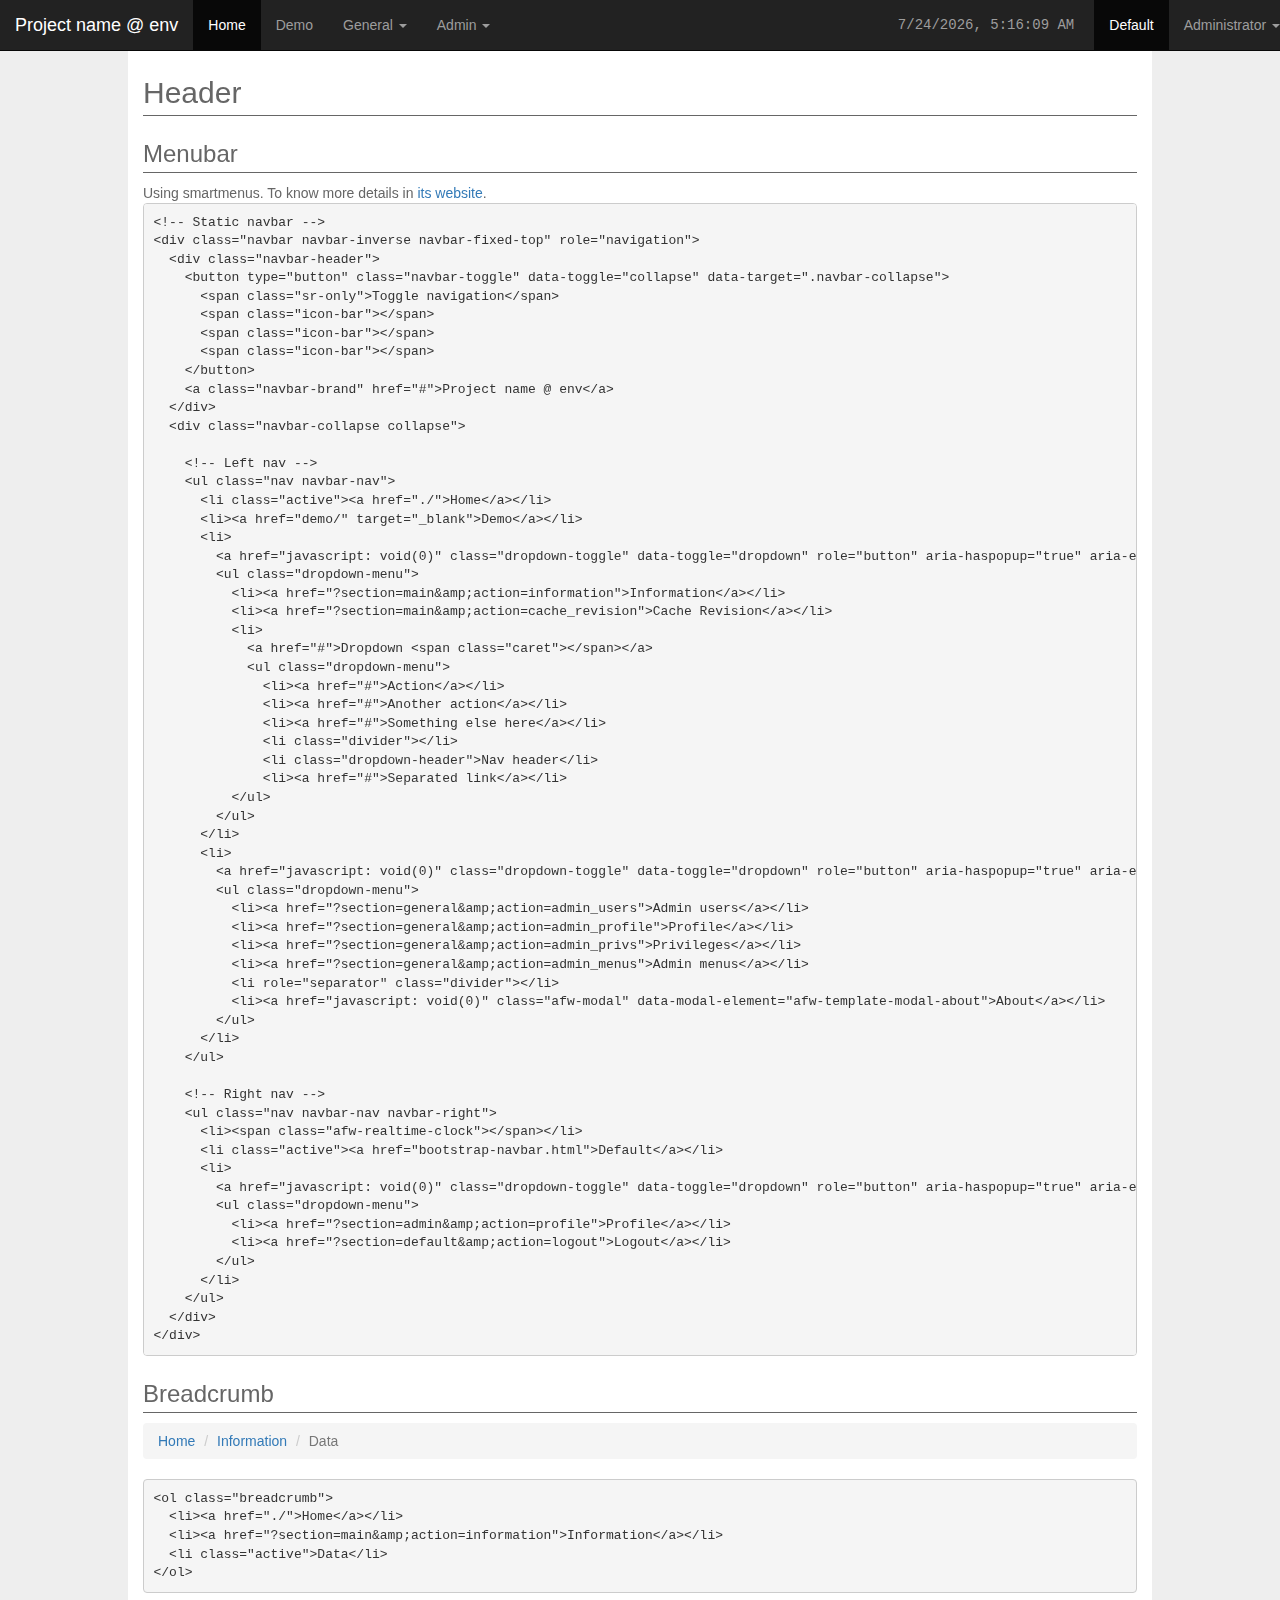
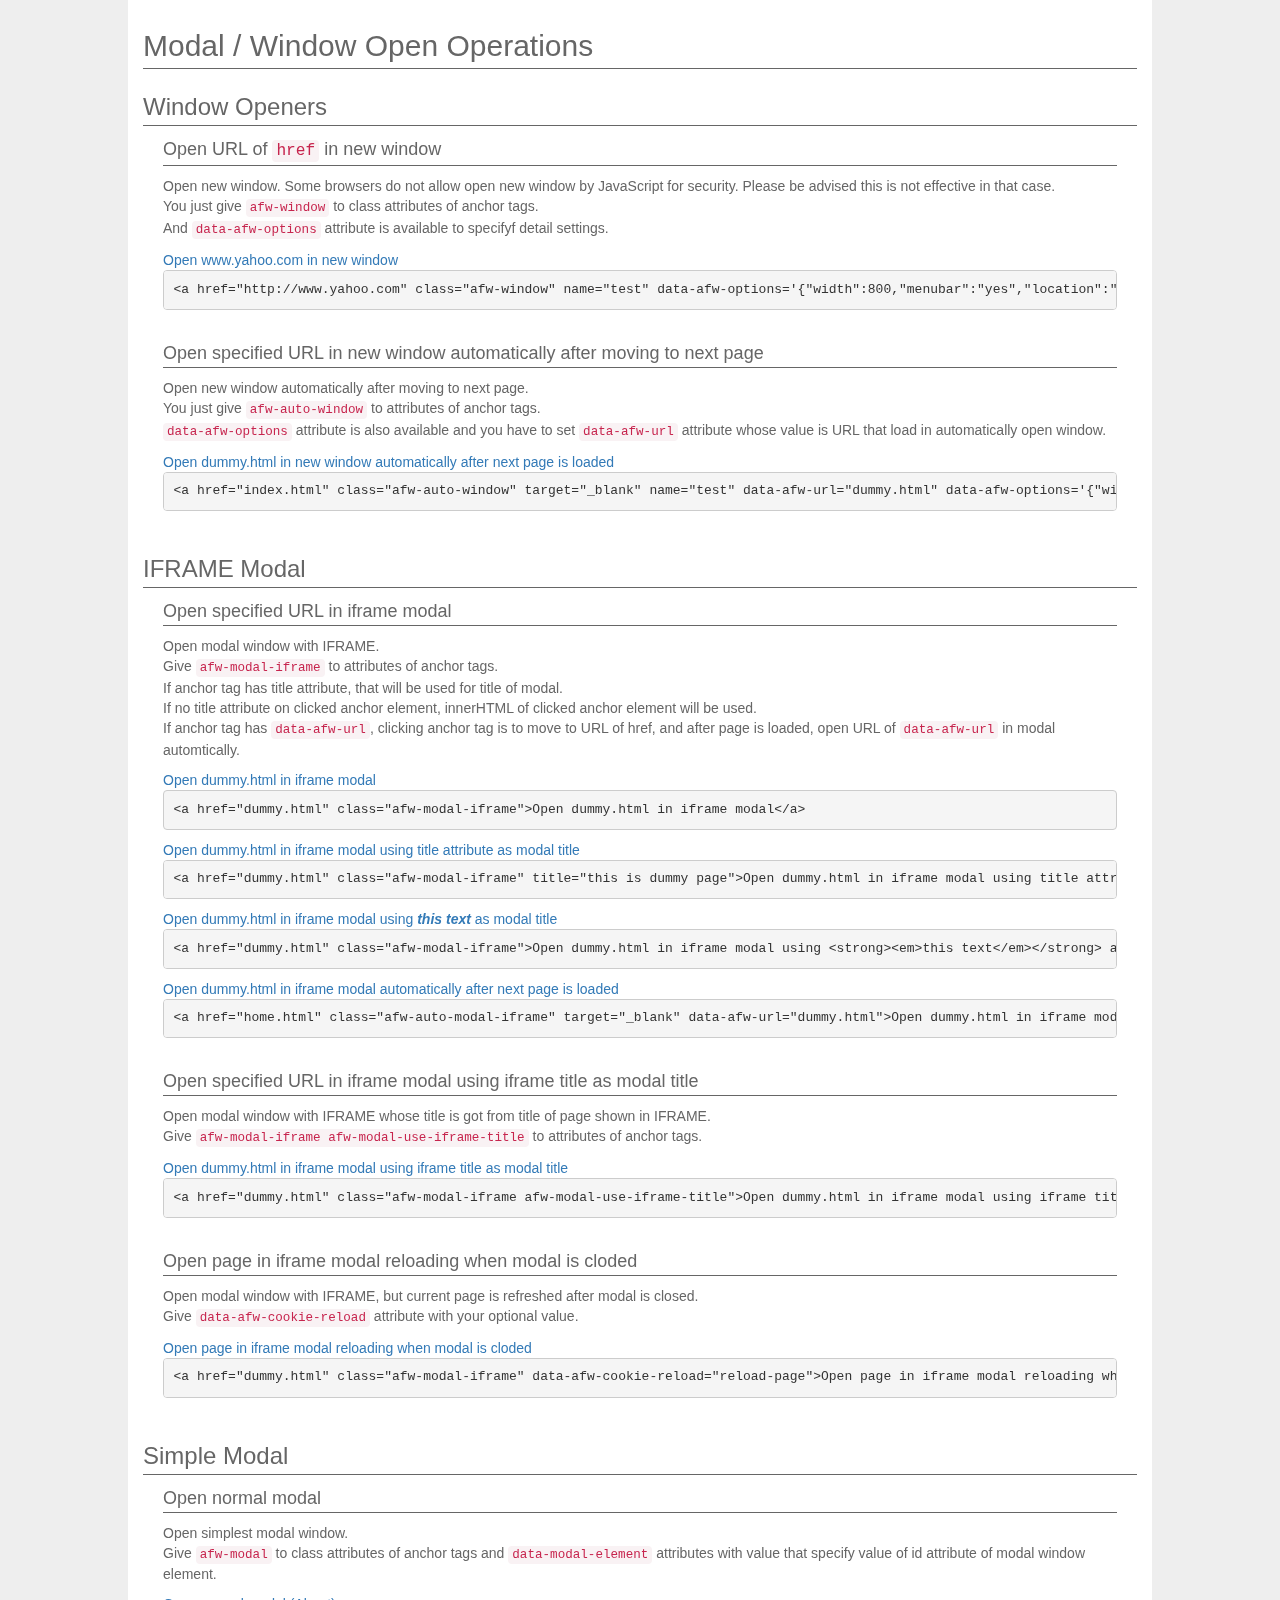
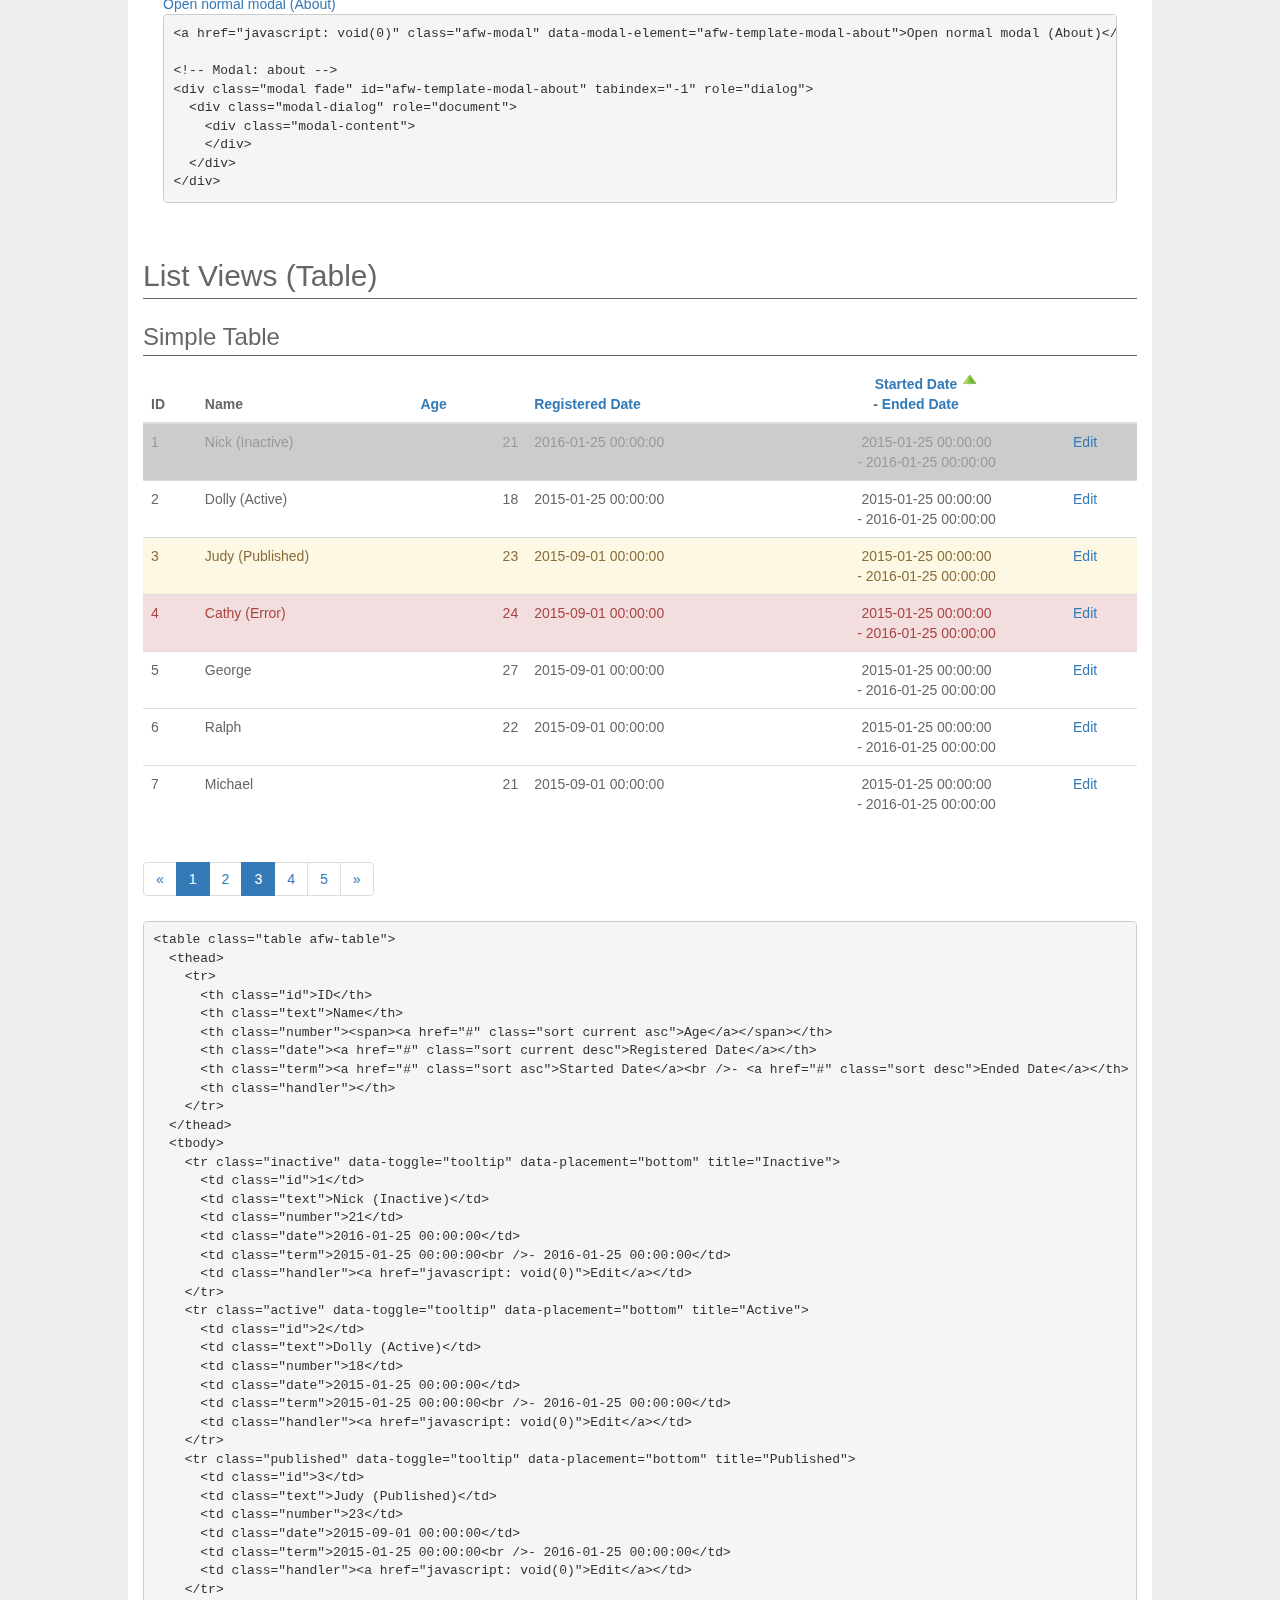
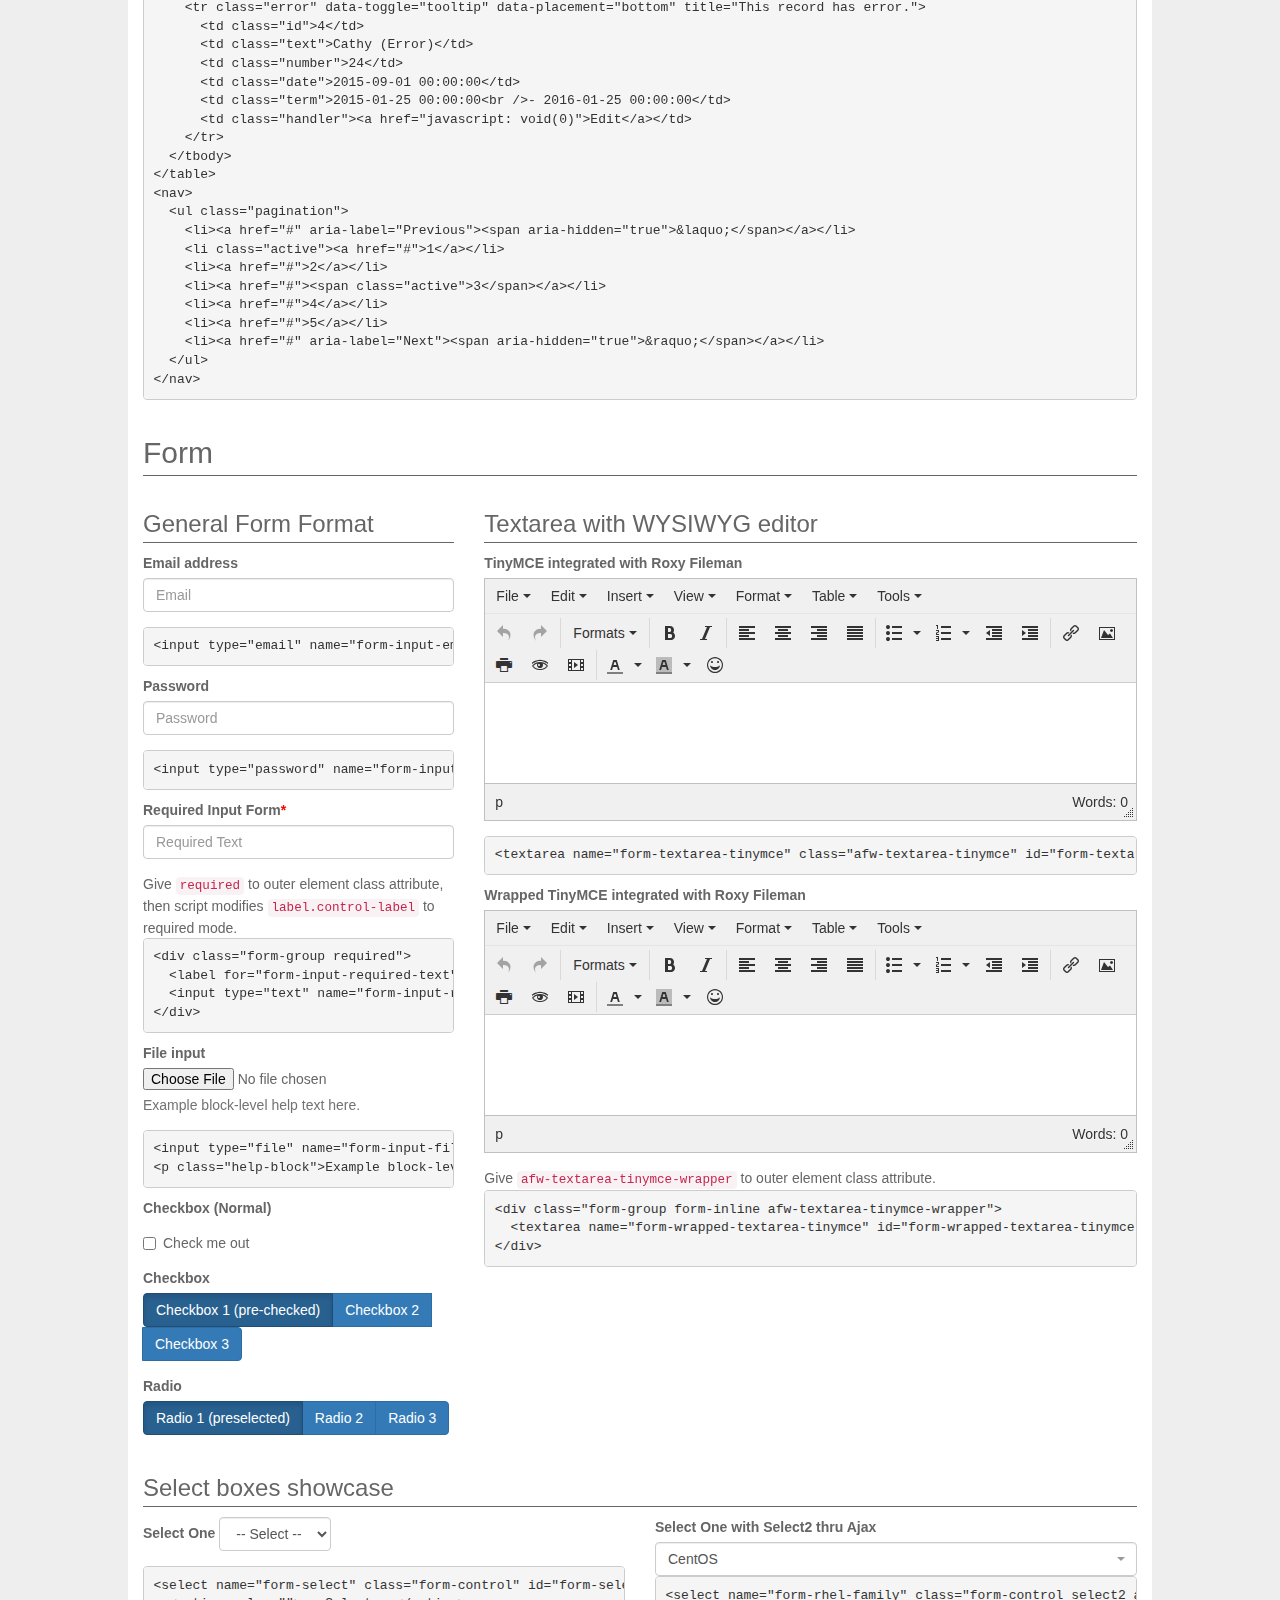
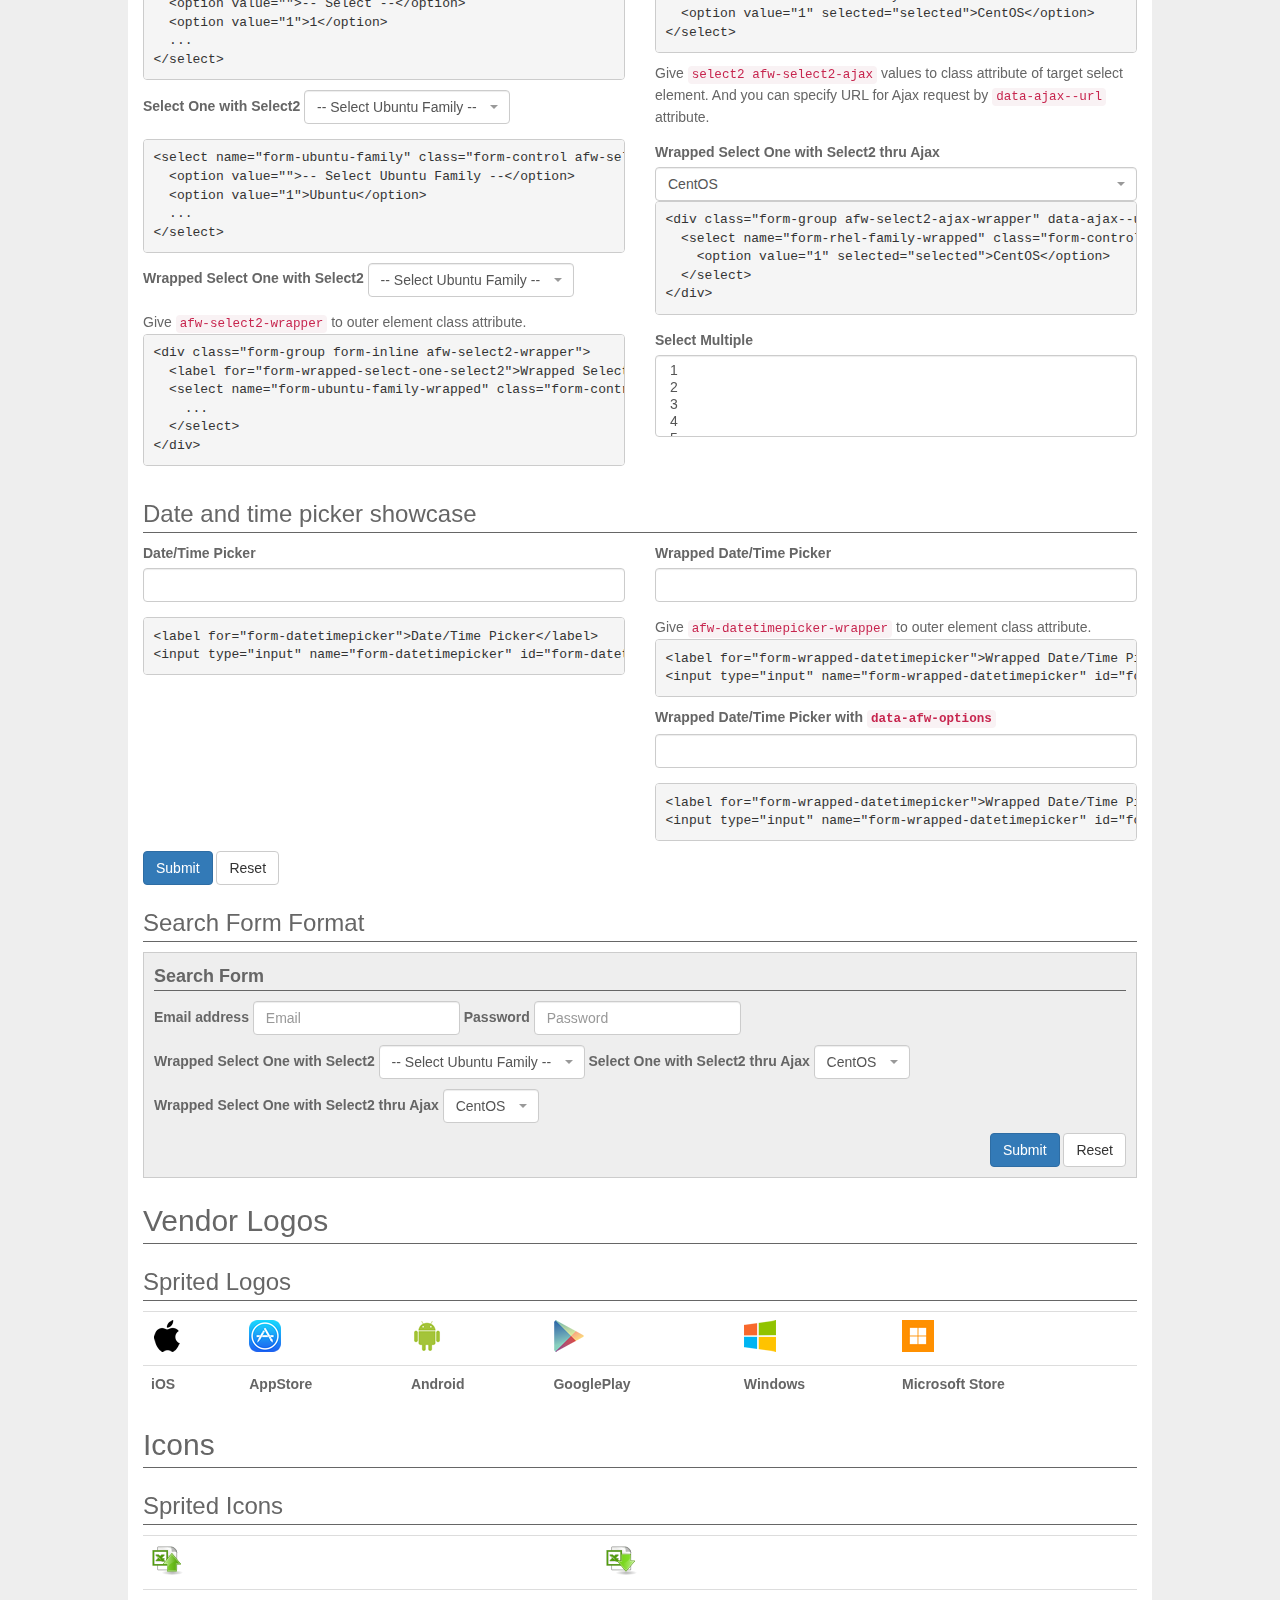
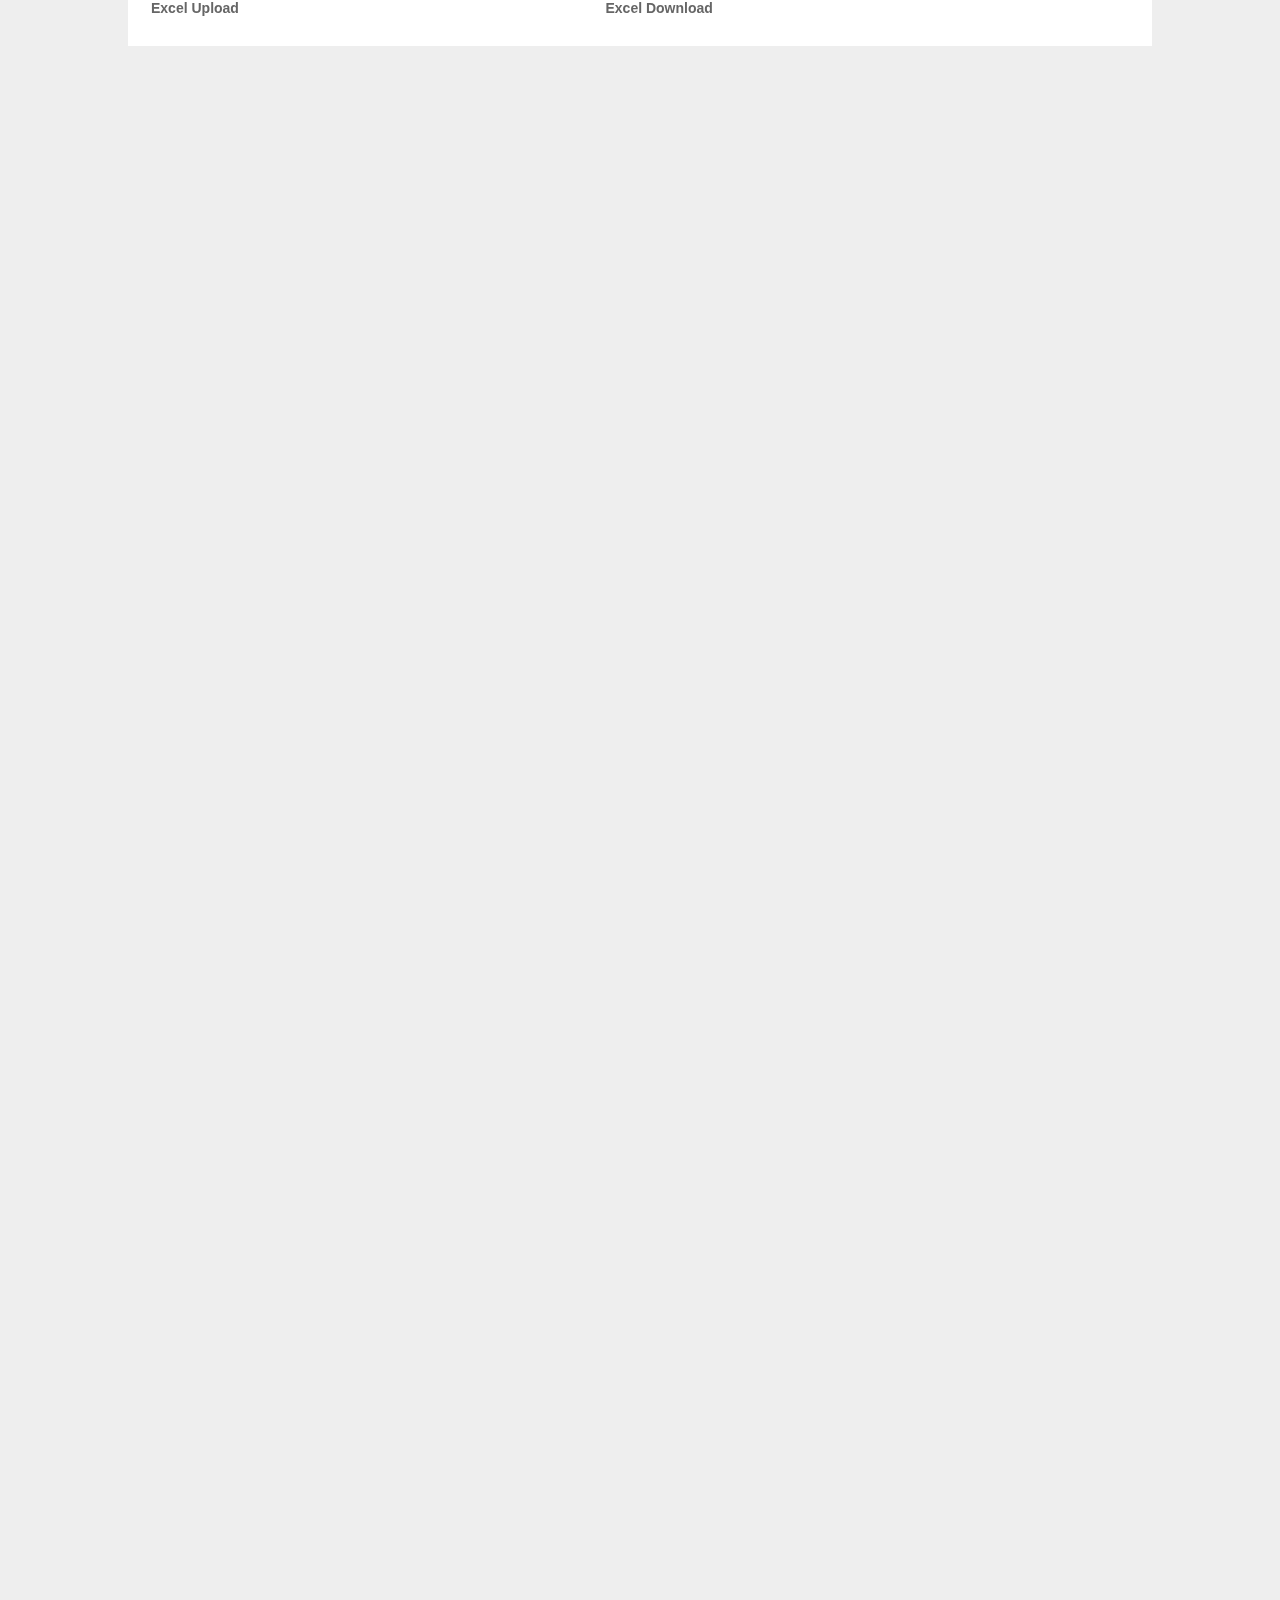
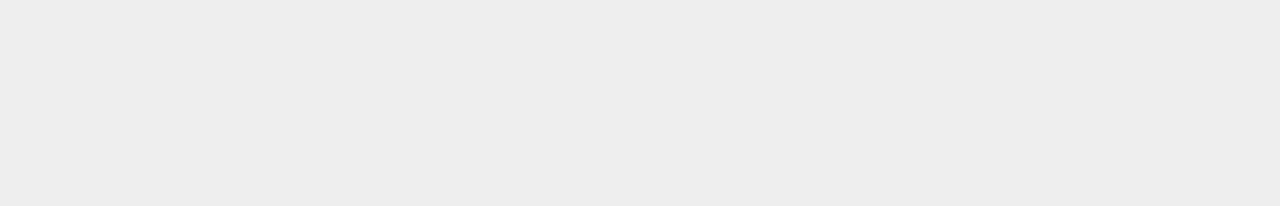
==== commit f4ce8162: "[modify] Change file neme default.js to awf-config.js" ====
--- a/index.html
+++ b/index.html
@@ -844,6 +844,6 @@
     <script type="text/javascript" src="assets/scripts/datetimepicker/jquery.datetimepicker.full.min.js"></script>
 
     <script src="assets/js/afw.js"></script>
-    <script src="assets/js/default.js"></script>
+    <script src="assets/js/afw-config.js"></script>
   </body>
 </html>
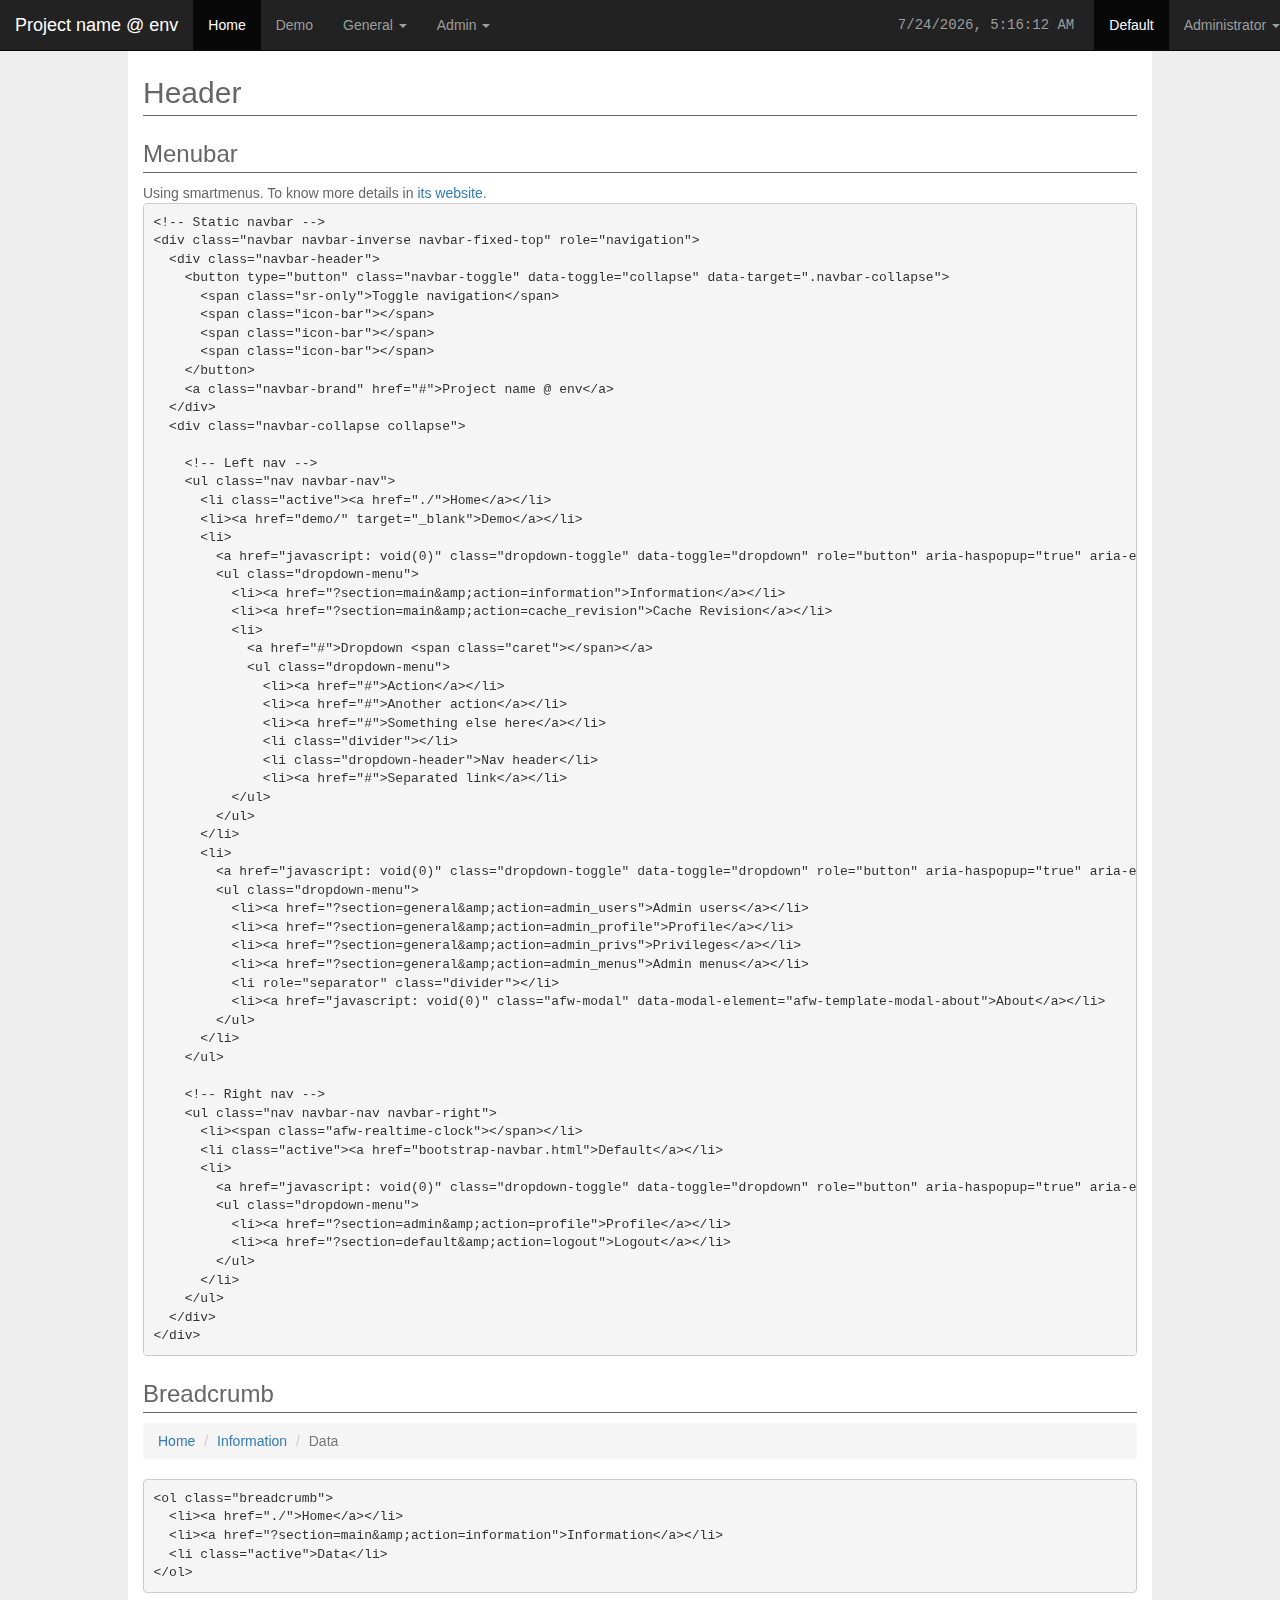
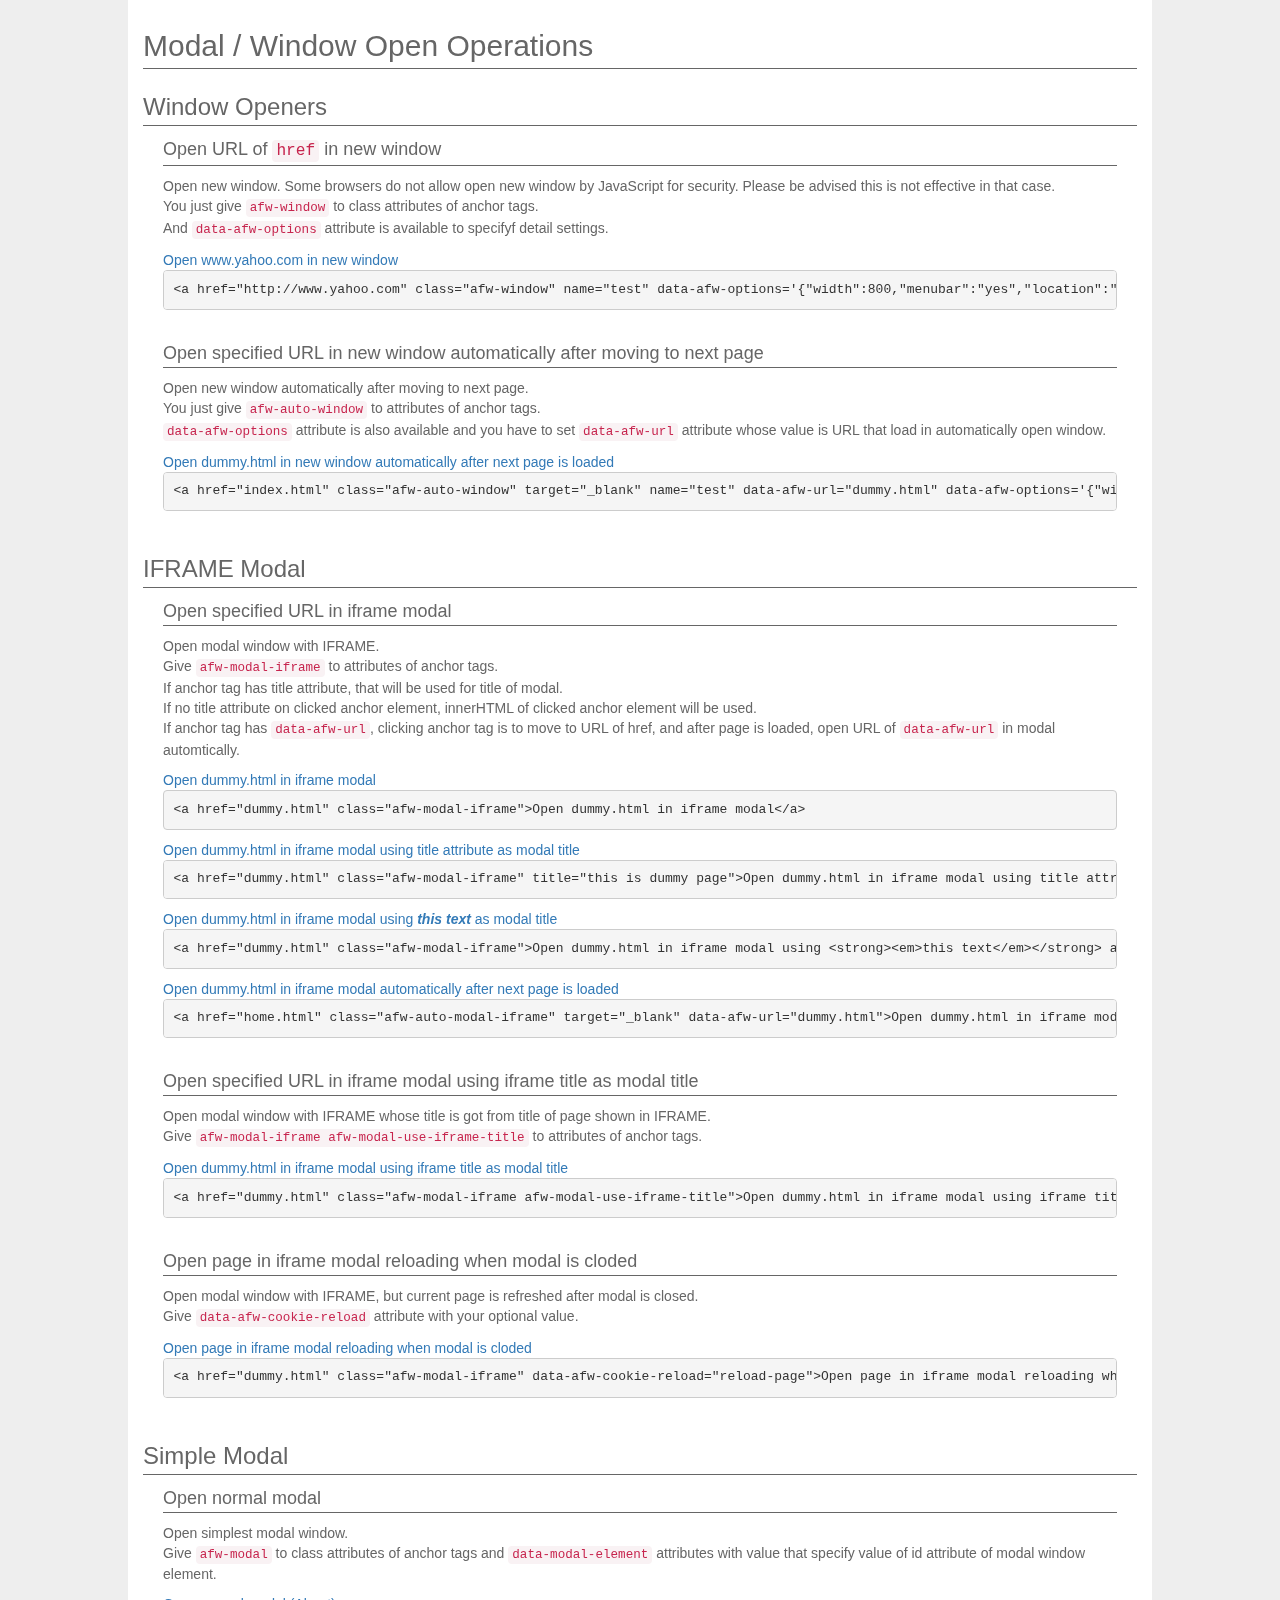
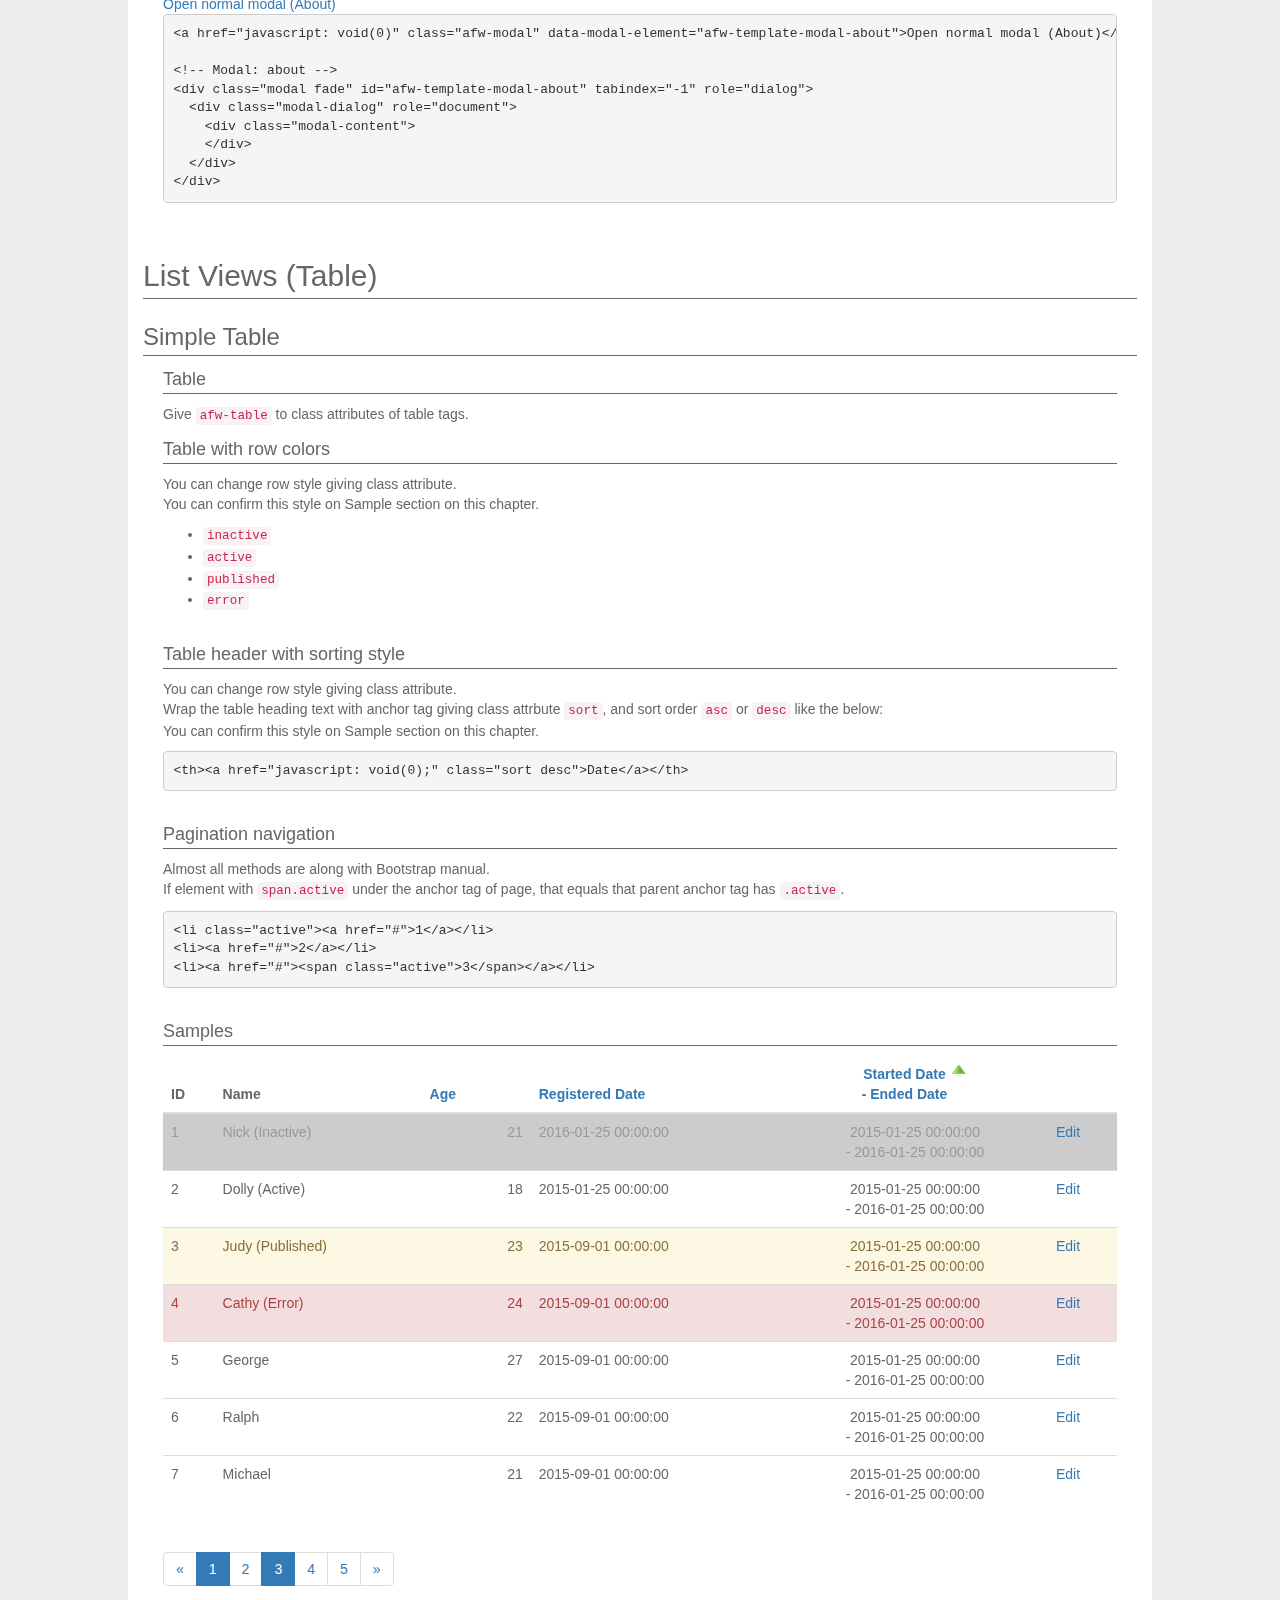
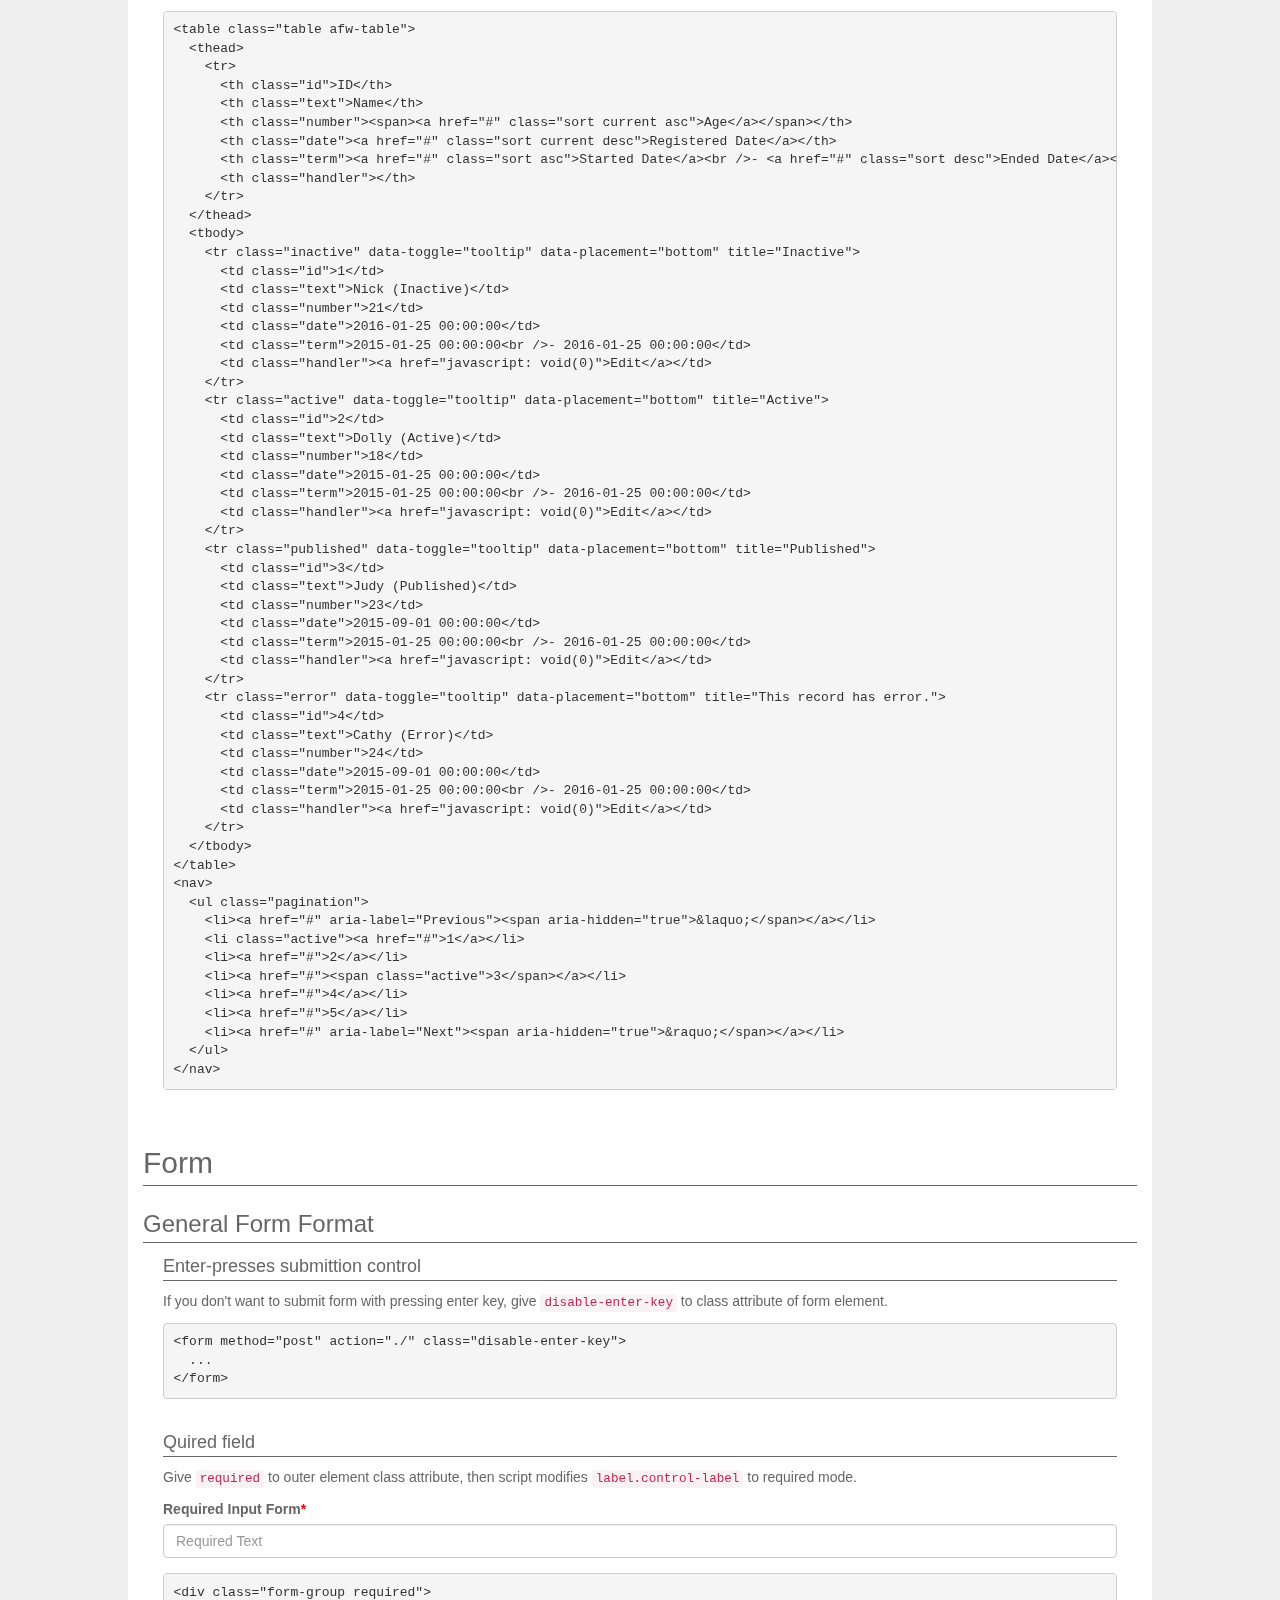
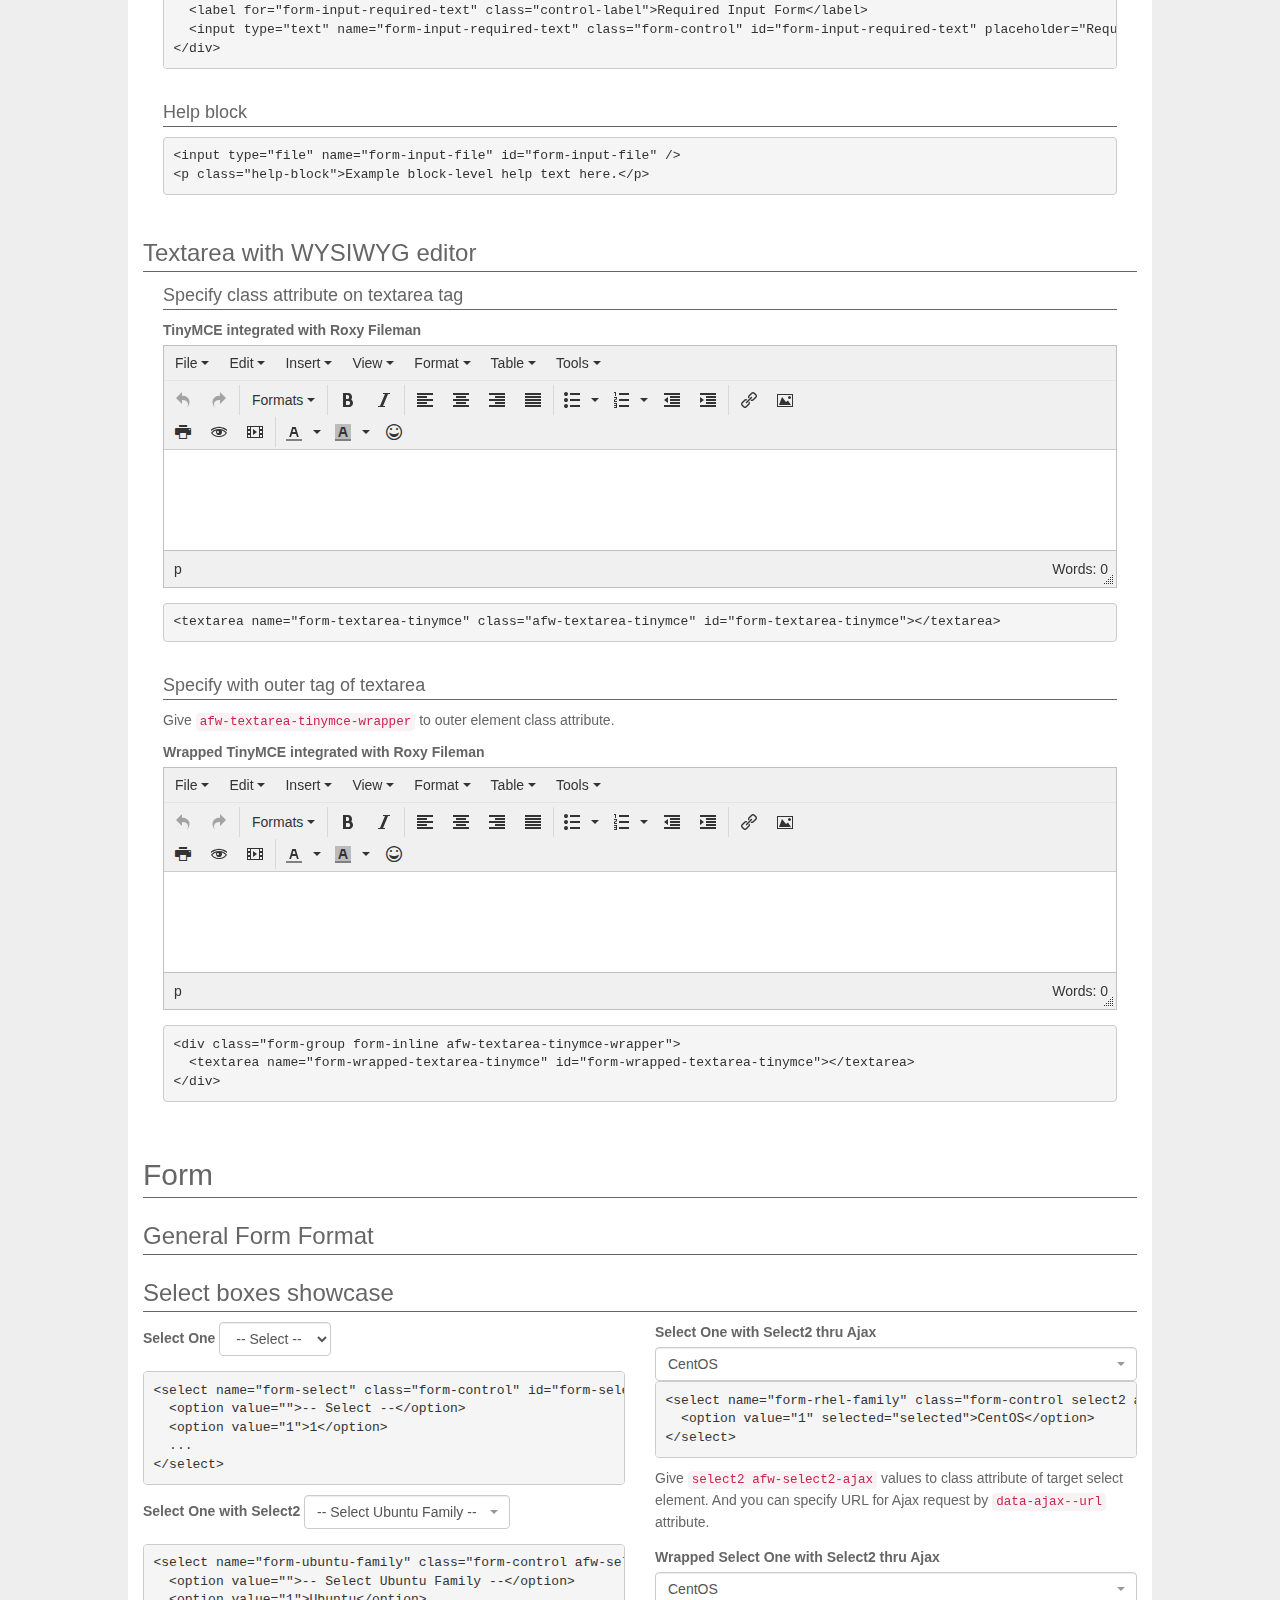
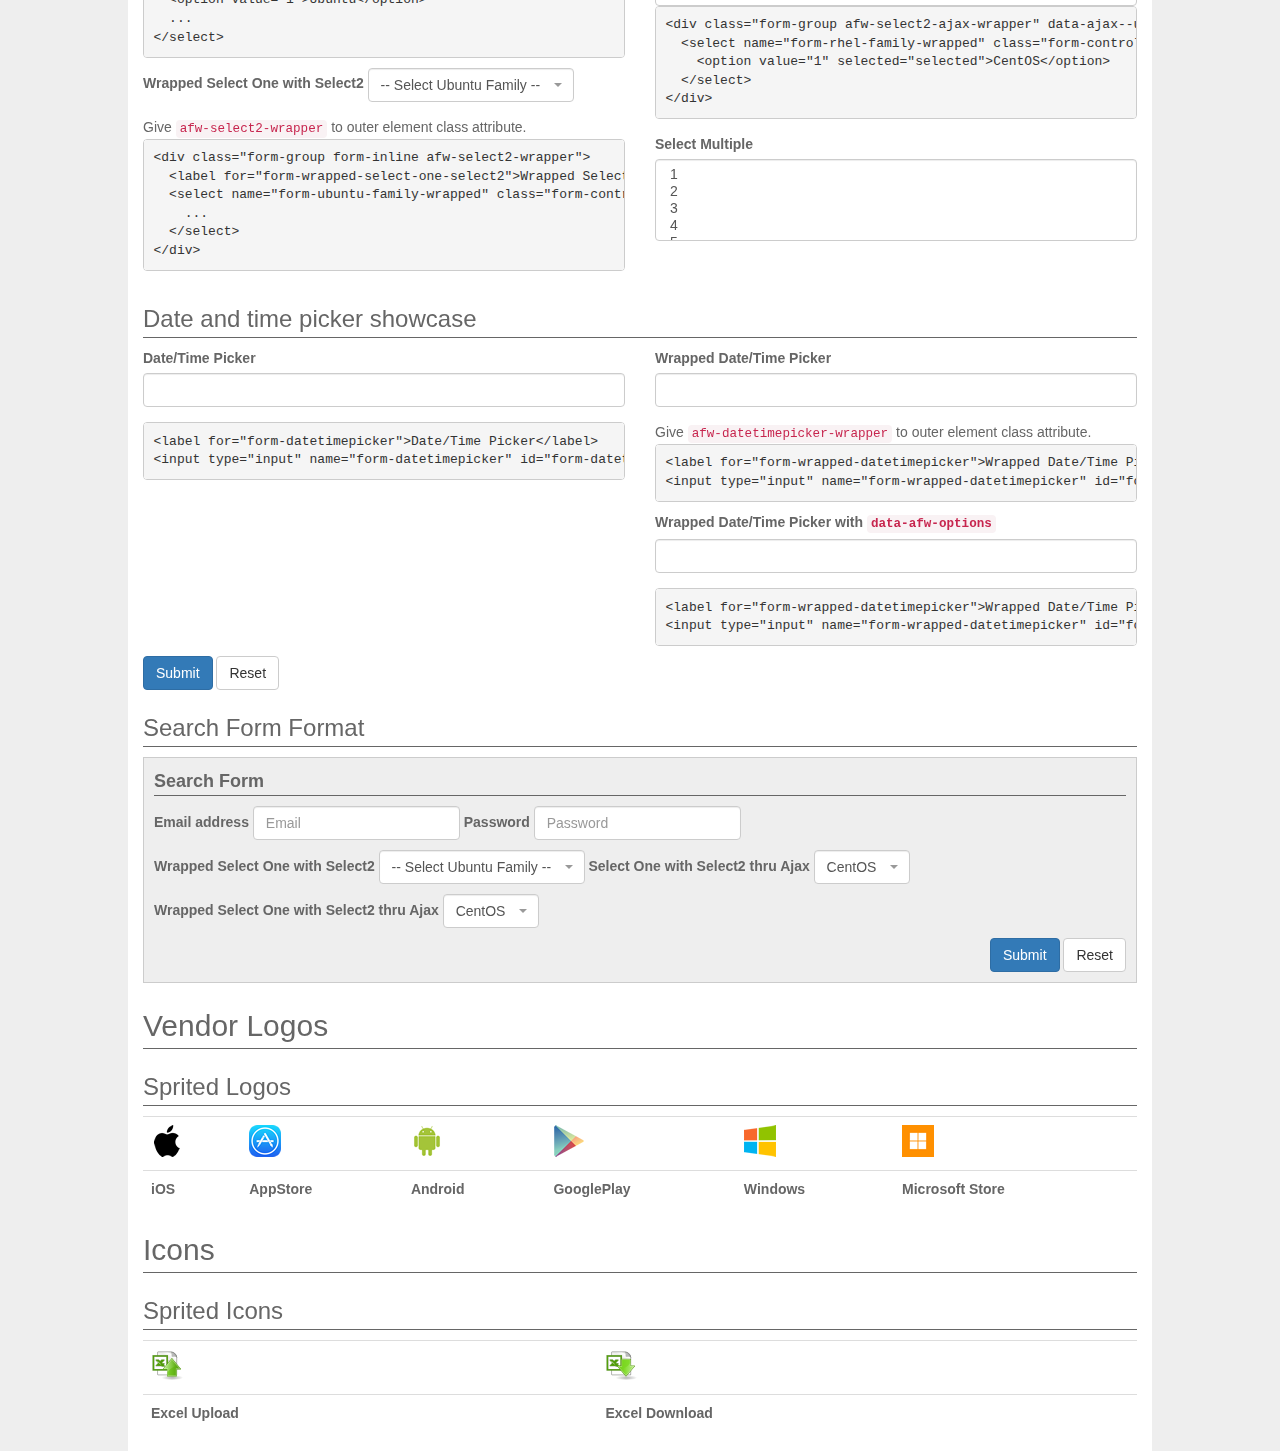
==== commit eb5c5c8f: "[add] Table and Form samples" ====
--- a/index.html
+++ b/index.html
@@ -255,92 +255,134 @@
 
         </div>
       </div>
-    <div class="container-fluid">
-      <h2>List Views (Table)</h2>
-
-      <h3>Simple Table</h3>
-      <table class="table afw-table">
-        <thead>
-          <tr>
-            <th class="id">ID</th>
-            <th class="text">Name</th>
-            <th class="number"><span><a href="#" class="sort asc">Age</a></span></th>
-            <th class="date"><a href="#" class="sort desc">Registered Date</a></th>
-            <th class="term"><a href="#" class="sort current asc">Started Date</a><br />- <a href="#" class="sort desc">Ended Date</a></th>
-            <th class="handler"></th>
-          </tr>
-        </thead>
-        <tbody>
-          <tr class="inactive" data-toggle="tooltip" data-placement="bottom" title="Inactive">
-            <td class="id">1</td>
-            <td class="text">Nick (Inactive)</td>
-            <td class="number">21</td>
-            <td class="date">2016-01-25 00:00:00</td>
-            <td class="term">2015-01-25 00:00:00<br />- 2016-01-25 00:00:00</td>
-            <td class="handler"><a href="javascript: void(0)">Edit</a></td>
-          </tr>
-          <tr class="active" data-toggle="tooltip" data-placement="bottom" title="Active">
-            <td class="id">2</td>
-            <td class="text">Dolly (Active)</td>
-            <td class="number">18</td>
-            <td class="date">2015-01-25 00:00:00</td>
-            <td class="term">2015-01-25 00:00:00<br />- 2016-01-25 00:00:00</td>
-            <td class="handler"><a href="javascript: void(0)">Edit</a></td>
-          </tr>
-          <tr class="published" data-toggle="tooltip" data-placement="bottom" title="Published">
-            <td class="id">3</td>
-            <td class="text">Judy (Published)</td>
-            <td class="number">23</td>
-            <td class="date">2015-09-01 00:00:00</td>
-            <td class="term">2015-01-25 00:00:00<br />- 2016-01-25 00:00:00</td>
-            <td class="handler"><a href="javascript: void(0)">Edit</a></td>
-          </tr>
-          <tr class="error" data-toggle="tooltip" data-placement="bottom" title="This record has error.">
-            <td class="id">4</td>
-            <td class="text">Cathy (Error)</td>
-            <td class="number">24</td>
-            <td class="date">2015-09-01 00:00:00</td>
-            <td class="term">2015-01-25 00:00:00<br />- 2016-01-25 00:00:00</td>
-            <td class="handler"><a href="javascript: void(0)">Edit</a></td>
-          </tr>
-          <tr>
-            <td class="id">5</td>
-            <td class="text">George</td>
-            <td class="number">27</td>
-            <td class="date">2015-09-01 00:00:00</td>
-            <td class="term">2015-01-25 00:00:00<br />- 2016-01-25 00:00:00</td>
-            <td class="handler"><a href="javascript: void(0)">Edit</a></td>
-          </tr>
-          <tr>
-            <td class="id">6</td>
-            <td class="text">Ralph</td>
-            <td class="number">22</td>
-            <td class="date">2015-09-01 00:00:00</td>
-            <td class="term">2015-01-25 00:00:00<br />- 2016-01-25 00:00:00</td>
-            <td class="handler"><a href="javascript: void(0)">Edit</a></td>
-          </tr>
-          <tr>
-            <td class="id">7</td>
-            <td class="text">Michael</td>
-            <td class="number">21</td>
-            <td class="date">2015-09-01 00:00:00</td>
-            <td class="term">2015-01-25 00:00:00<br />- 2016-01-25 00:00:00</td>
-            <td class="handler"><a href="javascript: void(0)">Edit</a></td>
-          </tr>
-        </tbody>
-      </table>
-      <nav>
-        <ul class="pagination">
-          <li><a href="#" aria-label="Previous"><span aria-hidden="true">&laquo;</span></a></li>
-          <li class="active"><a href="#">1</a></li>
-          <li><a href="#">2</a></li>
-          <li><a href="#"><span class="active">3</span></a></li>
-          <li><a href="#">4</a></li>
-          <li><a href="#">5</a></li>
-          <li><a href="#" aria-label="Next"><span aria-hidden="true">&raquo;</span></a></li>
-        </ul>
-      </nav>
-      <pre>&lt;table class=&quot;table afw-table&quot;&gt;
+      <div class="container-fluid">
+        <h2>List Views (Table)</h2>
+
+        <h3>Simple Table</h3>
+        <div class="sample">
+          <h4>Table</h4>
+          <p>
+          Give <code>afw-table</code> to class attributes of table tags.<br />
+          </p>
+
+          <h4>Table with row colors</h4>
+          <p>
+          You can change row style giving class attribute.<br />
+          You can confirm this style on Sample section on this chapter.
+            <ul>
+              <li><code>inactive</code></li>
+              <li><code>active</code></li>
+              <li><code>published</code></li>
+              <li><code>error</code></li>
+            </ul>
+          </p>
+        </div>
+
+        <div class="sample">
+          <h4>Table header with sorting style</h4>
+          <p>
+          You can change row style giving class attribute.<br />
+          Wrap the table heading text with anchor tag giving class attrbute <code>sort</code>, and sort order <code>asc</code> or <code>desc</code> like the below:<br />
+          You can confirm this style on Sample section on this chapter.
+          <pre>&lt;th&gt;&lt;a href=&quot;javascript: void(0);&quot; class=&quot;sort desc&quot;&gt;Date&lt;/a&gt;&lt;/th&gt;</pre>
+          </p>
+        </div>
+
+        <div class="sample">
+          <h4>Pagination navigation</h4>
+          <p>
+          Almost all methods are along with Bootstrap manual.<br />
+          If element with <code>span.active</code> under the anchor tag of page, that equals that parent anchor tag has <code>.active</code>.
+          </p>
+          <pre>&lt;li class=&quot;active&quot;&gt;&lt;a href=&quot;#&quot;&gt;1&lt;/a&gt;&lt;/li&gt;
+&lt;li&gt;&lt;a href=&quot;#&quot;&gt;2&lt;/a&gt;&lt;/li&gt;
+&lt;li&gt;&lt;a href=&quot;#&quot;&gt;&lt;span class=&quot;active&quot;&gt;3&lt;/span&gt;&lt;/a&gt;&lt;/li&gt;</pre>
+        </div>
+
+        <div class="sample">
+          <h4>Samples</h4>
+          <table class="table afw-table">
+            <thead>
+              <tr>
+                <th class="id">ID</th>
+                <th class="text">Name</th>
+                <th class="number"><span><a href="#" class="sort asc">Age</a></span></th>
+                <th class="date"><a href="#" class="sort desc">Registered Date</a></th>
+                <th class="term"><a href="#" class="sort current asc">Started Date</a><br />- <a href="#" class="sort desc">Ended Date</a></th>
+                <th class="handler"></th>
+              </tr>
+            </thead>
+            <tbody>
+              <tr class="inactive" data-toggle="tooltip" data-placement="bottom" title="Inactive">
+                <td class="id">1</td>
+                <td class="text">Nick (Inactive)</td>
+                <td class="number">21</td>
+                <td class="date">2016-01-25 00:00:00</td>
+                <td class="term">2015-01-25 00:00:00<br />- 2016-01-25 00:00:00</td>
+                <td class="handler"><a href="javascript: void(0)">Edit</a></td>
+              </tr>
+              <tr class="active" data-toggle="tooltip" data-placement="bottom" title="Active">
+                <td class="id">2</td>
+                <td class="text">Dolly (Active)</td>
+                <td class="number">18</td>
+                <td class="date">2015-01-25 00:00:00</td>
+                <td class="term">2015-01-25 00:00:00<br />- 2016-01-25 00:00:00</td>
+                <td class="handler"><a href="javascript: void(0)">Edit</a></td>
+              </tr>
+              <tr class="published" data-toggle="tooltip" data-placement="bottom" title="Published">
+                <td class="id">3</td>
+                <td class="text">Judy (Published)</td>
+                <td class="number">23</td>
+                <td class="date">2015-09-01 00:00:00</td>
+                <td class="term">2015-01-25 00:00:00<br />- 2016-01-25 00:00:00</td>
+                <td class="handler"><a href="javascript: void(0)">Edit</a></td>
+              </tr>
+              <tr class="error" data-toggle="tooltip" data-placement="bottom" title="This record has error.">
+                <td class="id">4</td>
+                <td class="text">Cathy (Error)</td>
+                <td class="number">24</td>
+                <td class="date">2015-09-01 00:00:00</td>
+                <td class="term">2015-01-25 00:00:00<br />- 2016-01-25 00:00:00</td>
+                <td class="handler"><a href="javascript: void(0)">Edit</a></td>
+              </tr>
+              <tr>
+                <td class="id">5</td>
+                <td class="text">George</td>
+                <td class="number">27</td>
+                <td class="date">2015-09-01 00:00:00</td>
+                <td class="term">2015-01-25 00:00:00<br />- 2016-01-25 00:00:00</td>
+                <td class="handler"><a href="javascript: void(0)">Edit</a></td>
+              </tr>
+              <tr>
+                <td class="id">6</td>
+                <td class="text">Ralph</td>
+                <td class="number">22</td>
+                <td class="date">2015-09-01 00:00:00</td>
+                <td class="term">2015-01-25 00:00:00<br />- 2016-01-25 00:00:00</td>
+                <td class="handler"><a href="javascript: void(0)">Edit</a></td>
+              </tr>
+              <tr>
+                <td class="id">7</td>
+                <td class="text">Michael</td>
+                <td class="number">21</td>
+                <td class="date">2015-09-01 00:00:00</td>
+                <td class="term">2015-01-25 00:00:00<br />- 2016-01-25 00:00:00</td>
+                <td class="handler"><a href="javascript: void(0)">Edit</a></td>
+              </tr>
+            </tbody>
+          </table>
+          <nav>
+            <ul class="pagination">
+              <li><a href="#" aria-label="Previous"><span aria-hidden="true">&laquo;</span></a></li>
+              <li class="active"><a href="#">1</a></li>
+              <li><a href="#">2</a></li>
+              <li><a href="#"><span class="active">3</span></a></li>
+              <li><a href="#">4</a></li>
+              <li><a href="#">5</a></li>
+              <li><a href="#" aria-label="Next"><span aria-hidden="true">&raquo;</span></a></li>
+            </ul>
+          </nav>
+          <pre>&lt;table class=&quot;table afw-table&quot;&gt;
   &lt;thead&gt;
     &lt;tr&gt;
       &lt;th class=&quot;id&quot;&gt;ID&lt;/th&gt;
@@ -397,107 +439,76 @@
     &lt;li&gt;&lt;a href=&quot;#&quot; aria-label=&quot;Next&quot;&gt;&lt;span aria-hidden=&quot;true&quot;&gt;&amp;raquo;&lt;/span&gt;&lt;/a&gt;&lt;/li&gt;
   &lt;/ul&gt;
 &lt;/nav&gt;</pre>
-
-    
-    </div>
-
-
-    <div class="container-fluid">
-      <h2>Form</h2>
-
-      <form method="post" action="./" class="disable-enter-key">
-        <div class="row">
-          <div class="col-md-4">
-            <h3>General Form Format</h3>
-            <div class="form-group">
-              <label for="form-input-email">Email address</label>
-              <input type="email" name="form-input-email" class="form-control" id="form-input-email" placeholder="Email" />
-            </div>
-            <pre>&lt;input type=&quot;email&quot; name=&quot;form-input-email&quot; class=&quot;form-control&quot; id=&quot;form-input-email&quot; placeholder=&quot;Email&quot; /&gt;</pre>
-
-            <div class="form-group">
-              <label for="form-input-password">Password</label>
-              <input type="password" name="form-input-password" class="form-control" id="form-input-password" placeholder="Password" />
-            </div>
-            <pre>&lt;input type=&quot;password&quot; name=&quot;form-input-password&quot; class=&quot;form-control&quot; id=&quot;form-input-password&quot; placeholder=&quot;Password&quot; /&gt;</pre>
-
-            <div class="form-group required">
-              <label for="form-input-required-text" class="control-label">Required Input Form</label>
-              <input type="text" name="form-input-required-text" class="form-control" id="form-input-required-text" placeholder="Required Text" />
-            </div>
-            Give <code>required</code> to outer element class attribute, then script modifies <code>label.control-label</code> to required mode.<br />
-
-            <pre>&lt;div class=&quot;form-group required&quot;&gt;
+        </div>
+      </div>
+
+      <div class="container-fluid">
+        <h2>Form</h2>
+
+        <h3>General Form Format</h3>
+
+        <div class="sample">
+          <h4>Enter-presses submittion control</h4>
+          <p>
+          If you don't want to submit form with pressing enter key, give <code>disable-enter-key</code> to class attribute of form element.
+          </p>
+          <pre>&lt;form method=&quot;post&quot; action=&quot;./&quot; class=&quot;disable-enter-key&quot;&gt;
+  ...
+&lt;/form&gt;</pre>
+        </div>
+
+        <div class="sample">
+          <h4>Quired field</h4>
+          <p>
+          Give <code>required</code> to outer element class attribute, then script modifies <code>label.control-label</code> to required mode.<br />
+          </p>
+          <div class="form-group required">
+            <label for="form-input-required-text" class="control-label">Required Input Form</label>
+            <input type="text" name="form-input-required-text" class="form-control" id="form-input-required-text" placeholder="Required Text" />
+          </div>
+          <pre>&lt;div class=&quot;form-group required&quot;&gt;
   &lt;label for=&quot;form-input-required-text&quot; class=&quot;control-label&quot;&gt;Required Input Form&lt;/label&gt;
   &lt;input type=&quot;text&quot; name=&quot;form-input-required-text&quot; class=&quot;form-control&quot; id=&quot;form-input-required-text&quot; placeholder=&quot;Required Text&quot; /&gt;
 &lt;/div&gt;</pre>
-
-            <div class="form-group">
-              <label for="form-input-file">File input</label>
-              <input type="file" name="form-input-file" id="form-input-file" />
-              <p class="help-block">Example block-level help text here.</p>
-            </div>
-            <pre>&lt;input type=&quot;file&quot; name=&quot;form-input-file&quot; id=&quot;form-input-file&quot; /&gt;
+        </div>
+
+        <div class="sample">
+          <h4>Help block</h4>
+          <pre>&lt;input type=&quot;file&quot; name=&quot;form-input-file&quot; id=&quot;form-input-file&quot; /&gt;
 &lt;p class=&quot;help-block&quot;&gt;Example block-level help text here.&lt;/p&gt;</pre>
-
-            <div class="form-group">
-              <label>Checkbox (Normal)</label><br />
-              <div class="checkbox">
-                <label><input type="checkbox" value="1" /> Check me out</label>
-              </div>
-            </div>
-
-            <div class="form-group">
-              <label>Checkbox</label><br />
-              <div class="btn-group" data-toggle="buttons">
-                <label class="btn btn-primary active">
-                  <input type="checkbox" name="form-checkbox[]" autocomplete="off" checked> Checkbox 1 (pre-checked)
-                </label>
-                <label class="btn btn-primary">
-                  <input type="checkbox" name="form-checkbox[]" autocomplete="off"> Checkbox 2
-                </label>
-                <label class="btn btn-primary">
-                  <input type="checkbox" name="form-checkbox[]" autocomplete="off"> Checkbox 3
-                </label>
-              </div>
-            </div>
-
-            <div class="form-group">
-              <label>Radio</label><br />
-              <div class="btn-group" data-toggle="buttons">
-                <label class="btn btn-primary active">
-                  <input type="radio" name="options" id="option1" autocomplete="off" checked> Radio 1 (preselected)
-                </label>
-                <label class="btn btn-primary">
-                  <input type="radio" name="options" id="option2" autocomplete="off"> Radio 2
-                </label>
-                <label class="btn btn-primary">
-                  <input type="radio" name="options" id="option3" autocomplete="off"> Radio 3
-                </label>
-              </div>
-            </div>
-          </div>
-
-          <div class="col-md-8">
-            <h3>Textarea with WYSIWYG editor</h3>
-            <div class="form-group form-inline">
-              <label for="form-textarea-tinymce">TinyMCE integrated with Roxy Fileman</label>
-              <textarea name="form-textarea-tinymce" class="afw-textarea-tinymce" id="form-textarea-tinymce"></textarea>
-            </div>
-            <pre>&lt;textarea name=&quot;form-textarea-tinymce&quot; class=&quot;afw-textarea-tinymce&quot; id=&quot;form-textarea-tinymce&quot;&gt;&lt;/textarea&gt;</pre>
-
-            <div class="form-group form-inline afw-textarea-tinymce-wrapper">
-              <label for="form-wrapped-textarea-tinymce">Wrapped TinyMCE integrated with Roxy Fileman</label>
-              <textarea name="form-wrapped-textarea-tinymce" id="form-wrapped-textarea-tinymce"></textarea>
-            </div>
-                Give <code>afw-textarea-tinymce-wrapper</code> to outer element class attribute.<br />
-            <pre>&lt;div class=&quot;form-group form-inline afw-textarea-tinymce-wrapper&quot;&gt;
+        </div>
+
+        <h3>Textarea with WYSIWYG editor</h3>
+        <div class="sample">
+          <h4>Specify class attribute on textarea tag</h4>
+          <div class="form-group form-inline">
+            <label for="form-textarea-tinymce">TinyMCE integrated with Roxy Fileman</label>
+            <textarea name="form-textarea-tinymce" class="afw-textarea-tinymce" id="form-textarea-tinymce"></textarea>
+          </div>
+          <pre>&lt;textarea name=&quot;form-textarea-tinymce&quot; class=&quot;afw-textarea-tinymce&quot; id=&quot;form-textarea-tinymce&quot;&gt;&lt;/textarea&gt;</pre>
+        </div>
+
+        <div class="sample">
+          <h4>Specify with outer tag of textarea</h4>
+          <p>
+          Give <code>afw-textarea-tinymce-wrapper</code> to outer element class attribute.<br />
+          </p>
+          <div class="form-group form-inline afw-textarea-tinymce-wrapper">
+            <label for="form-wrapped-textarea-tinymce">Wrapped TinyMCE integrated with Roxy Fileman</label>
+            <textarea name="form-wrapped-textarea-tinymce" id="form-wrapped-textarea-tinymce"></textarea>
+          </div>
+          <pre>&lt;div class=&quot;form-group form-inline afw-textarea-tinymce-wrapper&quot;&gt;
   &lt;textarea name=&quot;form-wrapped-textarea-tinymce&quot; id=&quot;form-wrapped-textarea-tinymce&quot;&gt;&lt;/textarea&gt;
 &lt;/div&gt;</pre>
-
-          </div>
-        </div>
-
+          </div>
+
+      </div>
+
+    <div class="container-fluid">
+      <h2>Form</h2>
+      <h3>General Form Format</h3>
+
+      <form method="post" action="./" class="disable-enter-key">
         <h3>Select boxes showcase</h3>
         <div class="row">
           <div class="col-md-6">
@@ -761,15 +772,6 @@
     </div>
     </div>
 
-    <br /><br /><br /><br /><br /><br /><br /><br /><br /><br /><br />
-    <br /><br /><br /><br /><br /><br /><br /><br /><br /><br /><br />
-    <br /><br /><br /><br /><br /><br /><br /><br /><br /><br /><br />
-    <br /><br /><br /><br /><br /><br /><br /><br /><br /><br /><br />
-    <br /><br /><br /><br /><br /><br /><br /><br /><br /><br /><br />
-    <br /><br /><br /><br /><br /><br /><br /><br /><br /><br /><br />
-    <br /><br /><br /><br /><br /><br /><br /><br /><br /><br /><br />
-    <br /><br /><br /><br /><br /><br /><br /><br /><br /><br /><br />
-
     <!-- Loading -->
     <div id="afw-full-screen"><div class="outer"><div class="inner"><img src="assets/images/loading.svg" alt="Loading" /></div></div></div>
 
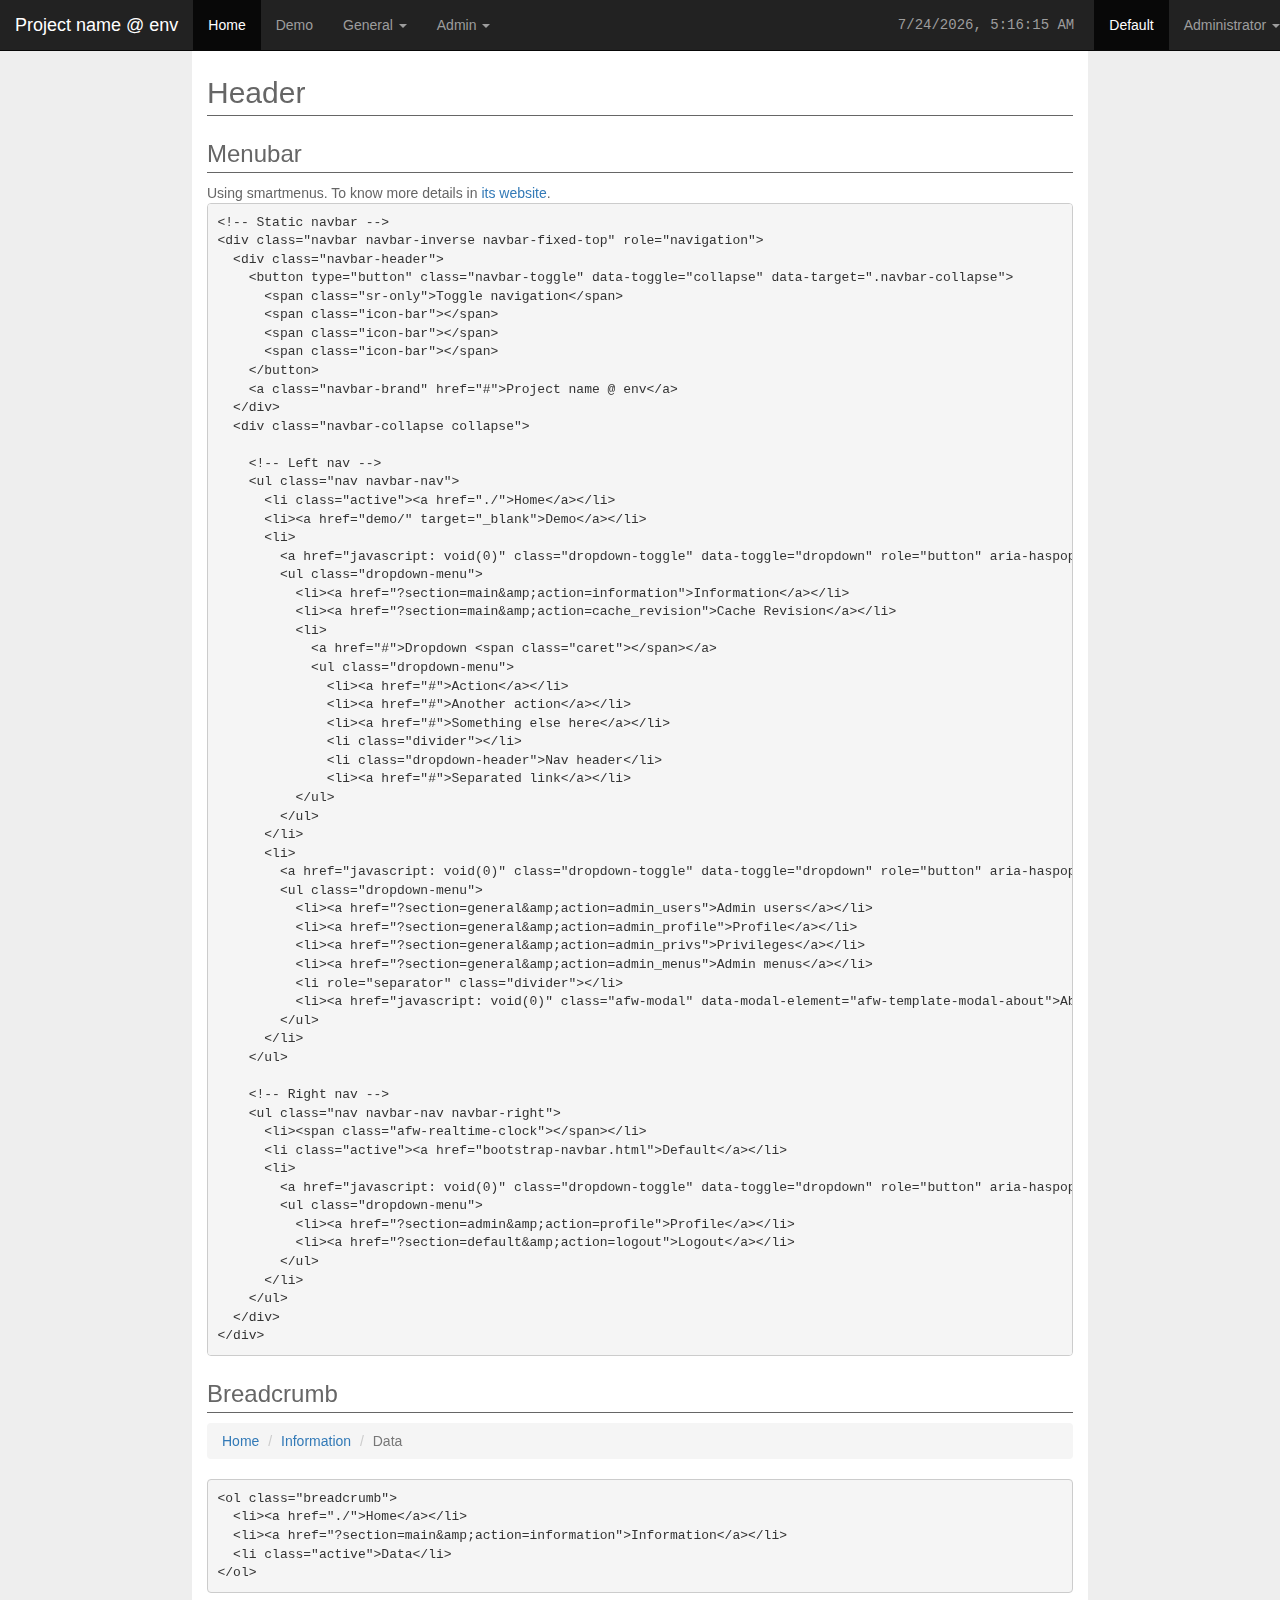
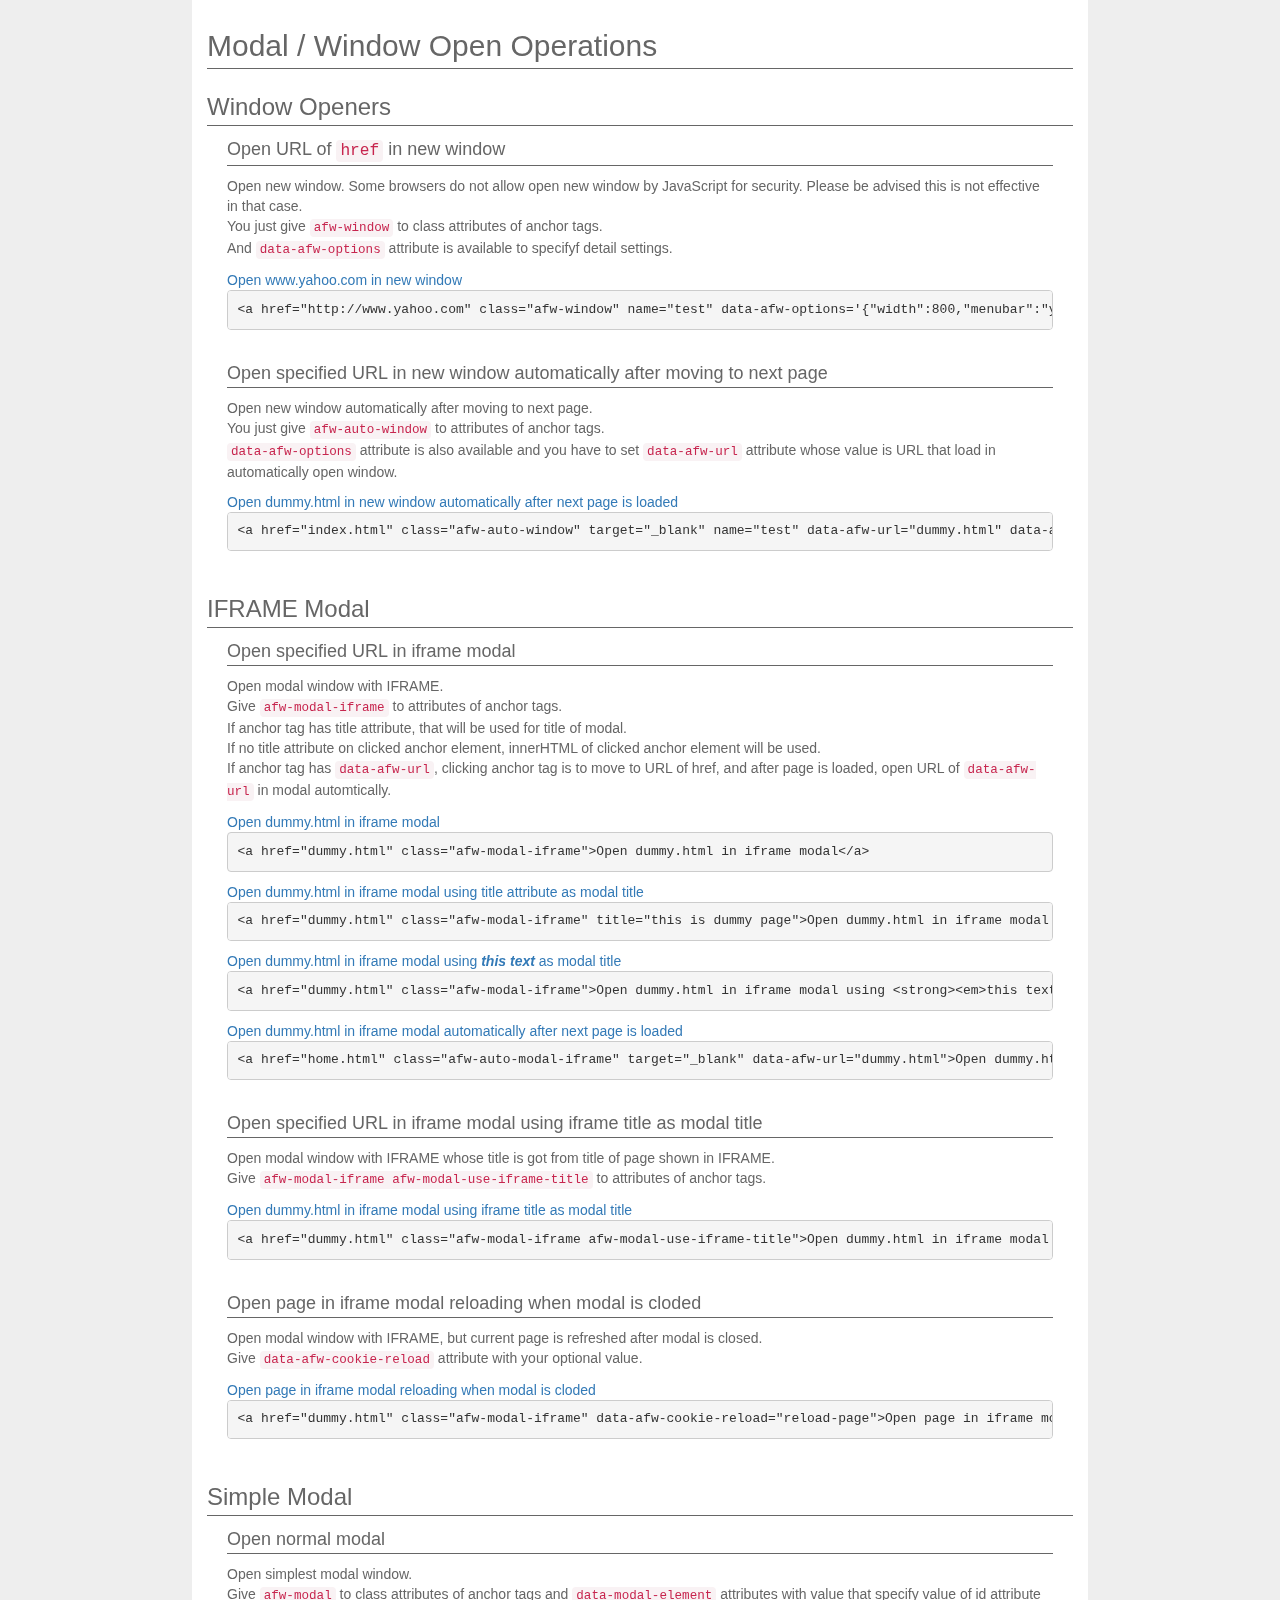
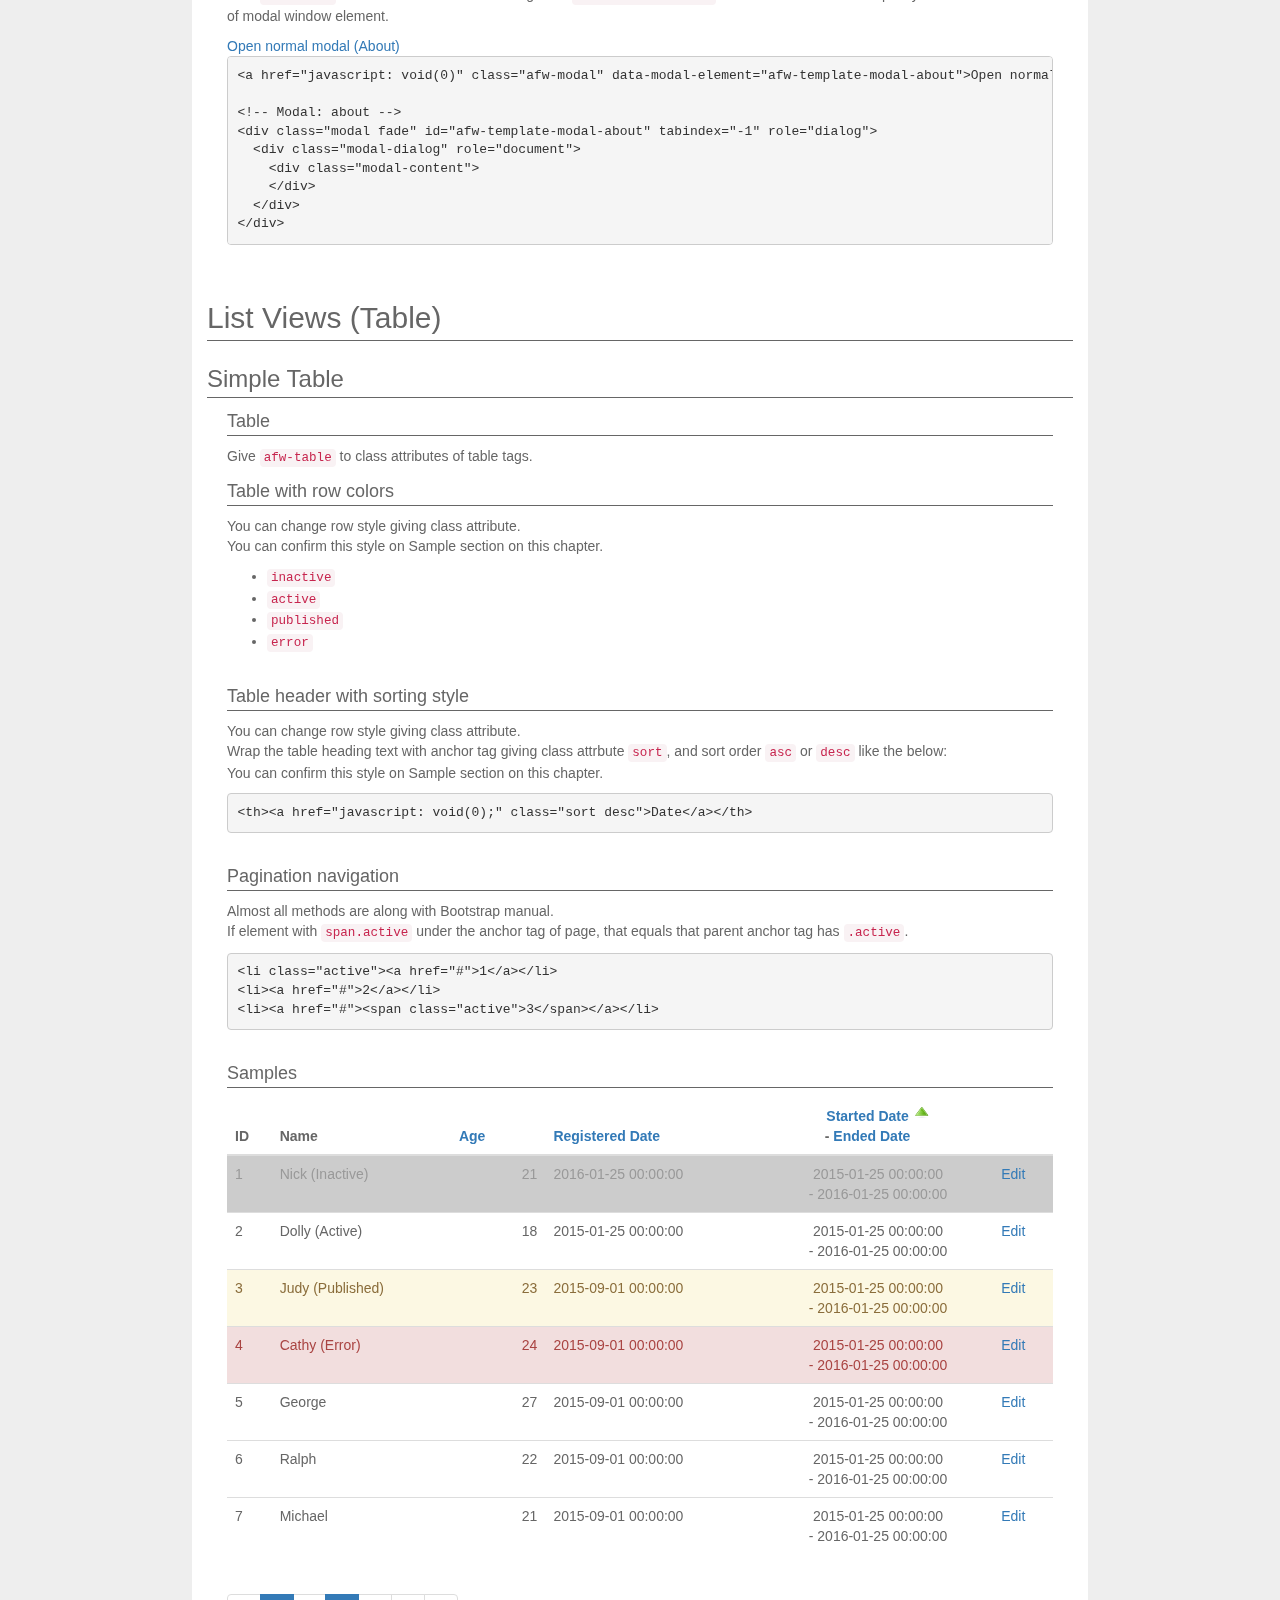
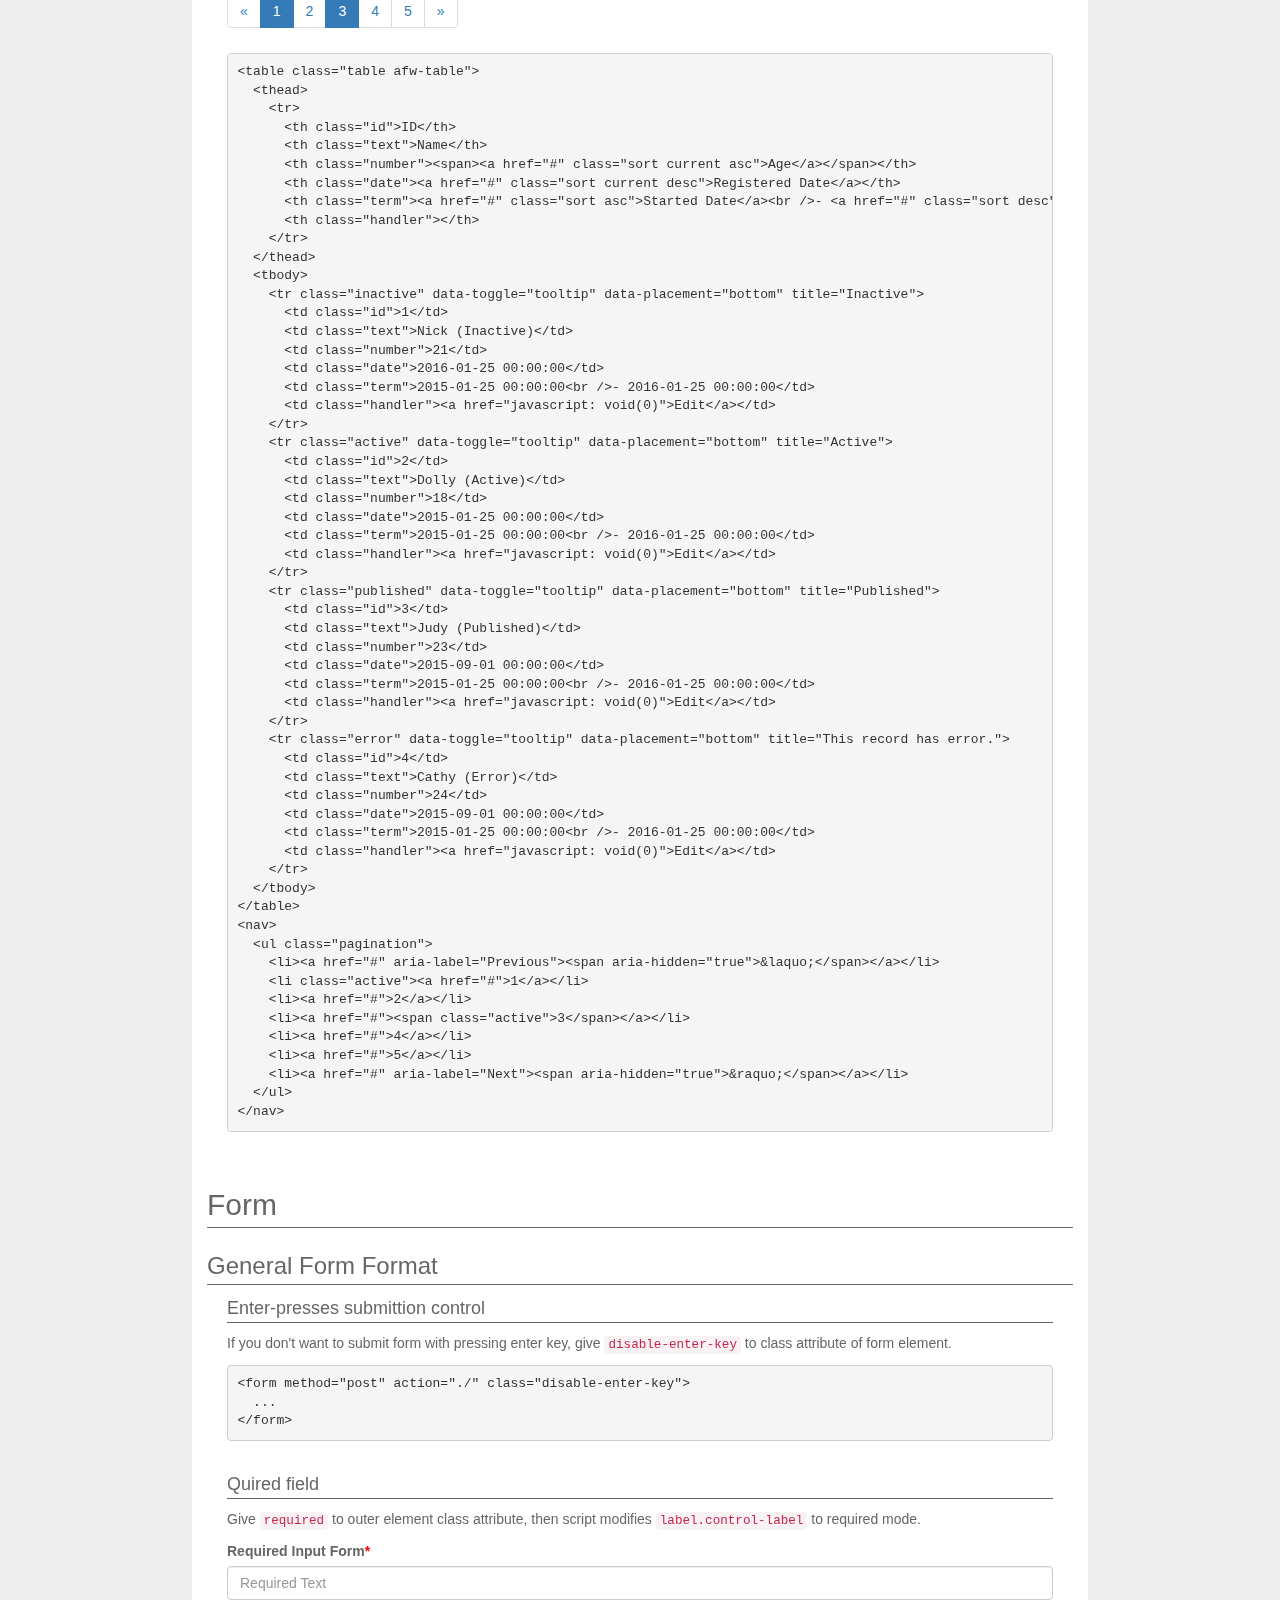
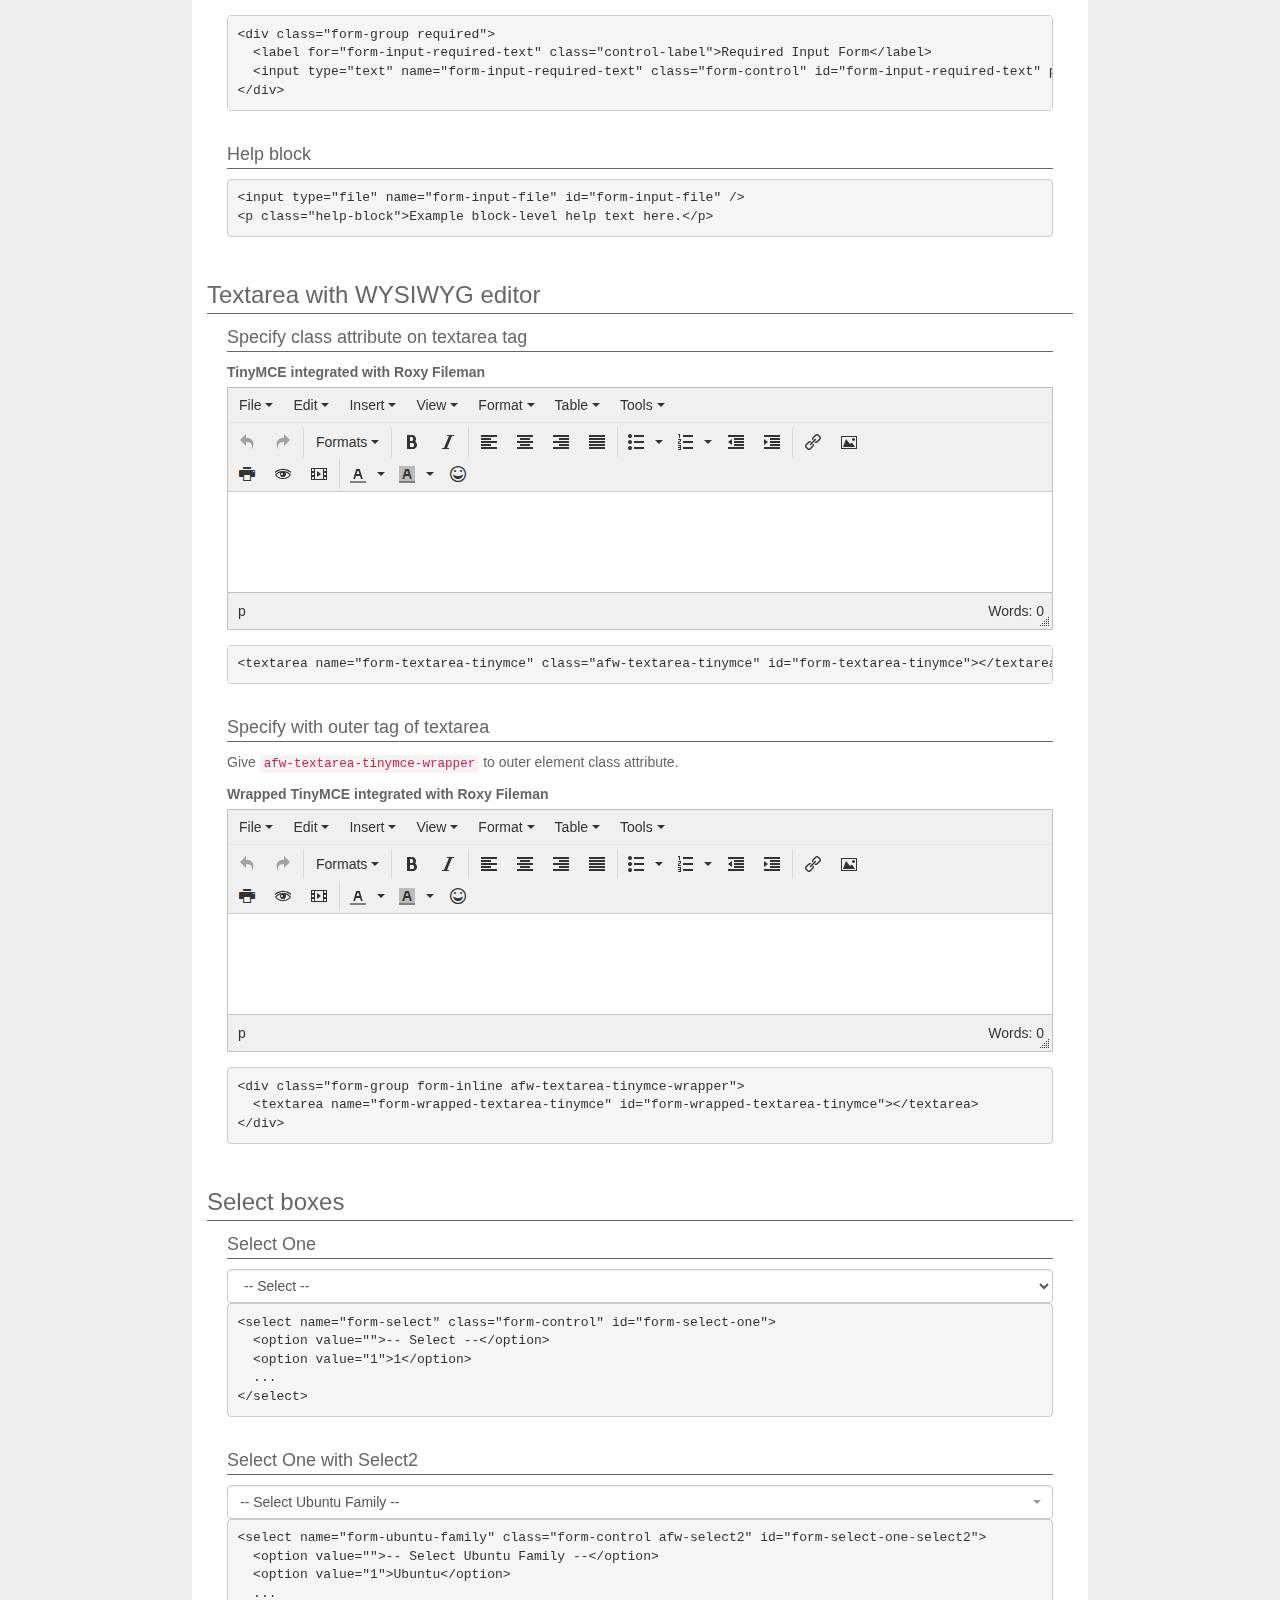
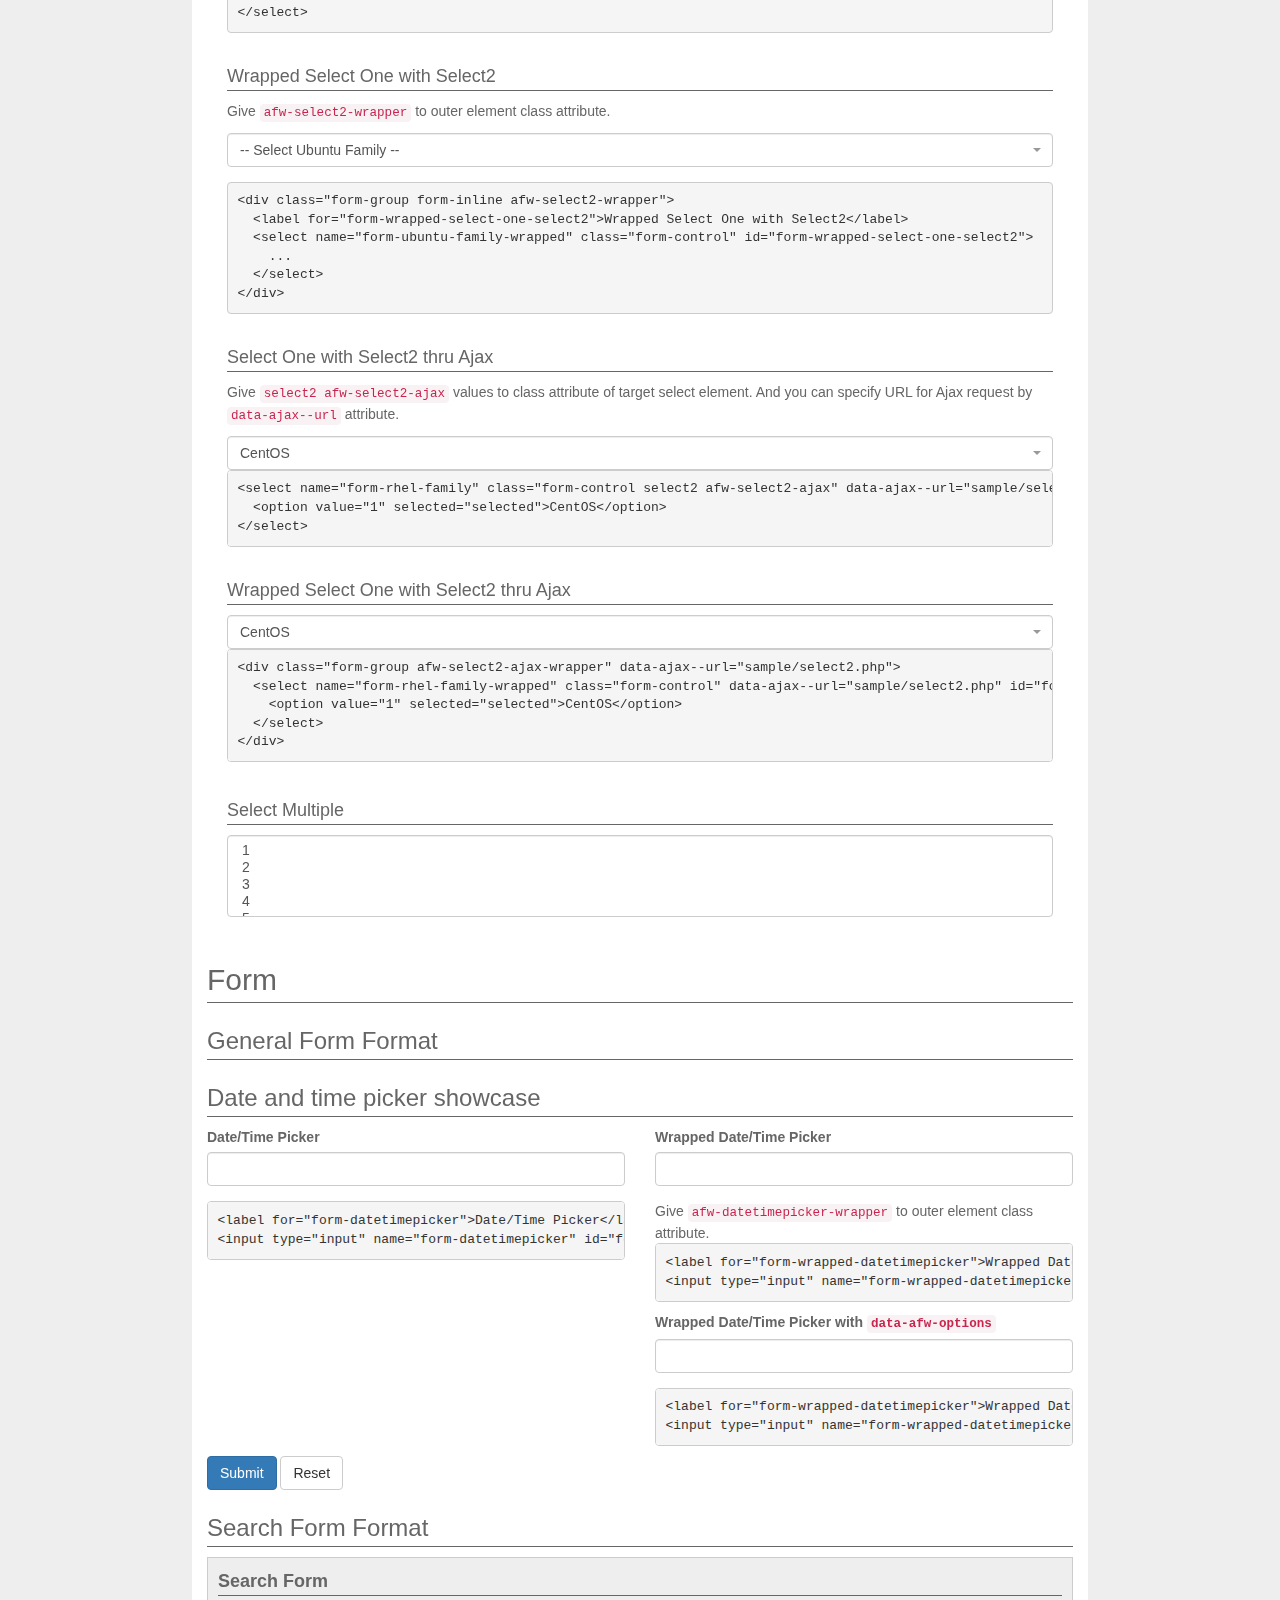
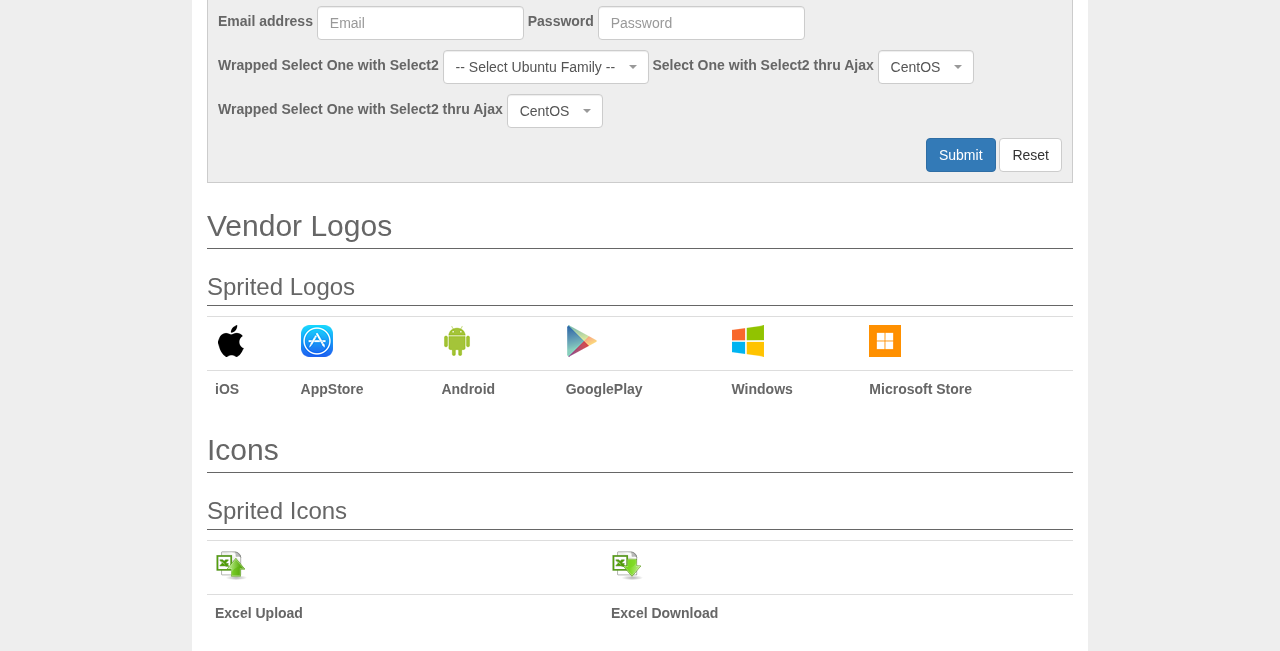
==== commit 1fef2843: "[modify] Add select tag samples and fix some JS bugs." ====
--- a/index.html
+++ b/index.html
@@ -500,137 +500,141 @@
           <pre>&lt;div class=&quot;form-group form-inline afw-textarea-tinymce-wrapper&quot;&gt;
   &lt;textarea name=&quot;form-wrapped-textarea-tinymce&quot; id=&quot;form-wrapped-textarea-tinymce&quot;&gt;&lt;/textarea&gt;
 &lt;/div&gt;</pre>
-          </div>
-
-      </div>
-
-    <div class="container-fluid">
-      <h2>Form</h2>
-      <h3>General Form Format</h3>
-
-      <form method="post" action="./" class="disable-enter-key">
-        <h3>Select boxes showcase</h3>
-        <div class="row">
-          <div class="col-md-6">
-            <div class="form-group form-inline">
-              <label for="form-select-one">Select One</label>
-              <select name="form-select" class="form-control" id="form-select-one">
-                <option value="">-- Select --</option>
-                <option value="1">1</option>
-                <option value="2">2</option>
-                <option value="3">3</option>
-                <option value="4">4</option>
-                <option value="5">5</option>
-              </select>
-            </div>
-            <pre>&lt;select name=&quot;form-select&quot; class=&quot;form-control&quot; id=&quot;form-select-one&quot;&gt;
+        </div>
+
+        <h3>Select boxes</h3>
+        <div class="sample">
+          <h4>Select One</h4>
+          <select name="form-select" class="form-control" id="form-select-one">
+            <option value="">-- Select --</option>
+            <option value="1">1</option>
+            <option value="2">2</option>
+            <option value="3">3</option>
+            <option value="4">4</option>
+            <option value="5">5</option>
+          </select>
+          <pre>&lt;select name=&quot;form-select&quot; class=&quot;form-control&quot; id=&quot;form-select-one&quot;&gt;
   &lt;option value=&quot;&quot;&gt;-- Select --&lt;/option&gt;
   &lt;option value=&quot;1&quot;&gt;1&lt;/option&gt;
   ...
 &lt;/select&gt;</pre>
-
-            <div class="form-group form-inline">
-              <label for="form-select-one-select2">Select One with Select2</label>
-              <select name="form-ubuntu-family" class="form-control afw-select2" id="form-select-one-select2">
-                <option value="">-- Select Ubuntu Family --</option>
-                <option value="1">Ubuntu</option>
-                <option value="2">Basix</option>
-                <option value="3">elementary OS</option>
-                <option value="4">Edubuntu</option>
-                <option value="5">Elbuntu</option>
-                <option value="6">Gobuntu</option>
-                <option value="7">Goobuntu</option>
-                <option value="8">Kubuntu</option>
-                <option value="9">Kona Linux</option>
-                <option value="10">LinuxBean</option>
-                <option value="11">Linux Mint</option>
-                <option value="12">Lubuntu</option>
-                <option value="13">nUbuntu</option>
-                <option value="14">Peppermint</option>
-                <option value="15">Ubuntu Christian Edition</option>
-                <option value="16">Ubuntu Lite</option>
-                <option value="17">Ubuntu Studio</option>
-                <option value="18">Xubuntu</option>
-                <option value="19">zUbuntu</option>
-                <option value="20">巫女 GNYO/Linux </option>
-              </select>
-            </div>
-            <pre>&lt;select name=&quot;form-ubuntu-family&quot; class=&quot;form-control afw-select2&quot; id=&quot;form-select-one-select2&quot;&gt;
+        </div>
+
+        <div class="sample">
+          <h4>Select One with Select2</h4>
+          <select name="form-ubuntu-family" class="form-control afw-select2" id="form-select-one-select2">
+            <option value="">-- Select Ubuntu Family --</option>
+            <option value="1">Ubuntu</option>
+            <option value="2">Basix</option>
+            <option value="3">elementary OS</option>
+            <option value="4">Edubuntu</option>
+            <option value="5">Elbuntu</option>
+            <option value="6">Gobuntu</option>
+            <option value="7">Goobuntu</option>
+            <option value="8">Kubuntu</option>
+            <option value="9">Kona Linux</option>
+            <option value="10">LinuxBean</option>
+            <option value="11">Linux Mint</option>
+            <option value="12">Lubuntu</option>
+            <option value="13">nUbuntu</option>
+            <option value="14">Peppermint</option>
+            <option value="15">Ubuntu Christian Edition</option>
+            <option value="16">Ubuntu Lite</option>
+            <option value="17">Ubuntu Studio</option>
+            <option value="18">Xubuntu</option>
+            <option value="19">zUbuntu</option>
+            <option value="20">巫女 GNYO/Linux </option>
+          </select>
+          <pre>&lt;select name=&quot;form-ubuntu-family&quot; class=&quot;form-control afw-select2&quot; id=&quot;form-select-one-select2&quot;&gt;
   &lt;option value=&quot;&quot;&gt;-- Select Ubuntu Family --&lt;/option&gt;
   &lt;option value=&quot;1&quot;&gt;Ubuntu&lt;/option&gt;
   ...
 &lt;/select&gt;</pre>
-            <div class="form-group form-inline afw-select2-wrapper">
-              <label for="form-wrapped-select-one-select2">Wrapped Select One with Select2</label>
-              <select name="form-ubuntu-family-wrapped" class="form-control" id="form-wrapped-select-one-select2">
-                <option value="">-- Select Ubuntu Family --</option>
-                <option value="1">Ubuntu</option>
-                <option value="2">Basix</option>
-                <option value="3">elementary OS</option>
-                <option value="4">Edubuntu</option>
-                <option value="5">Elbuntu</option>
-                <option value="6">Gobuntu</option>
-                <option value="7">Goobuntu</option>
-                <option value="8">Kubuntu</option>
-                <option value="9">Kona Linux</option>
-                <option value="10">LinuxBean</option>
-                <option value="11">Linux Mint</option>
-                <option value="12">Lubuntu</option>
-                <option value="13">nUbuntu</option>
-                <option value="14">Peppermint</option>
-                <option value="15">Ubuntu Christian Edition</option>
-                <option value="16">Ubuntu Lite</option>
-                <option value="17">Ubuntu Studio</option>
-                <option value="18">Xubuntu</option>
-                <option value="19">zUbuntu</option>
-                <option value="20">巫女 GNYO/Linux </option>
-              </select>
-            </div>
-            Give <code>afw-select2-wrapper</code> to outer element class attribute.<br />
-            <pre>&lt;div class=&quot;form-group form-inline afw-select2-wrapper&quot;&gt;
+        </div>
+
+        <div class="sample">
+          <h4>Wrapped Select One with Select2</h4>
+          <p>
+          Give <code>afw-select2-wrapper</code> to outer element class attribute.<br />
+          </p>
+          <div class="form-group afw-select2-wrapper">
+            <select name="form-ubuntu-family-wrapped" class="form-control" id="form-wrapped-select-one-select2">
+              <option value="">-- Select Ubuntu Family --</option>
+              <option value="1">Ubuntu</option>
+              <option value="2">Basix</option>
+              <option value="3">elementary OS</option>
+              <option value="4">Edubuntu</option>
+              <option value="5">Elbuntu</option>
+              <option value="6">Gobuntu</option>
+              <option value="7">Goobuntu</option>
+              <option value="8">Kubuntu</option>
+              <option value="9">Kona Linux</option>
+              <option value="10">LinuxBean</option>
+              <option value="11">Linux Mint</option>
+              <option value="12">Lubuntu</option>
+              <option value="13">nUbuntu</option>
+              <option value="14">Peppermint</option>
+              <option value="15">Ubuntu Christian Edition</option>
+              <option value="16">Ubuntu Lite</option>
+              <option value="17">Ubuntu Studio</option>
+              <option value="18">Xubuntu</option>
+              <option value="19">zUbuntu</option>
+              <option value="20">巫女 GNYO/Linux </option>
+            </select>
+          </div>
+          <pre>&lt;div class=&quot;form-group form-inline afw-select2-wrapper&quot;&gt;
   &lt;label for=&quot;form-wrapped-select-one-select2&quot;&gt;Wrapped Select One with Select2&lt;/label&gt;
   &lt;select name=&quot;form-ubuntu-family-wrapped&quot; class=&quot;form-control&quot; id=&quot;form-wrapped-select-one-select2&quot;&gt;
     ...
   &lt;/select&gt;
 &lt;/div&gt;</pre>
-          </div>
-          <div class="col-md-6">
-            <div class="form-group">
-              <label for="form-select-one-select2-ajax">Select One with Select2 thru Ajax</label>
-              <select name="form-rhel-family" class="form-control select2 afw-select2-ajax" data-ajax--url="sample/select2.php" id="form-select-one-select2-ajax">
-                <option value="1" selected="selected">CentOS</option>
-              </select>
-              <pre>&lt;select name=&quot;form-rhel-family&quot; class=&quot;form-control select2 afw-select2-ajax&quot; data-ajax--url=&quot;sample/select2.php&quot; id=&quot;form-select-one-select2-ajax&quot;&gt;
+        </div>
+
+        <div class="sample">
+          <h4>Select One with Select2 thru Ajax</h4>
+          <p>
+          Give <code>select2 afw-select2-ajax</code> values to class attribute of target select element. And you can specify URL for Ajax request by <code>data-ajax--url</code> attribute.
+          </p>
+          <select name="form-rhel-family" class="form-control select2 afw-select2-ajax" data-ajax--url="sample/select2.php" id="form-select-one-select2-ajax">
+            <option value="1" selected="selected">CentOS</option>
+          </select>
+          <pre>&lt;select name=&quot;form-rhel-family&quot; class=&quot;form-control select2 afw-select2-ajax&quot; data-ajax--url=&quot;sample/select2.php&quot; id=&quot;form-select-one-select2-ajax&quot;&gt;
   &lt;option value=&quot;1&quot; selected=&quot;selected&quot;&gt;CentOS&lt;/option&gt;
 &lt;/select&gt;</pre>
-              Give <code>select2 afw-select2-ajax</code> values to class attribute of target select element. And you can specify URL for Ajax request by <code>data-ajax--url</code> attribute.
-            </div>
-
-            <div class="form-group afw-select2-ajax-wrapper" data-ajax--url="sample/select2.php">
-              <label for="form-wrapped-select-one-select2-ajax">Wrapped Select One with Select2 thru Ajax</label>
-              <select name="form-rhel-family-wrapped" class="form-control" id="form-wrapped-select-one-select2-ajax">
-                <option value="1" selected="selected">CentOS</option>
-              </select>
-              <pre>&lt;div class=&quot;form-group afw-select2-ajax-wrapper&quot; data-ajax--url=&quot;sample/select2.php&quot;&gt;
+        </div>
+
+        <div class="sample">
+          <h4>Wrapped Select One with Select2 thru Ajax</h4>
+          <div class="form-group afw-select2-ajax-wrapper" data-ajax--url="sample/select2.php">
+            <select name="form-rhel-family-wrapped" class="form-control" id="form-wrapped-select-one-select2-ajax">
+              <option value="1" selected="selected">CentOS</option>
+            </select>
+            <pre>&lt;div class=&quot;form-group afw-select2-ajax-wrapper&quot; data-ajax--url=&quot;sample/select2.php&quot;&gt;
   &lt;select name=&quot;form-rhel-family-wrapped&quot; class=&quot;form-control&quot; data-ajax--url=&quot;sample/select2.php&quot; id=&quot;form-wrapped-select-one-select2-ajax&quot;&gt;
     &lt;option value=&quot;1&quot; selected=&quot;selected&quot;&gt;CentOS&lt;/option&gt;
   &lt;/select&gt;
 &lt;/div&gt;</pre>
-            </div>
-
-            <div class="form-group">
-              <label for="form-select-multiple">Select Multiple</label>
-              <select multiple name="form-multiple" class="form-control" id="form-select-multiple">
-                <option value="1">1</option>
-                <option value="2">2</option>
-                <option value="3">3</option>
-                <option value="4">4</option>
-                <option value="5">5</option>
-              </select>
-            </div>
-          </div>
-        </div>
-
+          </div>
+        </div>
+
+        <div class="sample">
+          <h4>Select Multiple</h4>
+          <select multiple name="form-multiple" class="form-control" id="form-select-multiple">
+            <option value="1">1</option>
+            <option value="2">2</option>
+            <option value="3">3</option>
+            <option value="4">4</option>
+            <option value="5">5</option>
+          </select>
+        </div>
+
+      </div>
+
+    <div class="container-fluid">
+      <h2>Form</h2>
+      <h3>General Form Format</h3>
+
+      <form method="post" action="./" class="disable-enter-key">
         <h3>Date and time picker showcase</h3>
         <div class="row">
           <div class="col-md-6">
--- a/assets/css/default.css
+++ b/assets/css/default.css
@@ -6,7 +6,7 @@
 .example .wrapper {
   background: #fff;
   margin: 0 auto 0 auto;
-  width: 80%;
+  width: 70%;
 }
 .example .wrapper h1,
 .example .wrapper h2,
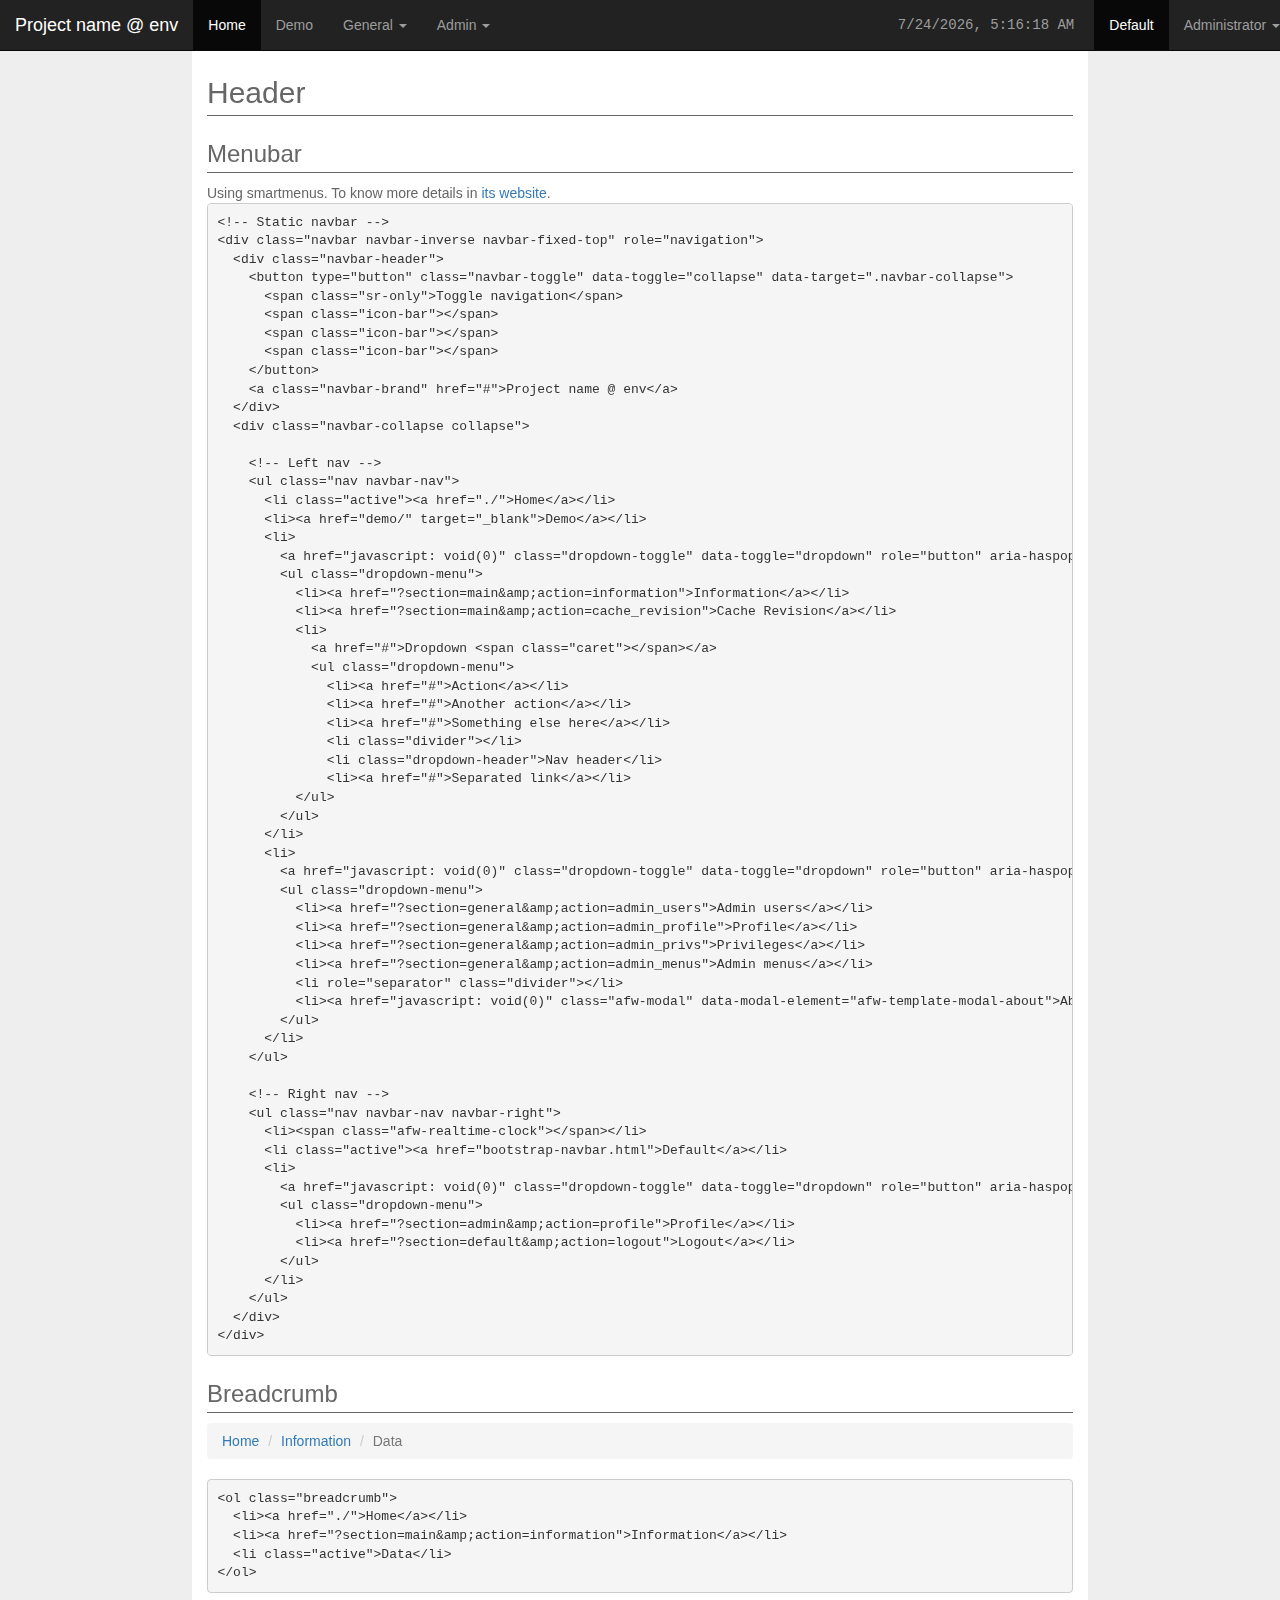
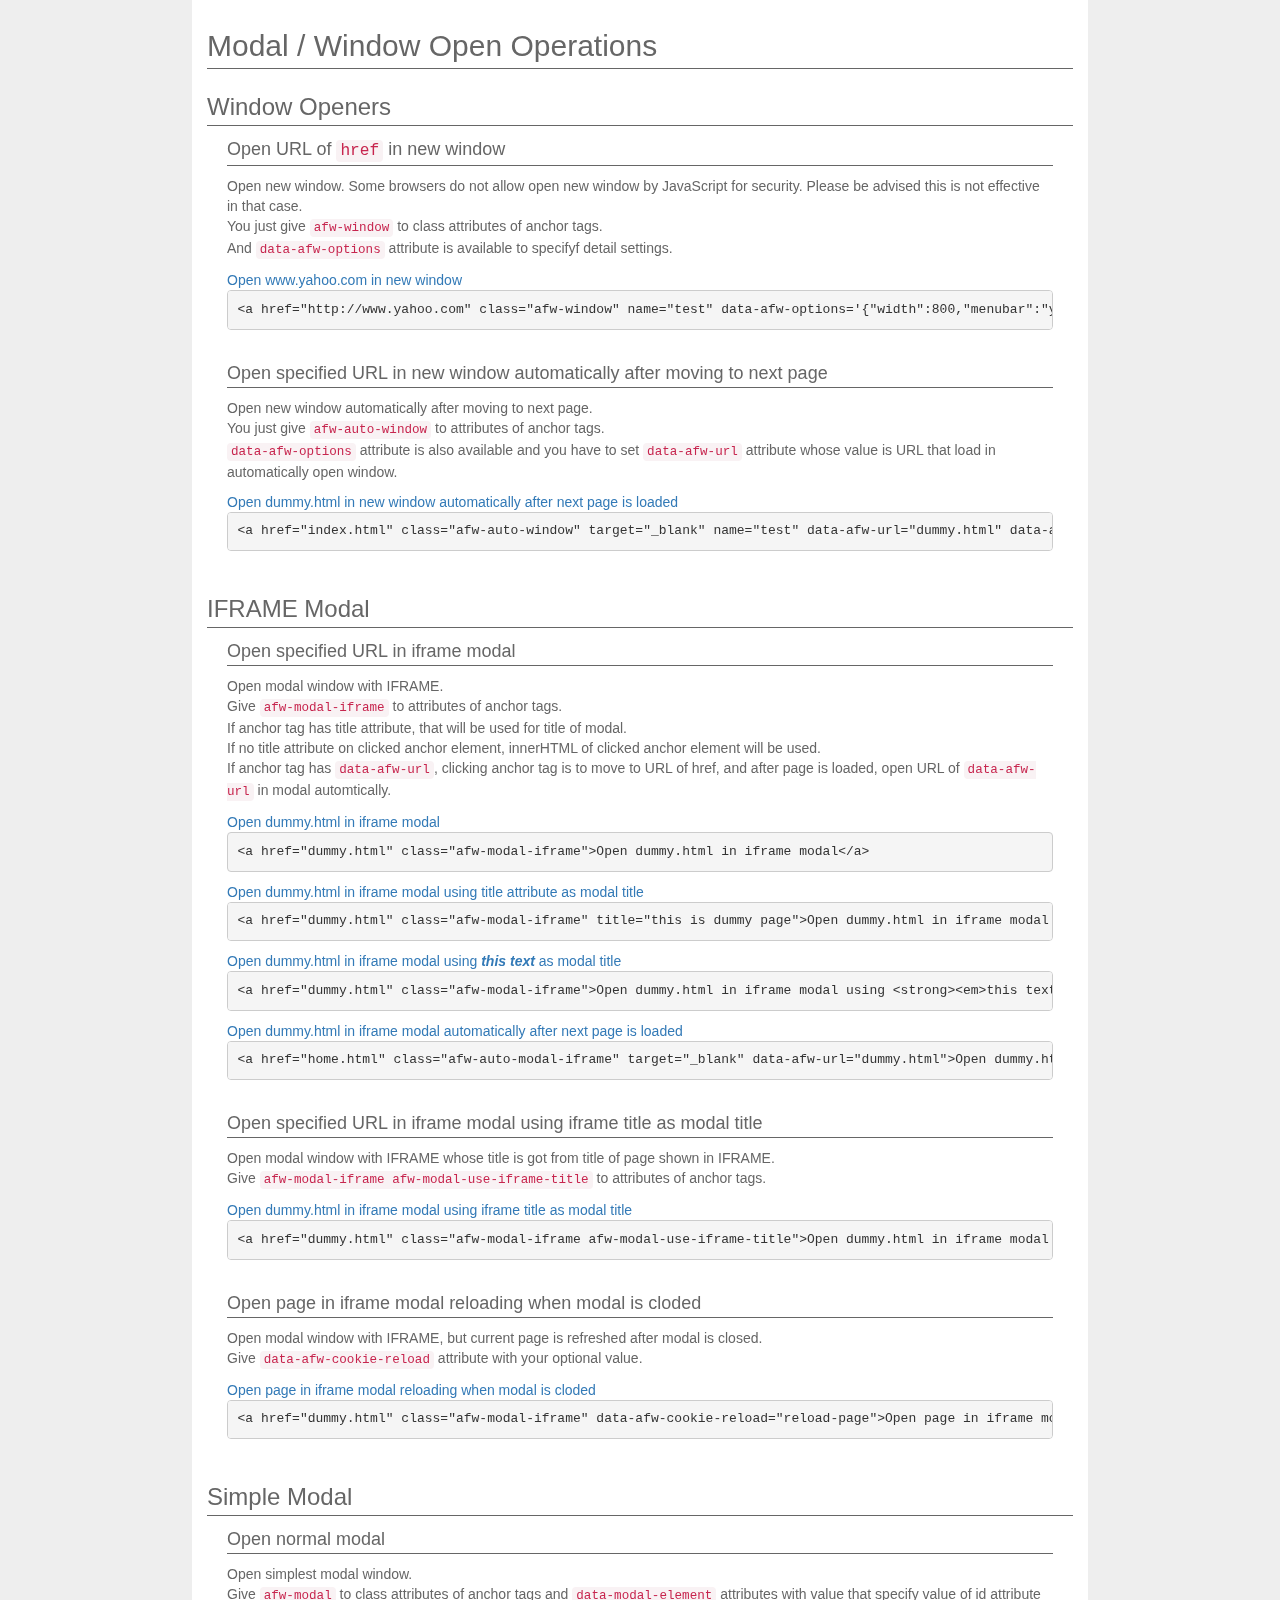
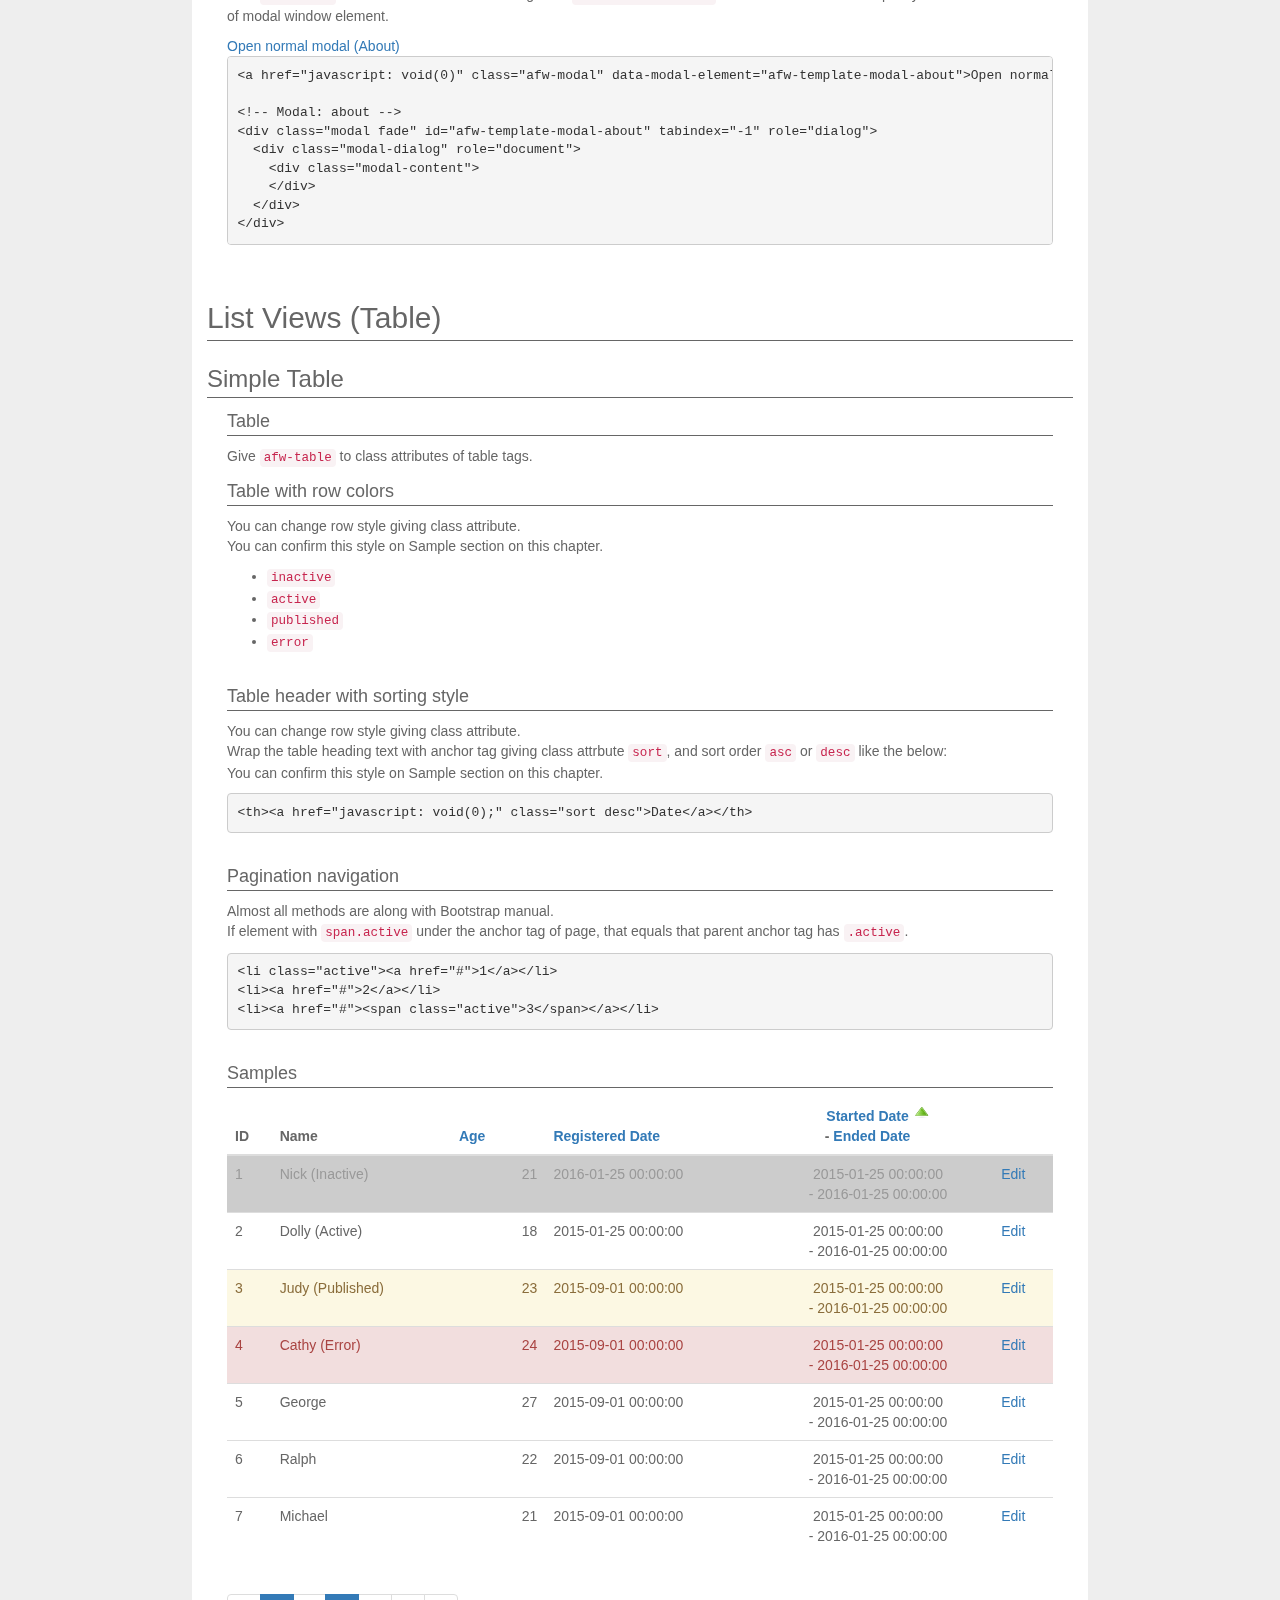
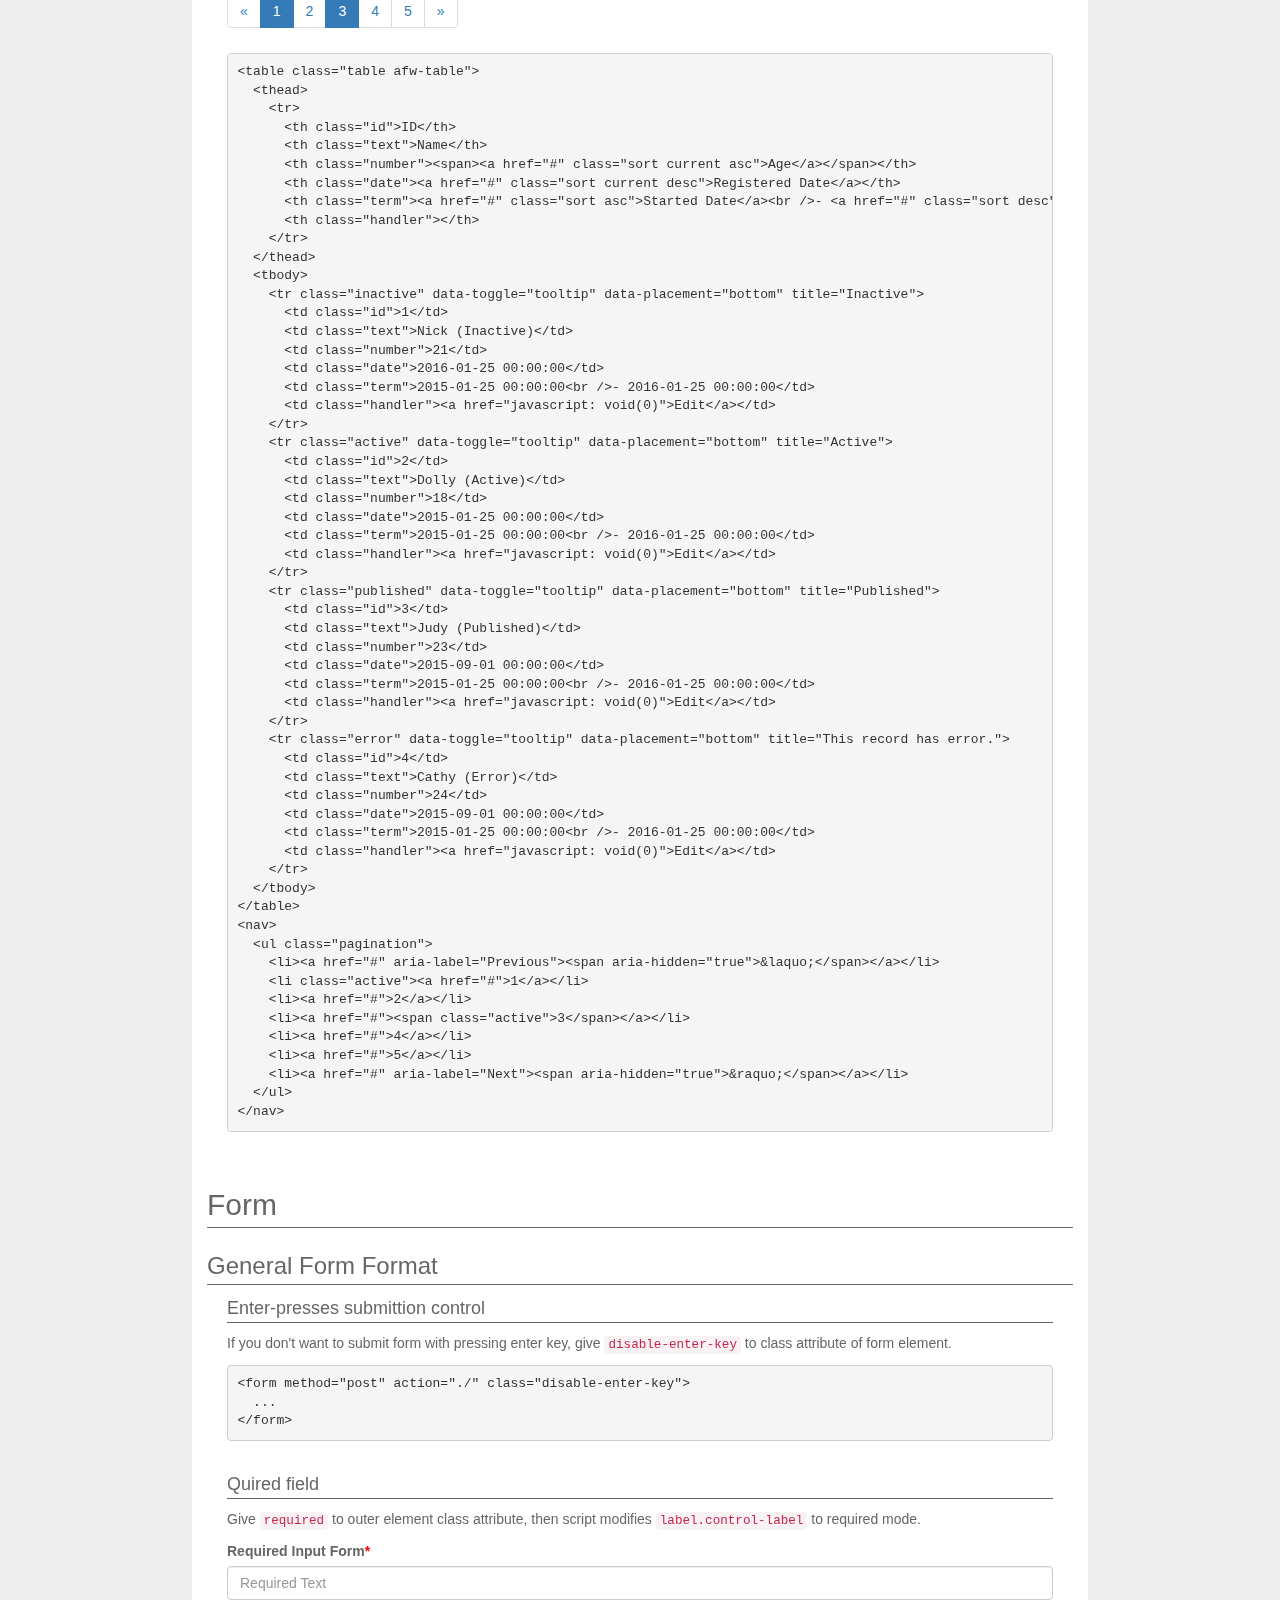
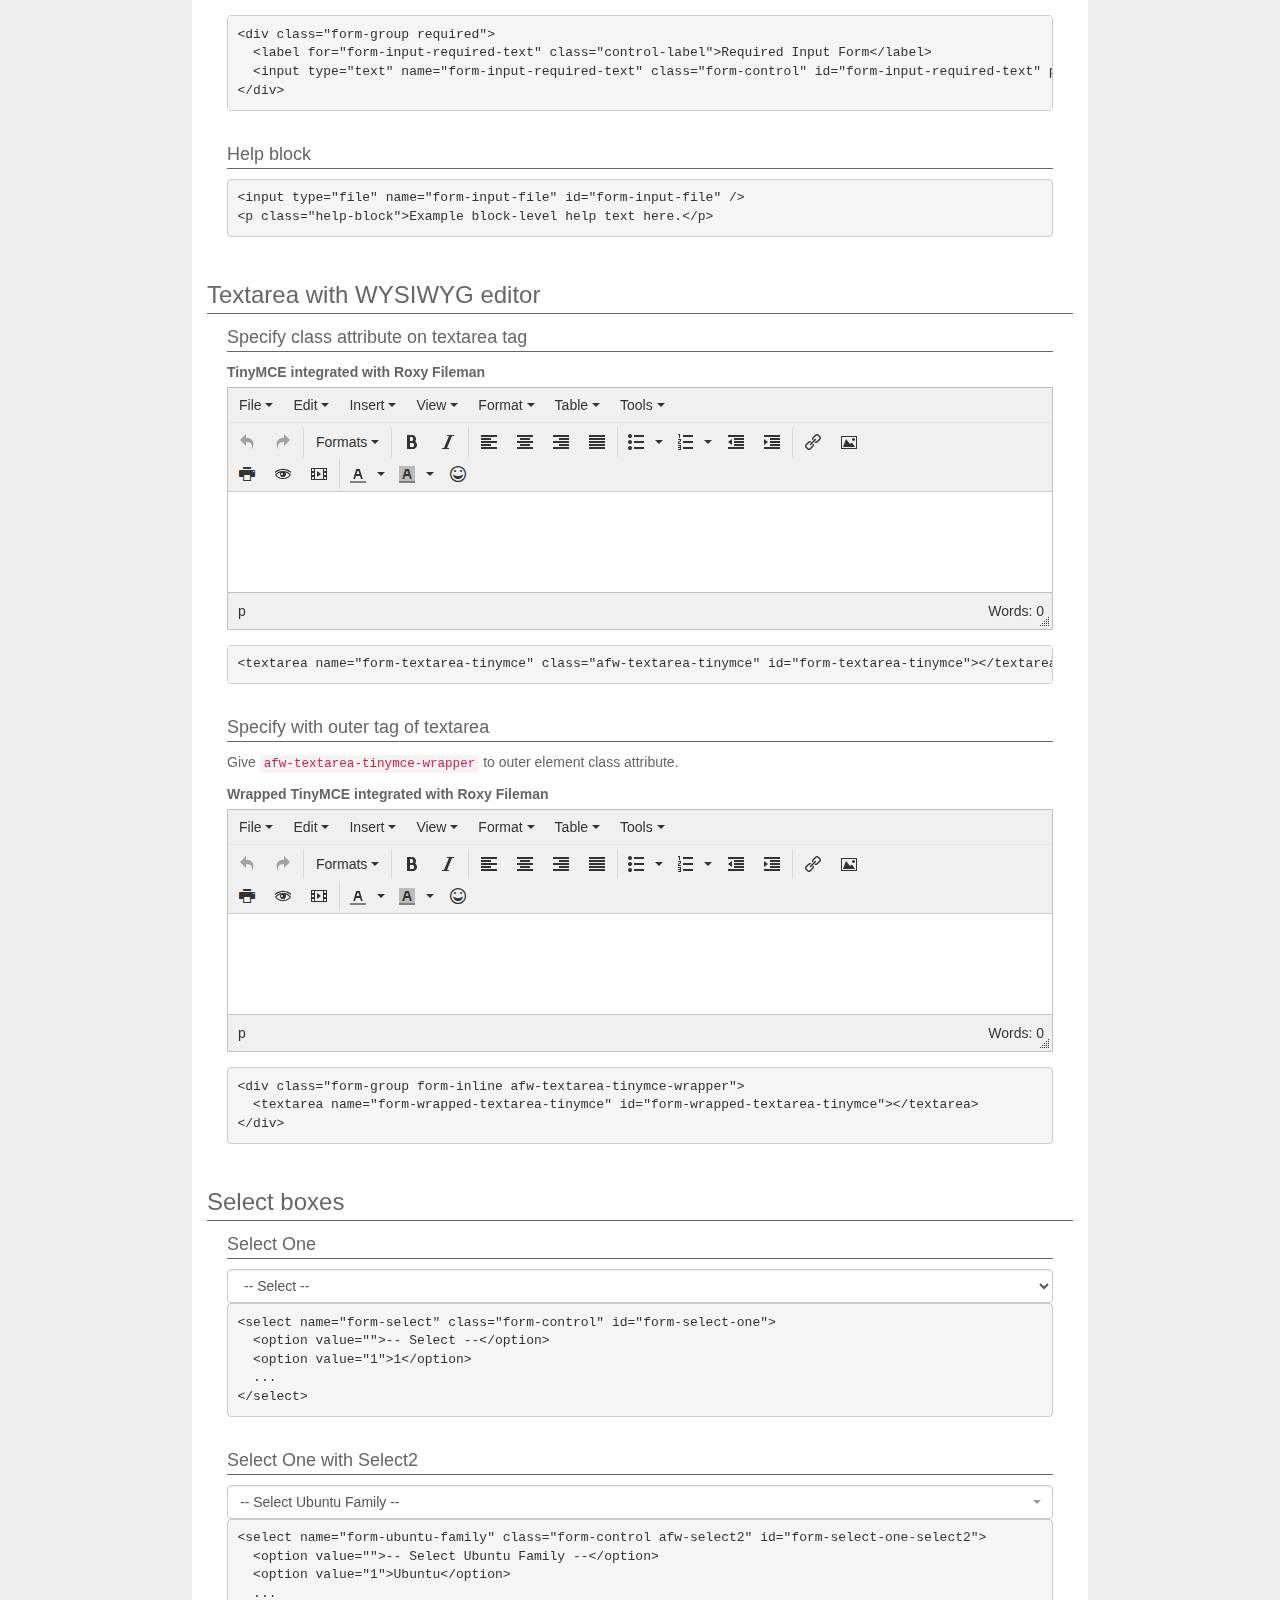
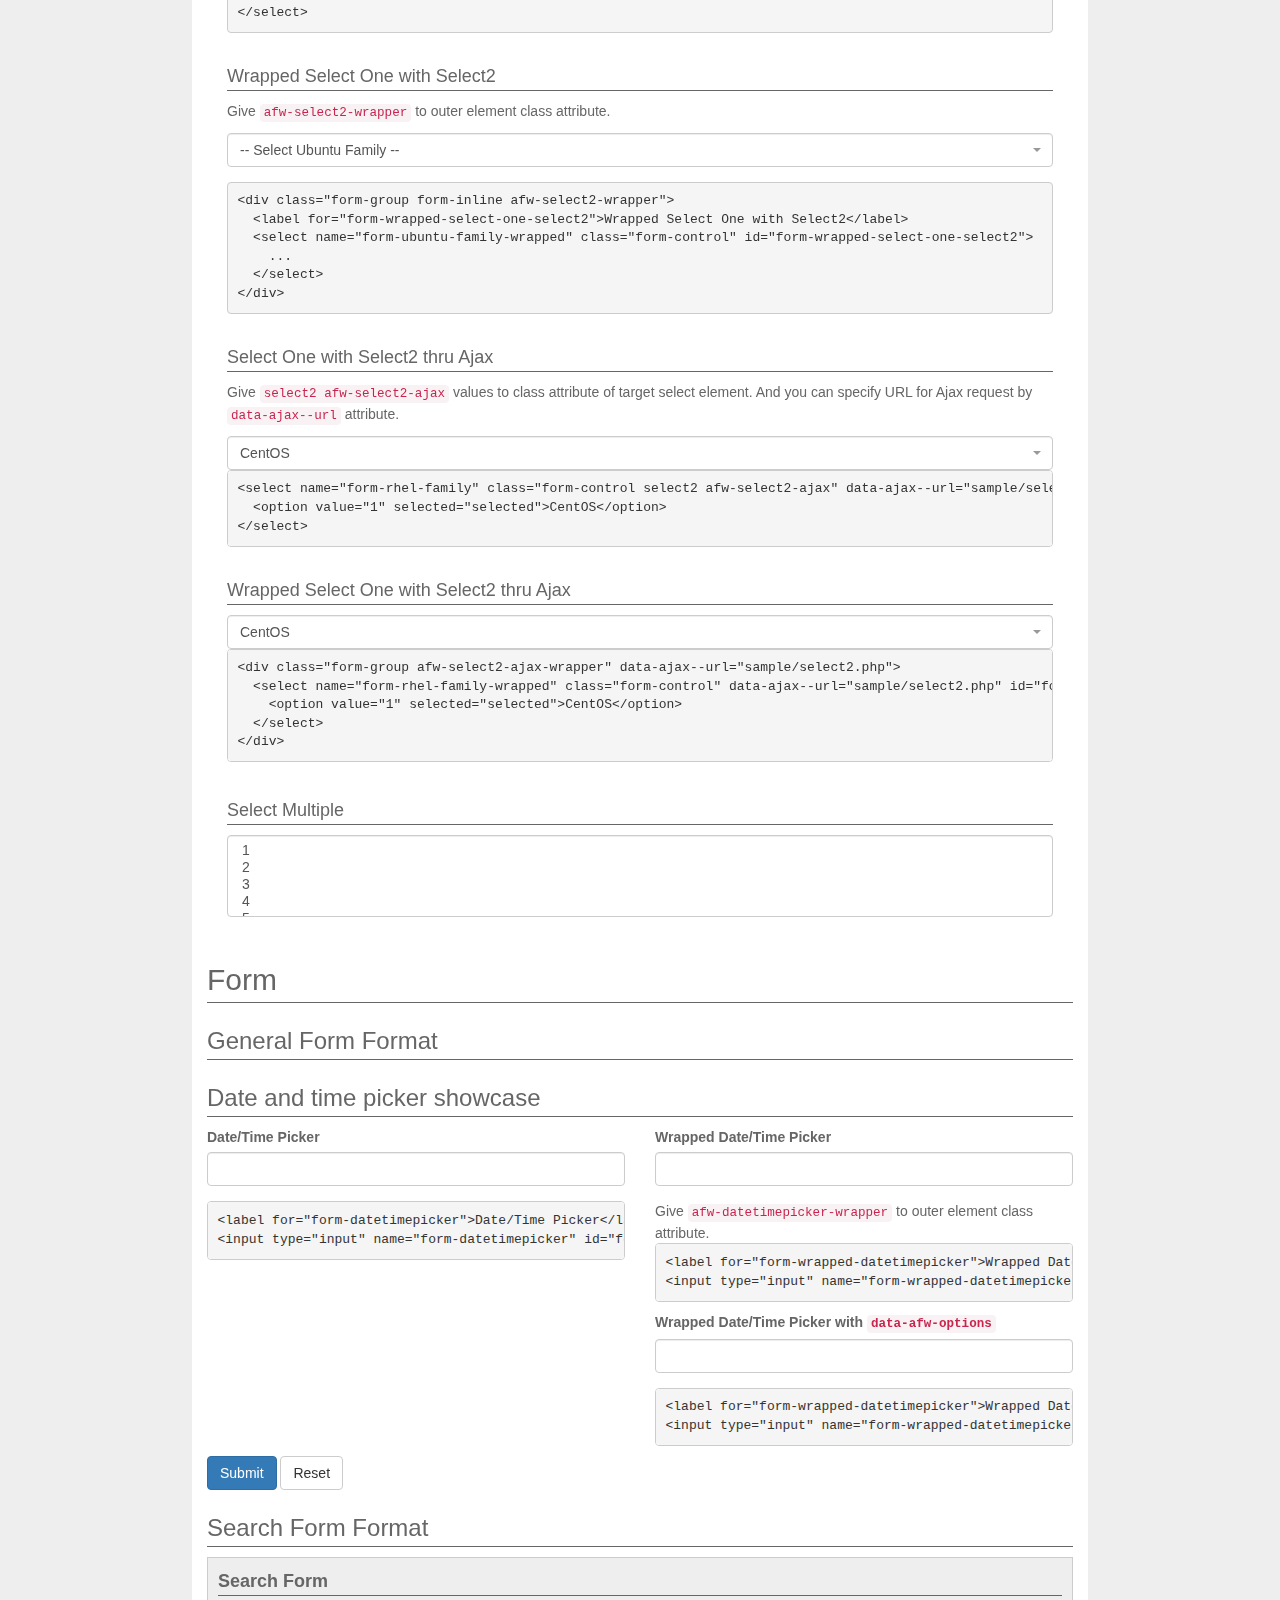
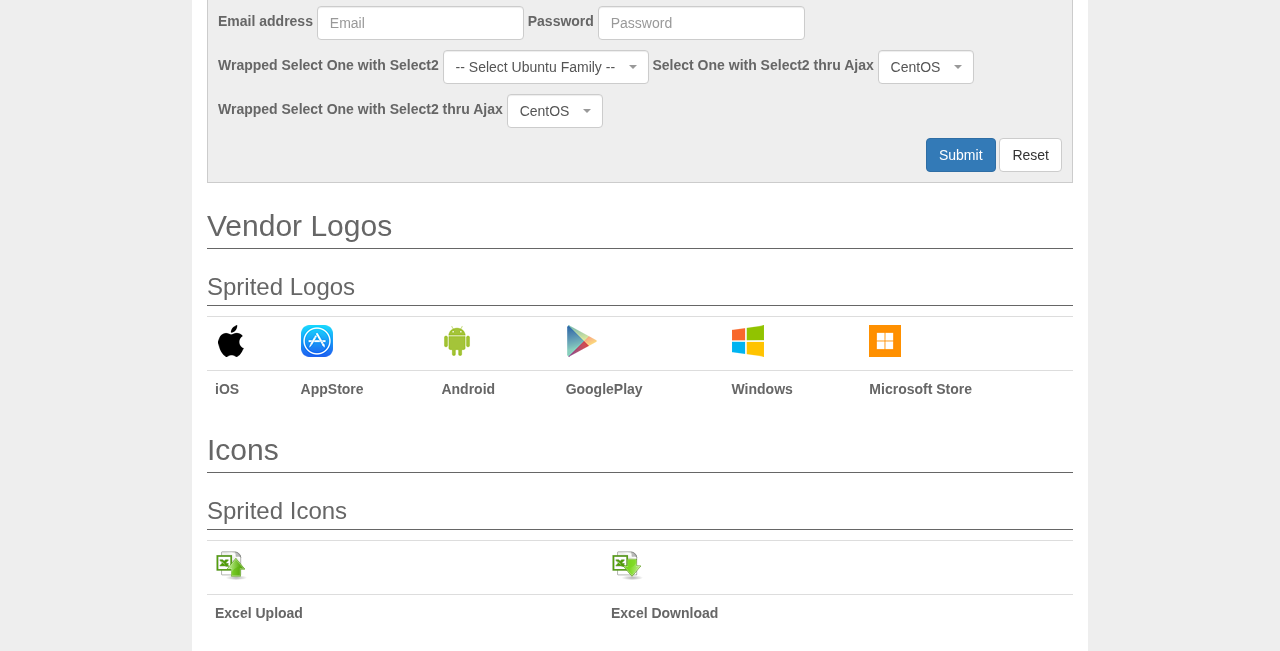
==== commit 3ad37233: "[modify] Change scopes" ====
--- a/index.html
+++ b/index.html
@@ -849,7 +849,7 @@
     <script type="text/javascript" src="assets/scripts/tinymce/js/tinymce/tinymce.min.js"></script>
     <script type="text/javascript" src="assets/scripts/datetimepicker/jquery.datetimepicker.full.min.js"></script>
 
+    <script src="assets/js/afw-config.js"></script>
     <script src="assets/js/afw.js"></script>
-    <script src="assets/js/afw-config.js"></script>
   </body>
 </html>
